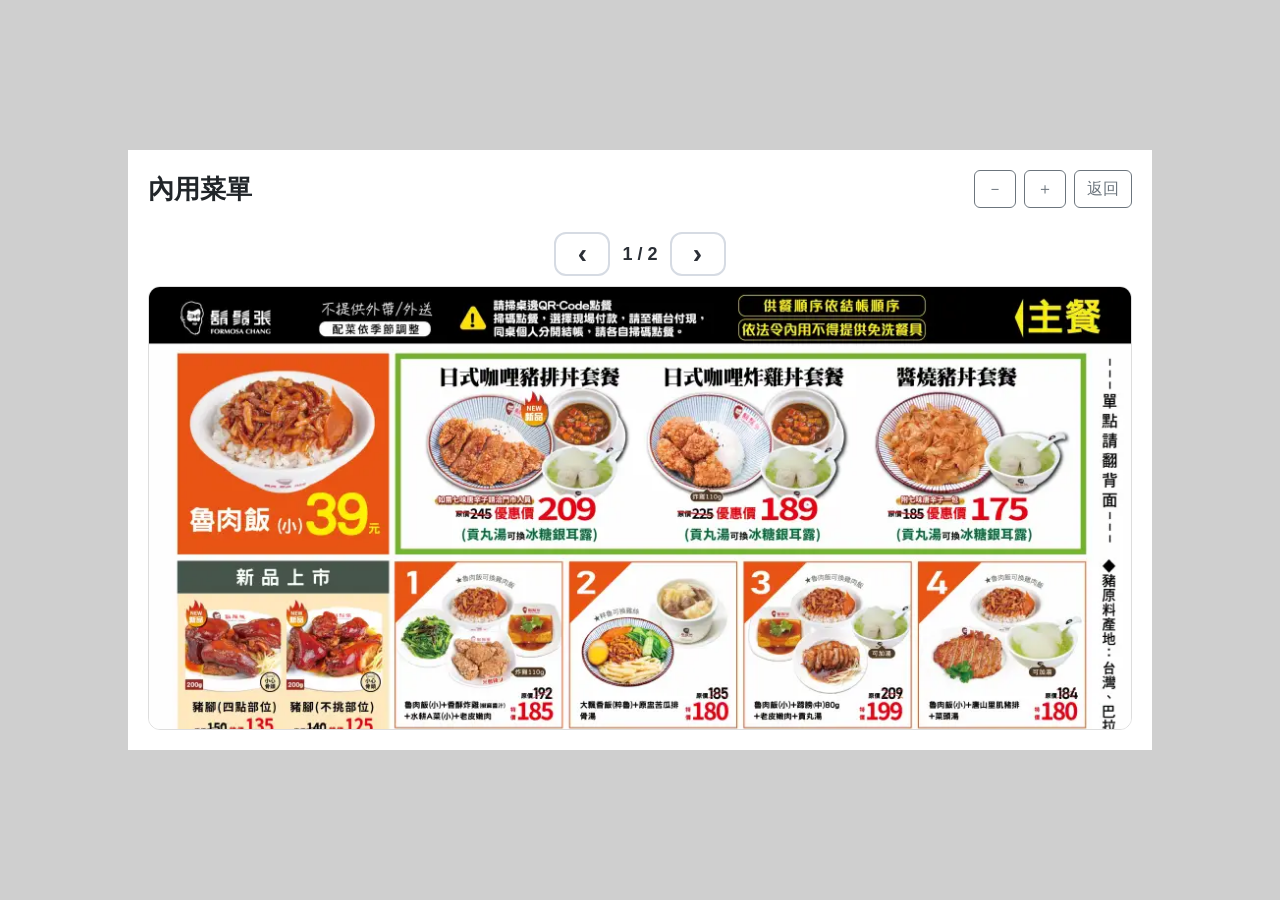
==== indoor.html @ 4c034088 "first deploy" ====
<!DOCTYPE html>
<html lang="zh-Hant-TW">
<head>
  <meta charset="utf-8">
  <meta name="viewport" content="width=device-width, initial-scale=1">
  <title>內用菜單 - 薪勤機</title>

  <link href="css/bootstrap.min.css" rel="stylesheet">
  <link href="css/style.css?v=2" rel="stylesheet" type="text/css" />
</head>
<body>
  <div class="kioskStage">
    <div class="kioskCanvas">
      <div class="mainContainer posContainer container indooorPage">
    <div class="d-flex align-items-center justify-content-between mb-3">
      <div style="font-size:1.6rem;font-weight:900;">內用菜單</div>
      <div class="d-flex gap-2">
        <button class="btn btn-outline-secondary" id="zoomOut">－</button>
        <button class="btn btn-outline-secondary" id="zoomIn">＋</button>
        <button class="btn btn-outline-secondary" onclick="location.href='index.html'">返回</button>
      </div>
    </div>

    <!-- 菜單圖 -->
    <!-- 內用菜單 -->
    <div class="menuPagerBar">
      <button type="button" class="menuNavBtn" onclick="prevMenuPage()">‹</button>
      <div class="menuPageText"><span id="menuPageNow">1</span> / 2</div>
      <button type="button" class="menuNavBtn" onclick="nextMenuPage()">›</button>
    </div>

    <div class="menuViewport">
      <div id="zoomWrap" style="transform-origin: top left;">
        <img
          id="menuImg"
          src="images/indooor_menu1.jpg.webp"
          alt="內用菜單 第1頁"
          style="display:block;max-width:100%;height:auto;"
        />
      </div>
    </div>

   <!--<div class="bottomBar">
      <div class="text-end">
        <button class="indoorHomeBtn" onclick="location.href='index.html'">回首頁</button>
      </div>
    </div>-->
      </div>
    </div>
  </div>

  <script>
    let scale = 1;
    const wrap = document.getElementById("zoomWrap");

    document.getElementById("zoomIn").addEventListener("click", () => {
      scale = Math.min(2.2, scale + 0.1);
      wrap.style.transform = `scale(${scale})`;
    });

    document.getElementById("zoomOut").addEventListener("click", () => {
      scale = Math.max(0.6, scale - 0.1);
      wrap.style.transform = `scale(${scale})`;
    });
  </script>
  <script>
  let menuPage = 1; 

  function renderMenuPage(){
    const img = document.getElementById("menuImg");
    const pageNow = document.getElementById("menuPageNow");

    img.src = `images/indooor_menu${menuPage}.jpg.webp`;
    img.alt = `內用菜單 第${menuPage}頁`;
    pageNow.textContent = menuPage;

  }

  function nextMenuPage(){
    menuPage = (menuPage === 2) ? 1 : 2;
    renderMenuPage();
  }

  function prevMenuPage(){
    menuPage = (menuPage === 1) ? 2 : 1;
    renderMenuPage();
  }
</script>
</body>
</html>
---- css/style.css ----
body{
	font-family: Arial, "Helvetica Neue", "Microsoft JhengHei", sans-serif;
	background-color: #ccc;
	font-size: 1.2rem;
	font-weight: bold;
	text-align: center;
	}
a {
  text-decoration: none;
	}
em{
	font-style:normal;
	}
h2{
	font-size: 80%;
  text-align: left;
	margin-bottom: 0;
	}
/******************************************************************
Layout 主容器
*******************************************************************/
.mainContainer{
	max-width: 1024px;
	width: 100%;
	height: 100dvh;
	margin: 0 auto;
	background-color: #fff;
	}
.posContainer{
	margin:auto;
	box-sizing:border-box;
	position:relative;
	overflow:hidden;
	padding: 20px
	/*display: flex;
	flex-direction: column;
	justify-content: space-between;*/
	}
.mainPadding{
	padding: 20px 40px;
	}
/******************************************************************
首頁
*******************************************************************/
.mainHeight{
	display: flex; /** div等高 父元素 **/
	}
.mainContent{   /** div等高 子元素 **/
	width: 100%;
	margin: 0 auto;
	}

.articleContainer{
	padding: calc(var(--bs-gutter-x) * 1);
	}

.row aside{
	color:#fff;
	background-color: #ec5b3c;
	padding: calc(var(--bs-gutter-x) * 1);
	}
.throneWrap{
	margin-bottom: 20px;
	}
.waitBox div, .reserveBox div{
	padding: 15px;
	background-color: #945;
	border-radius: 8px;
	}
.reserveBox div{
	background-color: #558;
	}
.callWrap{
	color:#000;
	padding: 15px;
	margin: calc(var(--bs-gutter-x) * 0);
	margin-bottom: 20px;
	background-color: #fff;
	border-radius: 8px;
	}
.callWrap p{
	margin-bottom: 0;
	}
.callWrap div:first-child{
	font-size: 150%;
  text-align: center;
	padding-left: calc(var(--bs-gutter-x) * 0);
	}
.callWrap div:last-child{
	font-size: 120%;
	padding-right: calc(var(--bs-gutter-x) * 0);
	}
.callWrap p:last-child{
	margin-bottom: 0;
	}
.pickupUber, .pickupIndoor{
	padding: 15px;
	border-radius: 8px;
	margin-bottom: 20px;
	}
.pickupUber{
	background-color: #587;
	}
.pickupIndoor{
	background-color: #eb5;
	}
.clockingOn div, .clockingOff div{
	padding: 15px 5px;
	border: 1px solid #fff;
	border-radius: 8px;
	}
.diningContent{
	font-weight: bold;
	text-align: center;	
	padding-right: 0;
  padding-left: 0;
	margin-bottom: 40px;
	}
.diningBox{
	padding-bottom: 20px;
	border:3px solid #ec5b3c;
	border-radius: 8px;	
	}
.takeawayTitle, .diningTitle, .orderingBox{
	font-size: 140%;
	color:#fff;
	}
.takeawayTitle, .diningTitle{
	padding-top: 15px;
  padding-bottom: 10px;
	background: url(../images/icon01.png) 10px center no-repeat #e53;
	background-size: 35px;
	}
.diningTitle{
	background: url(../images/icon02.png) 10px center no-repeat #e53;
	background-size: 35px;
	}
.timeWait{
	font-size: 140%;
	padding: 20px 10px 0;
	}
.timeWait span{
	font-size: 250%;
	}
.waitTitle{
	color:#777;
	}
.orderingBox div{
	color:#fff;
	display: flex;
  align-items: center;
  justify-content: center;
	height: 100%;
	padding-top: 160px;
	background: url(../images/icon03.png) center 70px no-repeat #e53;
	background-size: 80px;
	border-radius: 8px;
	}

/******************************************************************
候位
*******************************************************************/
.waitingSection {
	display: flex;
	justify-content: space-between;
	align-items: flex-start;
	}

/* ===== 標題 ===== */
.groupTitle{
	font-size: 1.5rem;
	margin-bottom: 15px;
	}

/* ===== 卡片 ===== */
.waitingCard {
	background-color: #fdd;
	border-radius: 8px;
	padding: 30px 0;
	width: 240px;
	transition: 0.2s;
	}

/* ===== 數字 ===== */
.waitingNumber {
	font-size: 3.5rem;
	color: #ee5533;
	}

/* ===== 等候時間 ===== */
.waitTime {
	margin-top: 12px;
	font-size: 1rem;
	color: #666;
	}
.waitTime em{
	font-size: 150%;
	color:#0d6eb1;
	}
.joinSection{
	margin-top: 40px;
	}
/******************************************************************
當日預約
*******************************************************************/
/* ===== 左側區塊 ===== */
.leftSection {
	display: flex;
	flex-direction: column;
	gap: 60px;
	}

/* ===== 右側區塊 ===== */
.rightSection {
	display: flex;
	flex-direction: column;
	justify-content: space-between;
	align-items: center;
	border: 1px solid #9fd3cf;
	padding: 30px;
	border-radius: 8px;
	}
.form-select{
	width: inherit;
	}


/* 粉色標題卡 */
.mealTitle {
	background-color: #e53;
	width: 120px;
	height: 120px;
	display: flex;
	justify-content: center;
	align-items: center;
	border-radius: 8px;
	color:#fff;
	font-size: 140%;
	}

/* 時段區 */
.timeTodayGrid{
	display: grid;
	grid-template-columns: repeat(3, 1fr);
	gap: 20px;
	}

.timeTodayGrid .timeItem{
	padding: 10px;
	border-radius: 8px;
	transition: 0.2s;
	cursor: pointer;
	}
.timeTodayGrid .timeItem:active{
	transform:scale(.96);
	background-color: #ee5533;
	color: #fff;
	}




/******************************************************************
叫號進度
*******************************************************************/

.readyWrap{
	margin-bottom: 20px;
	}
.readyBox, .soonBox{
	color:#fff;
	padding: 50px 10px;
	background-color: #e53;
	border-radius: 8px;
	}
.admitNumber{
	text-align: left;
	font-size: 200%;
	}
.formPhoneCheck{
	margin: 35px 0;
	}
.form-control{
	font-weight: bold;
	text-align: center;
	}
.form-control, .formPhoneCheck button{
	font-size: 120%;
	padding: 15px 10px;
	}
.formPhoneCheck button{
	width: 100%;
	}

/******************************************************************
報到成功
.*******************************************************************/
.finishdrawCard{
	text-align:left;
	}
.finishdrawCard p{
	margin-bottom: 0;
	}
.drawCardNumber{
	font-size:600%;
	color:#e53;
	margin:50px 0;
	}
.phoneNumberThree{
	color: #777;
	text-align: left;
  }
.phoneNumberThree em{
	color: #000;
  }
.progressQRcode{
	border-left:1px solid #ddd;
	}
.progressQRcode h1{
	margin-bottom:50px;
	font-size: 1.8rem;
  font-weight: bold;
	}
.notifyBtn{
	width: 50%;
	margin: 0 auto 25px;
	background:#9fd3cf;
	border-radius:8px;
	}
.notifyBtn a{
	color:#000;
	display: block;
	padding:18px;
	}
.qrBox img{
	width: 50%;
	}





/******************************************************************
外帶
*******************************************************************/

/* 左側分類 */
.categorySide{
	text-align: left;
	line-height: 2.2;
	}
.categorySide a{
	color:#000;
	text-decoration: none;
	}
.categoryTitle{
  font-size: 1.6rem;
  margin-bottom: 10px;
	color:#e53;
	background: url(../images/icon01b.png) 0 center no-repeat;
	background-size: 35px;
	padding-left: 50px;
	line-height: initial;
	padding-top: 3px;
	}
.categoryItem{
  color: #000;
  cursor: pointer;
	background-color: #fdd;
  border-radius: 8px;
	margin-bottom: 5px;
	padding: 8px 8px 4px 15px;
	}
.categoryItem.active {
	background-color: #e53;
	}
.categoryItem.active a{
	color: #fff;
	}

/* 餐點卡片 */
.menuCard{
	background: #fff;
	margin-bottom: 10px;
	}
.menuList img{
	width: 100%;
	}
.mealPrice{
  margin-bottom: 25px;
	text-align: left;
	font-weight: normal;
	font-size: 80%;
	}



/******************************************************************
footer
*******************************************************************/

footer{
	border-top:1px solid #000;
	}
.footerMenu{
	position: relative;
	margin-top: 70px;
	}
footer div{
	position: absolute;
	right:50px;
	bottom:50px;
	}

/* 外帶、未來預約 */
.bottomBar{
	position: absolute;
	bottom: 20px;
	left: 20px;
	right: 20px;
	padding-top: 20px;
	}

/* =========================
   Buttons
========================= */
button, .bottomBar button{
	padding:10px 26px;
	border:none;
	border-radius:8px;
	font-weight: bold;
	color: #fff;
	}
.bottomBar button{
	background:#ddd;
	color: #000;
	font-size: 75%;
	margin-left:12px;
	}
.bottomBar button.checkoutBtn{
	background: #d00;
	color:#fff;
	}

.nextBtn{
  background-color: #9fd3cf;
  color:#000;
  padding: 12px 28px;
  min-width: 150px;
  width: auto;
  margin-top: 0;
  border-radius: 12px;
  font-size: 1.1rem;
  font-weight: 900;
}

.reserveTimeFooter{
  display: flex;
  justify-content: flex-end;
  gap: 14px;
  margin-top: 20px;
  padding-top: 18px;
  border-top: 1px solid #d9dde3;
}

.reserveTimeFooter .waitGhostBtn{
  min-width: 130px;
}

.reserveTimeFooter .nextBtn{
  min-width: 150px;
}

.joinBtn{
	background-color: #945;
	}


/* =========================
   Touch Feedback
========================= */

.timeItem:active, .nextBtn:active, .footerBtn:active, .checkoutBtn:active, .joinBtn:active{
	transform:scale(.96);
	}

	/* 基本頁面 */
body{
  font-family: Arial, "Helvetica Neue", "Microsoft JhengHei", sans-serif;
  background: #f3f4f6;   
  font-size: 1.05rem;
  margin: 0;
}

.card, .panel, .container-box {
  background: #fff;
  border-radius: 16px;
  box-shadow: 0 10px 25px rgba(0,0,0,.10);
  padding: 18px;
}

/* 時間格子 */
.time-item{
  cursor: pointer;
  user-select: none;

  display: inline-flex;
  align-items: center;
  justify-content: center;

  padding: 10px 12px;
  margin: 6px;

  border: 1px solid #e5e7eb;
  border-radius: 12px;

  background: #fff;
  transition: transform .08s ease, background .15s ease, border-color .15s ease;
}

.time-item:hover{
  transform: translateY(-1px);
  border-color: #cbd5e1;
  background: #f8fafc;
}

/* 被選中的時間 */
.time-item.active{
  background: #111827;
  color: #fff;
  border-color: #111827;
}

/* 鍵盤 */
.time-item:focus{
  outline: 3px solid rgba(59,130,246,.35);
  outline-offset: 2px;
}

.waitKiosk{ border-radius:12px; }
#waitModal .modal-body{ min-height: 420px; } 

.waitCards{
  display:grid;
  grid-template-columns: repeat(3, 1fr);
  gap: 20px;
}
.waitCard{
  background:#fdd;
  border-radius:12px;
  padding:24px;
  text-align:center;
}
.waitCardTitle{ font-size: 22px; margin-bottom: 8px; }
.waitCardNum{ font-size: 64px; color:#e53; line-height:1; }
.waitCardSub{ color:#666; margin-top:6px; }
.waitCardHint{ margin-top:10px; color:#777; }
.waitCardHint em{ color:#0d6eb1; font-size: 22px; }

.waitPrimaryBtn{
  display:block;
  background:#9fd3cf;
  color:#000;
  border:none;
  border-radius:10px;
  padding:14px 42px;
  font-weight:800;
}
.waitGhostBtn{
  background:#fff;
  color:#333;
  border:2px solid #bbb;
  border-radius:10px;
  padding:12px 28px;
  font-weight:800;
}

.peopleCards{
  display:grid;
  grid-template-columns: repeat(3, 1fr);
  gap: 20px;
  margin-bottom: 16px;
}
.peopleCard{
  background:#fdd;
  border-radius:12px;
  padding:18px;
}
.peopleTitle{ color:#333; margin-bottom:10px; }
.peopleCount{ font-size: 46px; color:#333; }

.peopleBtns{
  display:flex;
  justify-content:center;
  gap: 10px;
  margin-top: 10px;
}
.miniBtn{
  width: 44px;
  height: 36px;
  border-radius: 10px;
  border: 2px solid #ddd;
  background:#fff;
  font-weight:900;
}

.waitFormRow{
  display:grid;
  grid-template-columns: 1.2fr .8fr;
  gap: 18px;
  align-items:start;
}
.waitTip{ color:#666; margin-bottom:10px; text-align:left; }
.waitInputLabel{ text-align:left; margin:10px 0 8px; }
.waitPhoneInput{
  width:100%;
  font-size: 22px;
  padding: 14px 12px;
  border-radius: 10px;
  border: 2px solid #ddd;
  text-align:left;
}
.waitErr{ color:#d00; text-align:left; margin-top:10px; }

.waitKeypad{
  display:grid;
  grid-template-columns: repeat(3, 1fr);
  gap: 10px;
}
.keyBtn{
  padding: 16px 0;
  border-radius: 10px;
  border: 2px solid #ddd;
  background:#fff;
  font-size: 22px;
  font-weight: 800;
}
.keyFn{ background:#eee; }
.keyOk{ background:#e53; color:#fff; border-color:#e53; }

.waitFooterBtns{
  margin-top: 16px;
  display:flex;
  justify-content:flex-end;
  gap: 12px;
}

.waitFinish{
  text-align:center;
  padding: 40px 0 10px;
}
.finishTitle{ font-size: 28px; font-weight: 900; }
.finishNum{ font-size: 92px; color:#e53; font-weight: 900; margin: 10px 0; }
.finishMeta{ color:#666; }
.finishHint{ margin-top: 16px; color:#999; }

#waitModal .waitCards{
  display: grid !important;
  grid-template-columns: repeat(3, minmax(0, 1fr)) !important;
  gap: 20px !important;
  align-items: stretch !important;
}

#waitModal .waitCard{
  background: #fdd !important;
  border-radius: 12px !important;
  padding: 24px !important;
  text-align: center !important;
}

#waitModal .waitCardNum{
  font-size: 64px !important;
  color: #e53 !important;
  line-height: 1 !important;
}

#waitModal .waitPrimaryBtn{
  margin: 22px auto 0 !important;
}

#waitModal .waitCard { background: #fdd !important; }
#waitModal .waitCards { display: grid !important; grid-template-columns: repeat(3, 1fr) !important; }

/* 修正：候位  */
#waitModal .miniBtn,
#waitModal .keyBtn{
  color: #111 !important;         
  background: #fff !important;
  border: 2px solid #ddd !important;
}

#waitModal .keyBtn.keyFn{
  background: #eee !important;
  color: #111 !important;
}

#waitModal .keyBtn.keyOk{
  background: #e53 !important;     
  border-color: #e53 !important;
  color: #fff !important;         
}

/*  修改按鈕：+ / - */
#waitModal .miniBtn{
  display: inline-flex;
  align-items: center;
  justify-content: center;
  line-height: 1;          
  padding: 0 !important;   
}

/* 修正：外帶取餐鍵盤數字 */
#pickupModal .keyBtn{
  color: #111 !important;
  background: #fff !important;
  border: 2px solid #ddd !important;
  font-size: 22px !important;
  font-weight: 800 !important;
}

#pickupModal .keyBtn.keyFn{
  background: #eee !important;
  color: #111 !important;
}

#pickupModal .keyBtn.keyOk{
  background: #e53 !important;
  border-color: #e53 !important;
  color: #fff !important;
}

/* ===== 現在叫號：預備入場 / 即將入場 ===== */
.callTitle{
  font-size: 28px;
  font-weight: 900;
  margin-bottom: 10px;
  text-align: left;
}

.callGrid{
  display: grid;
  grid-template-columns: 160px 1fr; /* 左邊標籤區、右邊號碼區 */
  gap: 14px;
  align-items: stretch;
}

.callBlock{
  display: grid;
  grid-template-columns: 140px 1fr;
  gap: 14px;
  align-items: center;
}

.callBlockTitle{
  background: #9fd3cf;
  border-radius: 10px;
  padding: 18px 10px;
  font-weight: 900;
  text-align: center;
}

.callNums{
  display: grid;
  grid-template-columns: repeat(3, minmax(0, 1fr));
  gap: 10px 16px;
  justify-items: center;
  align-items: center;
  font-size: 22px;
  font-weight: 900;
}

.callNumsBig{
  font-size: 26px;
}

.callNums span{
  display: inline-block;
  min-width: 72px;
  text-align: center;
}

/* ===== 首頁小框 ===== */
.callMini{ cursor:pointer; user-select:none; }
#callMiniNums{
  display:grid;
  grid-template-columns: 1fr;
  gap: 6px;
  font-size: 26px;
  font-weight: 900;
  justify-items: center;
}
#callMiniNums span{ min-width: 90px; text-align:center; }

/* ===== 現在叫號彈窗內容 ===== */
.callPage{ display:grid; gap: 22px; }
.callRow{
  display:grid;
  grid-template-columns: 180px 1fr;
  gap: 16px;
  align-items:start;
}
.callTag{
  background:#9fd3cf;
  border-radius:12px;
  padding:22px 10px;
  font-size:26px;
  font-weight:900;
  text-align:center;
}
.callList{
  display:grid;
  grid-template-columns: repeat(3, minmax(0,1fr));
  gap: 14px 18px;
  justify-items:center;
  align-items:center;
  font-size:24px;
  font-weight:900;
  padding-top: 6px;
}
.callList.big{ font-size:28px; }
.callList span{ min-width: 90px; text-align:center; }


.callWrap{
  display: block !important;
  background: #fff !important;
  border-radius: 12px !important;
  padding: 15px !important;
  margin: 0 !important;
  margin-bottom: 20px !important;
}

.callWrap .col-md-5,
.callWrap .col-md-7{
  width: auto !important;
}

#callMiniNums{
  display: grid !important;
  grid-template-columns: 1fr !important;
  justify-items: center !important;
  gap: 6px !important;
}

/* ===== 修復首頁 ===== */
.callWrap.callMini,
.callWrap#openCallModal,
#openCallModal.callWrap{
  writing-mode: horizontal-tb !important;  
  transform: none !important;
  display: flex !important;
  flex-direction: row !important;
  align-items: center !important;
  justify-content: space-between !important;

  background: #fff !important;
  color: #000 !important;
  border-radius: 12px !important;
  padding: 15px !important;
  margin-bottom: 20px !important;
}

/* 左邊標題區 */
.callWrap.callMini .col-md-5,
#openCallModal .col-md-5{
  width: 40% !important;
  font-size: 32px !important;
  font-weight: 900 !important;
  text-align: center !important;
}

/* 右邊號碼區 */
#callMiniNums{
  width: 60% !important;
  display: grid !important;
  grid-template-columns: 1fr !important;
  gap: 10px !important;
  justify-items: center !important;
  align-content: center !important;
}

#callMiniNums .callMiniNo{
  margin: 0 !important;
  line-height: 1.2 !important;
  font-size: 28px !important;
  font-weight: 900 !important;
  min-width: 100px !important;
  text-align: center !important;
}

#openCallModal{
  height: auto !important;
}

#callMiniNums{
  max-height: 160px;   
  overflow: hidden;
}

#callModal .callPage,
#callModal .callRows{
  display: grid !important;
  gap: 26px !important;          
}

#callModal .callRow{
  display: grid !important;
  grid-template-columns: 160px 1fr !important;
  gap: 22px !important;         
  align-items: center !important;
}

#callModal .callTag{
  background:#9fd3cf !important;
  border-radius:12px !important;
  padding:22px 10px !important;
  font-size:24px !important;
  font-weight:900 !important;
  text-align:center !important;
  white-space: nowrap !important;  
}

#callModal .callList,
#callModal .callNums{
  display: grid !important;
  justify-items: center !important;
  align-items: center !important;
  row-gap: 14px !important;      
  column-gap: 34px !important;  
  padding: 0 !important;
  margin: 0 !important;
}

/* 預備入場：2欄 */
#callModal #callReadyList{
  grid-template-columns: repeat(2, minmax(0, 1fr)) !important;
  font-size: 28px !important;
  font-weight: 900 !important;
}

/* 即將入場：3欄 */
#callModal #callSoonList{
  grid-template-columns: repeat(3, minmax(0, 1fr)) !important;
  font-size: 28px !important;
  font-weight: 900 !important;
}

/* 取餐號碼：2欄 */
#callModal #callPickupList{
 grid-template-columns: repeat(2, minmax(0, 1fr)) !important;
 font-size: 28px !important;
 font-weight: 900 !important;
}

#callModal #callReadyList span,
#callModal #callSoonList span,
#callModal #callPickupList span{
  display: inline-block !important;
  min-width: 90px !important;
  text-align: center !important;
}

#openCallModal{
  display:flex !important;
  align-items:center !important;
  height: auto !important;
  min-height: 0 !important;
  max-height: 160px !important;  
  overflow: hidden !important;
}

#callMiniNums{
  margin: 0 !important;
  padding: 0 !important;
}

#openCallModal p{ margin: 0 !important; }
#openCallModal .callMiniNo{ margin: 0 !important; }

.pickupUber, .pickupIndoor, .clockingWrap{
  position: relative;
  z-index: 5;
}

#openCallModal{
  position: relative;
  z-index: 1;
}

#openCallModal{
  display:flex !important;
  align-items:center !important;
}

/* 左邊：標題 */
#openCallModal .callLeftTitle{
  font-size: 32px;
  font-weight: 900;
  text-align: center;
}

/* 右邊：號碼 */
#openCallModal .callRightNums{
  display: grid;
  gap: 8px;
  justify-items: center;
  align-content: center;
  max-height: 140px;     
  overflow: hidden;
}

#callMiniNums .callMiniNo{
  margin: 0 !important;
  line-height: 1.2 !important;
  font-size: 22px !important;
  font-weight: 900 !important;
  min-width: 100px !important;
  text-align: center !important;
}

/* ===== 叫號彈窗 ===== */
#callModal .callPage{
  display: grid !important;
  gap: 34px !important;
  padding: 8px 6px !important;
}

#callModal .callRow{
  display: grid !important;
  grid-template-columns: 180px 1fr !important;
  gap: 28px !important;
  align-items: center !important;
}


#callModal .callTag{
  background:#9fd3cf !important;
  border-radius: 16px !important;
  padding: 26px 12px !important;
  font-size: 26px !important;
  font-weight: 900 !important;
  text-align:center !important;
  white-space: nowrap !important;
}

#callModal .callList{
  display: grid !important;
  justify-items: center !important;
  align-items: center !important;
  row-gap: 18px !important;
  column-gap: 48px !important;
  font-weight: 900 !important;
  padding: 0 !important;
}

/* 預備入場：2 欄 */
#callModal #callReadyList{
  grid-template-columns: repeat(2, minmax(120px, 1fr)) !important;
  font-size: 36px !important;
}

/* 即將入場：3 欄 */
#callModal #callSoonList{
  grid-template-columns: repeat(3, minmax(120px, 1fr)) !important;
  font-size: 36px !important;
}

#callModal #callPickupList{
  grid-template-columns: repeat(2, minmax(140px, 1fr)) !important;
  font-size: 34px !important;
}


#callModal .callList span{
  display: inline-flex !important;
  justify-content: center !important;
  min-width: 120px !important;
  letter-spacing: 1px;
}

#callModal .callList span{
  display: inline-flex !important;
  justify-content: center !important;
  align-items: center !important;
  width: 140px !important;             
  font-variant-numeric: tabular-nums;  
  letter-spacing: 1px;
}

#callModal #callPickupList{
  grid-template-columns: repeat(2, 140px) !important; /* ✅ 兩欄 */
  justify-content: start !important;
  column-gap: 60px !important;
  row-gap: 22px !important;
}

#callModal #callPickupList span.isNowPickup{
  background: #e53 !important;
  color: #fff !important;
  border-radius: 12px !important;
  padding: 10px 0 !important;
}

#callModal .callRow{
  grid-template-columns: 180px 1fr !important;
  align-items: center !important;
  gap: 24px !important;
}

#callModal .callTag{
  font-size: 24px !important;
  padding: 22px 10px !important;
  border-radius: 16px !important;
}

#callModal #callReadyList,
#callModal #callSoonList,
#callModal #callPickupList{
  display: grid !important;
  grid-template-columns: repeat(3, 120px) !important; /* 3欄固定寬 */
  justify-content: start !important;
  justify-items: center !important;
  align-items: center !important;

  column-gap: 46px !important;   
  row-gap: 22px !important;     

  font-size: 30px !important;    
  font-weight: 900 !important;
  font-variant-numeric: tabular-nums; 
}


#callModal .callList span{
  display: inline-flex !important;
  width: 120px !important;       
  height: 64px !important;       
  justify-content: center !important;
  align-items: center !important;
  border-radius: 14px !important;
}

#callModal #callPickupList span.isNowPickup{
  background: #e53 !important;
  color: #fff !important;
}

/* ===== 讓主頁容器成為「機台範圍」 ===== */
.mainContainer{
  position: relative;
  overflow: hidden;      
}


.mainContainer .modal{
  position: absolute !important;
  inset: 0 !important;           
}

.mainContainer .modal-backdrop{
  position: absolute !important;
  inset: 0 !important;
}


.mainContainer .modal-dialog{
  margin: 0 auto !important;
  max-width: 95% !important;
}


.mainContainer #waitModal .modal-dialog{
  width: 96% !important;
  max-width: 980px !important;
}

.mainContainer #waitModal .modal-content,
.mainContainer #callModal .modal-content{
  max-height: calc(100% - 60px) !important; 
  overflow: auto !important;
}



/* 叫號彈窗 縮小 */
#callModal .modal-dialog{
  width: 72% !important;         
  max-width: 720px !important;
}

#callModal .modal-content{
  max-height: 430px !important;  
  overflow: auto !important;
}

/* 候位彈窗 縮小 */
#waitModal .modal-dialog{
  width: 92% !important;
  max-width: 900px !important; 
}

#waitModal .modal-content{
  max-height: 520px !important;
  overflow: auto !important;
}

#callModal .callNums span{
  display:inline-flex;
  width: 120px;
  height: 58px;
  justify-content:center;
  align-items:center;
  font-size: 26px;
  font-weight: 900;
  font-variant-numeric: tabular-nums;
}

/* 6~7 吋橫式機台 */
@media (orientation: landscape) and (max-height: 600px) {

  .mainContainer{
    width: 100% !important;
    max-width: 1024px;          
    height: 100dvh !important; 
    margin: 0 auto !important;
  }

  .posContainer{
    height: 100%;
    overflow: hidden;         
    padding: 12px 16px !important;
  }


  .mainContent,
  .rightContent {
    height: calc(100dvh - 72px) !important; 
    overflow-y: auto !important;
    -webkit-overflow-scrolling: touch;
    padding-bottom: 16px;
  }

  .bottomBar{
    position: sticky !important; 
    bottom: 0 !important;
    left: 0;
    right: 0;
    height: 72px;               
    display: flex;
    align-items: center;
    justify-content: space-between;
    padding: 10px 14px !important;
    background: #fff;
    border-top: 1px solid #eaeaea;
    z-index: 50;
  }


  body{
    font-size: 1.05rem !important;
  }
  button,
  .bottomBar button{
    min-height: 46px;
    font-size: 1rem !important;
    padding: 10px 18px !important;
  }


  .mainPadding{
    padding: 12px 16px !important;
  }
  .diningBox{
    padding-bottom: 12px !important;
  }
}
/* 針對外帶頁 */
@media (orientation: landscape) and (max-height: 600px) {
  .categorySide{
    min-width: 180px;
  }

  .menuList .col-4{
    width: 33.333% !important;
  }

  .mealName{
    font-size: 0.95rem;
  }
}

/* 針對首頁 */
@media (orientation: landscape) and (max-height: 600px) {
  .diningBox div,
  .orderingBox div{
    min-height: 150px;
    padding-top: 0 !important;

    display:flex !important;
    align-items:flex-end !important;
    justify-content:center !important;

    background-position: center 18px !important;
    background-size: 64px !important;
    padding-bottom: 14px !important;
  }
}


@media (orientation: landscape) and (max-height: 600px) {


  .takeawayTitle,
  .diningTitle{
    background-repeat: no-repeat !important;
    background-position: 14px center !important; 
    background-size: 34px !important;

    padding-left: 56px !important;             
    text-align: left !important;
    white-space: nowrap;
  }

  .diningContent .row > div:nth-child(1) .timeWait,
  .diningContent .row > div:nth-child(2) .timeWait{
    font-size: 0 !important;          
    white-space: nowrap !important;
  }
  .diningContent .row > div:nth-child(1) .timeWait span,
  .diningContent .row > div:nth-child(2) .timeWait span{
    font-size: 3rem !important;     
    font-weight: 800;
    display: inline-block !important;
    line-height: 1.1 !important;
    vertical-align: baseline;
  }

  .diningContent .row > div:nth-child(1) .timeWait::after{
    content: "分";
    font-size: 1.1rem;
    font-weight: 700;
    margin-left: 6px;
    vertical-align: baseline;
    white-space: nowrap;
  }

  .diningContent .row > div:nth-child(2) .timeWait::after{
    content: "組";
    font-size: 1.1rem;
    font-weight: 700;
    margin-left: 6px;
    vertical-align: baseline;
    white-space: nowrap;
  }

  .diningBox div,
  .orderingBox div{
    min-height: 120px !important;
  }
  .diningContent{
    margin-bottom: 10px !important;  
  }

  .orderingBox > div{
    background-position: center 28px !important;
    background-size: 120px !important;
    padding-top: 155px !important;
    text-align: center !important;
    white-space: nowrap;
  }
}
@media (orientation: landscape) and (max-height: 600px) {

  .diningBox div,
  .orderingBox div{
    min-height: 60px !important;   
  }

  .takeawayTitle,
  .diningTitle{
    height: 44px !important;              
    line-height: 44px !important;
    font-size: 2rem !important;

    background-size: 30px !important;     
    background-position: 16px center !important;

    padding-left: 64px !important;        
    text-align: left !important;
    white-space: nowrap;
  }

  .diningContent .row > div:nth-child(1) .timeWait span,
  .diningContent .row > div:nth-child(2) .timeWait span{
    font-size: 3rem !important;
  }
  .diningContent .row > div:nth-child(1) .timeWait::after,
  .diningContent .row > div:nth-child(2) .timeWait::after{
    font-size: 1.0rem !important;
    margin-left: 6px;
  }

  .orderingBox > div{
    background-size: 110px !important;
    background-position: center 18px !important;

    padding-top: 120px !important;  
    padding-bottom: 10px !important;

    display: flex !important;
    flex-direction: column;
    justify-content: flex-start !important; 
    align-items: center !important;
    text-align: center !important;
  }

  .orderingBox > div *{
    margin-top: 8px !important;
  }

  .diningContent{ margin-bottom: 20px !important; }
}

@media (orientation: landscape) and (max-height: 600px) {

  .diningBox div,
  .orderingBox div{
    min-height: 60px !important;
  }

  .diningBox .takeawayTitle,
  .diningBox .diningTitle{
    display: flex !important;
    align-items: center !important;
    justify-content: flex-start !important;

    height: 36px !important;
    line-height: 36px !important;
    font-size: 1rem !important;

    background-repeat: no-repeat !important;
    background-position: 12px 50% !important;  
    background-size: 22px !important;

    padding-left: 44px !important;
    padding-right: 10px !important;

    white-space: nowrap !important;
    text-align: left !important;
  }

 
  .diningContent .row > div:nth-child(1) .timeWait span,
  .diningContent .row > div:nth-child(2) .timeWait span{
    font-size: 2.0rem !important;
    line-height: 1 !important;
  }
  .diningContent .row > div:nth-child(1) .timeWait::after,
  .diningContent .row > div:nth-child(2) .timeWait::after{
    font-size: 0.95rem !important;
    margin-left: 6px !important;
  }


  .orderingBox > div{
    display: flex !important;
    flex-direction: column !important;
    align-items: center !important;
    justify-content: flex-start !important;

    background-repeat: no-repeat !important;
    background-position: center 10px !important;
    background-size: 78px !important;

    padding-top: 120px !important;   
    padding-bottom: 10px !important;
    text-align: center !important;
  }
  .orderingBox > div *{
    margin-top: 6px !important;    
  }

  .articleContainer .diningContent{
    margin-bottom: 40 px !important;
  }
}

@media (orientation: landscape) and (max-height: 600px) {

  .diningBox .takeawayTitle,
  .diningBox .diningTitle{
    justify-content: center !important;
    text-align: center !important;
    font-size: 1.5rem !important;
    font-weight: 800 !important;
	height: 56px !important;         
 	line-height: 56px !important;    
  	padding-top: 6px !important;    
  	padding-bottom: 6px !important;

  
  	background-position: 14px 50% !important;

    padding-left: 46px !important;     
    background-position: 14px 50% !important;
    background-size: 22px !important;
  }

  /* 外帶、內用：數字 + 單位 */
  .diningBox .timeWait{
    justify-content: center !important;
    text-align: center !important;
	height: 60px !important; 
	padding-top: 8px !important;     
  	padding-bottom: 6px !important;
  }

  /* 外帶、內用：預估等候 / 候位中 */
  .diningBox .estimatedText,
  .diningBox .statusText,
  .diningBox p{
    text-align: center !important;
  }

  /* 我要點餐 */
  .orderingBox > div{
    align-items: center !important;
    text-align: center !important;

	
    background-position: center 35px !important;
    background-size: 78px !important;

    padding-top: 125px !important;     
    padding-bottom: 10px !important;

	
  }

  .orderingBox > div > *{
    margin-top: 100px !important;     
  }
}
@media (orientation: landscape) and (max-height: 600px) {

  .diningBox .takeawayTitle,
  .diningBox .diningTitle{
    background-size: 32px !important;     
    background-position: 16px 50% !important;

    padding-left: 15px !important;        
  }
}

@media (orientation: landscape) and (max-height: 600px) {


  .diningBox .timeWait span{
    font-size: 5rem !important;  
    font-weight: 900 !important;
    line-height: 1 !important;
  }

 
  .diningContent .row > div:nth-child(1) .timeWait::after,
  .diningContent .row > div:nth-child(2) .timeWait::after{
    font-size: 1.1rem !important;
    margin-left: 8px !important;
  }
  
}
/* 最新調整字體大小 */
@media (orientation: landscape) and (max-height: 600px) {

  .diningBox .timeWait{
    position: relative !important;
    width: 100%;
    height: 52px !important;           
    display: flex !important;
    align-items: center !important;
    justify-content: flex-start !important;
	padding-left: 70px !important;         
    text-align: left !important;

    font-size: 0 !important;            
    margin: 0 !important;
   
  }

  
  .diningBox .timeWait span{
    font-size: 2.4rem !important;      
    font-weight: 900 !important;
    line-height: 1 !important;
    display: inline-block !important;
    transform: scale(1.55);             
    transform-origin: center;
	position: relative;
	top: 15px; 
  }


  .diningBox .timeWait::after{
    position: absolute;
    left: 20%;
    top: 50%;
    transform: translate(73px, 20px);  
    font-size: 1.0rem;
    font-weight: 800;
    line-height: 1;
    white-space: nowrap;
  }

  .diningContent .row > div:nth-child(1) .timeWait::after{ content: "分"; }
  .diningContent .row > div:nth-child(2) .timeWait::after{ content: "組"; }

  /* 底下字置中：預估等候/候位中 */
  .diningBox p{
    text-align: center !important;
    margin-top: 6px !important;
  }
}

/* 修改我要點餐鍵盤數字 */
#pickupModal #pickupKeypad .keyBtn{
  color: #111 !important;
  -webkit-text-fill-color: #111 !important;
}

#pickupModal #pickupKeypad .keyBtn.keyOk,
#pickupModal #pickupKeypad .keyBtn[data-k="ok"]{
  color: #fff !important;
  -webkit-text-fill-color: #fff !important;
  background: #e53 !important;
  border-color: #e53 !important;
}

/* 內用菜單 */
.indoorMenu img,
.menuList img{
  display: block;
  width: 100%;
  height: auto;
}


.indoorMenu .row,
.indoorMenu [class^="col-"],
.indoorMenu [class*=" col-"]{
  padding-left: 0 !important;
  padding-right: 0 !important;
}

.indoorMenu .row{
  --bs-gutter-x: 0 !important;
  --bs-gutter-y: 0 !important;
  margin-left: 0 !important;
  margin-right: 0 !important;
}

.indoorMenu,
.indoorMenu .menuCard,
.indoorMenu .menuList{
  border: 0 !important;
  box-shadow: none !important;
  background: transparent !important;
}

.page-indoor .bottomBar{
  border-top: 0 !important;
}

.menuPagerBar{
  display:flex;
  align-items:center;
  justify-content:center;
  gap:12px;
  margin: 8px 0 10px;
}

.menuNavBtn{
  width:40px;
  height:36px;
  border:1px solid #ddd;
  border-radius:10px;
  background:#fff;
  font-size:20px;
  font-weight:900;
  line-height:1;
}

.menuNavBtn:active{
  transform: scale(0.98);
}

.menuPageText{
  font-weight:900;
}

.menuPagerBar{
  display:flex;
  align-items:center;
  justify-content:center;
  gap:12px;
  margin: 8px 0 10px;
}

.menuNavBtn{
  width:56px;
  height:44px;
  border:2px solid #d6dbe3;
  border-radius:12px;
  background:#fff;

  font-size:28px !important;
  font-weight:900 !important;
  color:#2b2f36 !important;
  line-height:1 !important;

  display:flex !important;
  align-items:center !important;
  justify-content:center !important;

  padding:0 !important;
  text-indent:0 !important;
  letter-spacing:0 !important;
}

.menuPageText{
  font-weight:900;
  font-size:18px;
  color:#2b2f36;
}

.mainContainer.posContainer{
  position: relative;  
  overflow: hidden;     
}

/* 彈窗遮罩*/
.modalInPage{
  position: absolute;
  inset: 0;                 
  background: rgba(0,0,0,.35);
  z-index: 999;            
  display: flex;
  align-items: center;
  justify-content: center;
  padding: 16px;
}

/* 彈窗卡片 */
.modalInPage .modalCard{
  width: min(520px, 100%);
  background: #fff;
  border-radius: 16px;
  box-shadow: 0 10px 30px rgba(0,0,0,.2);
  overflow: hidden;
}

.modalHeader{
  display:flex;
  align-items:center;
  justify-content: space-between;
  padding: 12px 14px;
  border-bottom: 1px solid #eee;
}

.modalTitle{ font-weight: 900; }

.modalClose{
  border:0;
  background: transparent;
  font-size: 18px;
  font-weight: 900;
}

.modalBody{ padding: 14px; }
.modalFooter{
  display:flex;
  gap:10px;
  justify-content:flex-end;
  padding: 12px 14px;
  border-top: 1px solid #eee;
}

.mainContainer.posContainer{
  position: relative;
  overflow: hidden; 
}

.mainContainer .modal-backdrop{
  position: absolute !important;
  inset: 0 !important;
}

.mainContainer .modal{
  position: absolute !important;
  inset: 0 !important;
}

.menuViewport{
  flex: 1;                 
  border: 1px solid #ddd;
  border-radius: 12px;
  background: #fff;
  overflow: auto;

  max-height: none !important;
  min-height: 0;            
}

.indoorHomeBtn{
  padding: 10px 18px;
  border: 0;
  border-radius: 10px;
  background: #e30000;
  color: #fff;
  font-weight: 900;
}

.indooorPage{
  height: 600px;           
  display: flex;
  flex-direction: column;
}

.indooorPage .menuViewport{
  flex: 1;
  min-height: 0;           
  overflow: auto;

  border: 1px solid #ddd;
  border-radius: 12px;
  background: #fff;
}

.indooorPage .bottomBar{
  flex-shrink: 0;
  position: static !important;
  margin-top: 10px;
}

/* 內用頁回首頁按鈕 */
.indoorHomeBtn{
  padding: 10px 18px;
  border: 0;
  border-radius: 10px;
  background: #e30000;
  color: #fff;
  font-weight: 900;
}

/* 外帶 */
.ruleHint{
  font-size: 0.85rem;
  line-height: 1.35;
  color:#444;
  background:#fff7f3;
  border:1px solid #ffd4c9;
  border-radius: 10px;
  padding: 10px 10px;
  margin: 8px 0 10px;
}

.catGroup{
  margin-bottom: 10px;
}

.catMain{
  background:#fdd;
  border-radius: 10px;
  padding: 10px 10px 8px 12px;
  cursor:pointer;
  display:flex;
  justify-content:space-between;
  align-items:center;
  user-select:none;
}
.catMain.active{
  background:#e53;
  color:#fff;
}

.catSubWrap{
  margin-top: 6px;
  padding-left: 8px;
  display:none;
}
.catGroup.open .catSubWrap{ display:block; }

.catSub{
  background:#fff;
  border:1px solid #f2c7c0;
  border-radius: 10px;
  padding: 8px 10px;
  margin: 6px 0;
  cursor:pointer;
  font-size: 0.95rem;
}
.catSub.active{
  background:#111;
  color:#fff;
  border-color:#111;
}

.menuCard{
  cursor: pointer;
  border-radius: 12px;
  overflow: hidden;
  transition: transform .08s ease;
}
.menuCard:active{ transform: scale(.98); }

/* 外帶分類按鈕 */
.catList{
  display:flex;
  flex-direction:column;
  gap: 14px;
  margin-top: 14px;
}

.catList .catBtn{
  position: relative;
  background:#fff;
  border: 3px solid #ff7a4c;         
  border-radius: 16px;
  padding: 14px 16px;
  cursor:pointer;
  font-weight: 900;
  font-size: 1.35rem;
  letter-spacing: 1px;
  user-select:none;

  box-shadow: 0 10px 22px rgba(0,0,0,.10);
  transform: translateY(0) scale(1);
  transition: transform .12s ease, box-shadow .12s ease, background .12s ease;
}

.catList .catBtn:hover{
  transform: translateY(-2px) scale(1.02);
  box-shadow: 0 14px 28px rgba(0,0,0,.14);
}

.catList .catBtn:active{
  transform: translateY(1px) scale(0.99);
  box-shadow: 0 8px 18px rgba(0,0,0,.12);
}

.catList .catBtn.active{
  background: #fff3ee;
  border-color: #ff3d00;
  transform: translateY(-2px) scale(1.12);  
  box-shadow: 0 18px 36px rgba(0,0,0,.18);
}

.catList .catBtn::after{
  content:"";
  position:absolute;
  inset:-6px;            
  border-radius: 20px;
  border: 2px solid rgba(255,122,76,.22);
  pointer-events:none;
  opacity: 0;
  transition: opacity .12s ease;
}

.catList .catBtn:hover::after{
  opacity: 1;
}

.catList .catBtn.active::after{
  opacity: 1;
  border-color: rgba(255,61,0,.35);
}


.cartIconImg{
  width: 48px;
  height: 48px;
  object-fit: contain;
  display:block;
  filter: drop-shadow(0 8px 14px rgba(0,0,0,.18));
}
.cartBadge{
  position:absolute;
  top:-6px;
  right:-6px;
  min-width: 22px;
  height: 22px;
  padding: 0 6px;
  border-radius: 999px;
  background:#ff2d2d;
  color:#fff;
  font-weight: 900;
  font-size: 0.9rem;
  display:flex;
  align-items:center;
  justify-content:center;
  box-shadow: 0 10px 18px rgba(0,0,0,.18);
}
.cartBadge.isZero{ display:none; }



.cartIconImg{
  width: 56px;
  height: 56px;
  object-fit: contain;
  display:block;
}

.cartBadge{
  position:absolute;
  top:-8px;
  right:-8px;
  min-width: 28px;
  height: 28px;
  padding: 0 8px;
  border-radius: 999px;
  background:#ff2d2d;
  color:#fff;
  font-weight: 900;
  font-size: 1rem;
  display:flex;
  align-items:center;
  justify-content:center;
  box-shadow: 0 10px 18px rgba(0,0,0,.18);
}
.cartBadge.isZero{ display:none; }

.mainContainer{
  position: relative;
}



.mainContainer .cartIconImg{
  filter: none !important;
  width: 58px !important;
  height: 58px !important;
  object-fit: contain !important;
}

.mainContainer .cartBadge{
  box-shadow: 0 12px 18px rgba(0,0,0,.22) !important;
  position:absolute !important;
  top:-10px !important;
  right:-10px !important;
  min-width: 30px !important;
  height: 30px !important;
  padding: 0 9px !important;
  border-radius: 999px !important;
  background:#ff2d2d !important;
  color:#fff !important;
  font-weight: 900 !important;
  font-size: 1rem !important;
}

.mainContainer .cartBadge.isZero{ display:none !important; }

.mainContainer{ position: relative; }

.mainContainer .cartIconWrap{
  position: absolute;
  left: 22px;
  bottom: 22px;

  width: 70px;
  height: 70px;
  z-index: 50;

  border-radius: 22px;
  background:#fff;
  border:0;

  box-shadow: none;

  display:flex;
  align-items:center;
  justify-content:center;

  cursor:pointer;
  user-select:none;
}

.mainContainer .cartIconImg{
  width: 44px;
  height: 44px;
  object-fit: contain;
  display:block;

  filter: none;
}

.mainContainer .cartBadge{
  position:absolute;
  top:-6px;
  right:-6px;

  min-width: 24px;
  height: 24px;
  padding: 0 9px;

  border-radius: 999px;
  background:#ff2d2d;
  color:#fff;

  font-weight: 900;
  font-size: 0.8rem;

  display:flex;
  align-items:center;
  justify-content:center;

  box-shadow: 0 12px 18px rgba(0,0,0,.22);
}

.mainContainer .cartBadge.isZero{ display:none; }

/* 訂單明細 */
#checkoutSummaryList .sumTable{
  border: 1px solid #e5e7eb;
  border-radius: 12px;
  overflow: hidden;
}

#checkoutSummaryList .sumRow{
  display: grid;
  grid-template-columns: 1fr 160px;   
  gap: 12px;
  align-items: center;

  padding: 14px 16px;
  font-weight: 900;
}

#checkoutSummaryList .sumRow:nth-child(odd){
  background: #f3f4f6;  
}

#checkoutSummaryList .sumRow:nth-child(even){
  background: #e5e7eb;
}

#checkoutSummaryList .sumLeft{
  text-align: left;
  overflow: hidden;
  text-overflow: ellipsis;
  white-space: nowrap;
}

#checkoutSummaryList .sumQty{
  font-weight: 900;
  opacity: .85;
  margin-left: 6px;
}

#checkoutSummaryList .sumRight{
  text-align: right;
  font-variant-numeric: tabular-nums;
  white-space: nowrap;
}

.sumOverlay{
  position:absolute;
  inset: 0;
  background: rgba(0,0,0,.35);
  z-index: 999;
  display:flex;
  align-items:center;
  justify-content:center;
  padding: 16px;
}
.sumOverlay.d-none{ display:none; }

.sumCard{
  width: min(860px, 95%);
  background:#fff;
  border-radius: 16px;
  overflow:hidden;
  box-shadow: 0 20px 50px rgba(0,0,0,.25);
}

.sumHead{
  display:flex;
  align-items:center;
  justify-content:space-between;
  padding: 16px 18px;
  border-bottom: 1px solid #e5e7eb;
}
.sumTitle{ font-size: 1.4rem; font-weight: 900; }
.sumClose{
  border:0;
  background: transparent;
  font-size: 22px;
  font-weight: 900;
  cursor:pointer;
  opacity:.6;
}
.sumClose:hover{ opacity:1; }

.sumBody{ padding: 14px 18px 10px; }

.sumTable{
  border: 1px solid #e5e7eb;
  border-radius: 12px;
  overflow:hidden;
}
.sumRow{
  display:grid;
  grid-template-columns: 1fr 120px 160px; 
  gap: 12px;
  align-items:center;
  padding: 14px 16px;
  font-weight: 900;
}
.sumHeader{
  background:#111827;
  color:#fff;
}
#sumRows .sumRow:nth-child(odd){ background:#f3f4f6; }  
#sumRows .sumRow:nth-child(even){ background:#e5e7eb; } 

.sumQtyCol, .sumMoneyCol{ text-align:right; }
.sumQtyCell{ text-align:right; font-variant-numeric: tabular-nums; }
.sumMoneyCell{ text-align:right; font-variant-numeric: tabular-nums; white-space:nowrap; }

.sumTotalBar{
  margin-top: 14px;
  display:flex;
  justify-content:space-between;
  align-items:center;
  font-weight: 900;
  font-size: 1.25rem;
  padding: 10px 6px;
}

.sumFoot{
  display:flex;
  justify-content:flex-end;
  gap: 12px;
  padding: 14px 18px;
  border-top: 1px solid #e5e7eb;
  background:#fafafa;
}


.sumRow{
  display:grid !important;
  grid-template-columns: 1fr 140px 160px !important;
  align-items:center !important;
  padding: 14px 16px !important;
  font-weight: 900 !important;
}

.sumRow .colItem{ text-align:left !important; }
.sumRow .colQty{ text-align:center !important; font-variant-numeric: tabular-nums !important; }
.sumRow .colSub{ text-align:right !important; font-variant-numeric: tabular-nums !important; white-space:nowrap !important; }

#sumRows .sumRow:nth-child(odd){ background:#f3f4f6 !important; }
#sumRows .sumRow:nth-child(even){ background:#e5e7eb !important; }
.sumBtn{
  width: 34px;
  height: 30px;
  border-radius: 10px;
  border: 1px solid #cbd5e1;
  background:#fff;
  font-weight: 900;
}
.sumQtyNum{
  display:inline-block;
  min-width: 28px;
  text-align:center;
  font-weight: 900;
}

#sumRows .colQty{
  display: flex !important;
  align-items: center !important;
  justify-content: center !important;
  gap: 12px !important;
}

#sumRows .sumBtn{
  width: 44px !important;
  height: 36px !important;
  border-radius: 12px !important;

  background: #fff !important;
  border: 2px solid #cbd5e1 !important;

  color: #111 !important;                
  -webkit-text-fill-color: #111 !important;

  font-weight: 900 !important;
  font-size: 20px !important;
  line-height: 1 !important;

  padding: 0 !important;
}

#sumRows .sumBtn:active{
  transform: scale(.96);
}

#sumRows .sumQtyNum{
  min-width: 28px !important;
  text-align: center !important;
  font-weight: 900 !important;
  font-size: 20px !important;
  font-variant-numeric: tabular-nums !important;
  color: #111 !important;
}


.sumRow .colItem{ text-align:left !important; }
.sumRow .colQty{ text-align:center !important; }
.sumRow .colSub{ text-align:right !important; }


.kioskStage{
  width: 100vw;
  height: 100vh;
  background: #cfcfcf;
  display:flex;
  align-items:center;
  justify-content:center;
  overflow:hidden;

  --sx: calc(100vw / 1024);
  --sy: calc(100vh / 600);
  --s: min(var(--sx), var(--sy));
}


.kioskCanvas{
  width: 1024px !important;
  max-width: none !important;  
  height: 600px !important;

  transform-origin: center center;
  transform: scale(var(--s));

  position: relative;
  overflow: hidden;
  margin: 0 !important;
}



.kioskStage{
  width: 100vw;
  height: 100vh;
  background:#cfcfcf;
  display:flex;
  align-items:center;
  justify-content:center;
  overflow:hidden;
  --vw: 100vw;
  --vh: 100vh;

  --sx: calc(var(--vw) / 1024);
  --sy: calc(var(--vh) / 600);
  --s: min(var(--sx), var(--sy));
}
.kioskCanvas{
  transform: scale(var(--s));
  transform-origin: center center;
}


.kioskCanvas .mainContainer{
  width: 1024px !important;
  max-width: none !important;
  height: 600px !important;
  margin: 0 !important;
  overflow: hidden !important;
}

.kioskCanvas{
  width: 1024px !important;
  height: 600px !important;
  overflow: hidden !important;
  position: relative !important;
}

.kioskCanvas .bottomBar{
  position: absolute !important;
  left: 20px !important;
  right: 20px !important;
  bottom: 20px !important;

  display: flex !important;
  justify-content: flex-end !important;
  align-items: center !important;

  padding-top: 0 !important;
  margin-top: 0 !important;
  border-top: 0 !important;
}

html, body{
  height: 100% !important;
}
body{
  overflow: hidden !important; 
}

.kioskCanvas .posContainer,
.kioskCanvas .mainContainer{
  height: 600px !important;
  overflow: hidden !important;
}


.kioskCanvas .cartIconWrap{
  position: absolute !important;
  left: 22px !important;
  bottom: 22px !important;
  z-index: 2000 !important;
}

body.modal-open .kioskCanvas .cartIconWrap{
  display: none !important;
}


.kioskCanvas .mainContent{
  display: flex !important;       
  align-items: stretch !important;
}

.kioskCanvas .mainContent > aside{
  height: auto !important;
  min-height: 100% !important;    
  align-self: stretch !important;  
}

.kioskCanvas .mainContent > article{
  align-self: stretch !important;
}


.kioskCanvas,
.kioskCanvas .mainContainer,
.kioskCanvas .mainHeight{
  height: 600px !important;
  min-height: 600px !important;
  max-height: 600px !important;
  overflow: hidden !important;
}

.kioskCanvas .mainContent{
  height: 600px !important;
  display: flex !important;
  align-items: stretch !important;
}


.kioskCanvas .mainContent > aside,
.kioskCanvas .mainContent > article{
  height: 100% !important;
  align-self: stretch !important;
}

.kioskCanvas .bottomBar{
  position: absolute !important;
  left: 20px !important;
  right: 20px !important;
  bottom: 20px !important;
  display:flex !important;
  justify-content:flex-end !important;
  border-top: 0 !important;
}

.kioskCanvas .menuList{
  height: calc(600px - 110px) !important;  
  overflow-y: auto !important;
  -webkit-overflow-scrolling: touch;
}

.kioskCanvas,
.kioskCanvas .mainContainer{
  overflow: hidden !important;
}


#orderModal .modal-body{
  display: grid !important;
  grid-template-columns: 44% 56% !important; 
  grid-template-rows: auto 1fr auto !important;
  gap: 14px 18px !important;
  align-items: start !important;
}


#orderModalImg{
  grid-column: 1 !important;
  grid-row: 1 / span 3 !important;  
  width: 100% !important;
  height: 100% !important;
  min-height: 260px !important;
  max-height: 360px !important;
  object-fit: cover !important;
  border-radius: 14px !important;
}

/* 右上：介紹文字 */
#orderModalDesc{
  grid-column: 2 !important;
  grid-row: 1 / span 2 !important;
  margin-top: 0 !important;
  text-align: left !important;
  line-height: 1.65 !important;
  font-weight: 700;
}

#orderModal .modal-body > div:last-child{
  grid-column: 2 !important;
  grid-row: 3 !important;
  justify-content: flex-end !important; 
  margin-top: 0 !important;
  padding-top: 6px !important;
  border-top: 1px solid #eee !important;
}


#qtyMinus, #qtyPlus{
  min-width: 54px;
}

#orderModal .modal-body > div:last-child{
  display: flex !important;
  align-items: center !important;
  justify-content: flex-end !important;
  gap: 14px !important;         
  padding-top: 10px !important;
  padding-left: 18px !important;
  padding-right: 18px !important;
}


#qtyMinus, #qtyPlus{
  width: 64px !important;
  height: 48px !important;
  font-size: 22px !important;
  font-weight: 900 !important;
  border-radius: 12px !important;
  margin: 0 4px !important;
}

#qtyText{
  min-width: 40px !important;
  font-size: 20px !important;
  font-weight: 900 !important;
  text-align: center !important;
  margin: 0 4px !important;
}

#qtyMinus{
  margin-right: 6px !important;
  margin: 0 4px !important;
}
#qtyPlus{
  margin-left: 6px !important;
  margin: 0 4px !important;
}

#orderModalDesc{
  white-space: pre-line !important;
}


#waitModal .modal-header.waitModalHeaderOriginal{
  position: relative;
  padding-right: 56px;
}

#waitModal .waitCloseXBlack{
  position: absolute;
  top: 18px;
  right: 18px;
  width: auto;
  height: auto;
  border: 0;
  background: transparent;
  box-shadow: none;
  outline: none;
  color: #000;
  font-size: 44px;
  font-weight: 900;
  line-height: 1;
  cursor: pointer;
  padding: 0;
}

#waitModal .waitCloseXBlack:hover{
  opacity: .7;
}

#waitModal #waitStepB .peopleCard{
  padding: 14px 14px !important;
}

#waitModal #waitStepB .peopleCount{
  font-size: 40px !important;
}

#waitModal #waitStepB .miniBtn{
  width: 40px !important;
  height: 34px !important;
}

#waitModal .modal-header.waitModalHeaderOriginal{
  position: relative;
  padding-right: 56px;
}

#waitModal .waitCloseXBlack{
  position: absolute;
  top: 18px;
  right: 18px;
  width: auto !important;
  height: auto !important;
  border: 0 !important;
  background: transparent !important;
  box-shadow: none !important;
  outline: none !important;
  padding: 0 !important;
  margin: 0 !important;
  color: #111 !important;
  font-size: 44px !important;
  font-weight: 900 !important;
  line-height: 1 !important;
  border-radius: 0 !important;
  cursor: pointer;
  appearance: none;
  -webkit-appearance: none;
}

#waitModal .waitCloseXBlack:hover,
#waitModal .waitCloseXBlack:focus,
#waitModal .waitCloseXBlack:active{
  background: transparent !important;
  box-shadow: none !important;
  outline: none !important;
  color: #000 !important;
  opacity: 1 !important;
}

#waitModal .waitKeypad{
  gap: 8px !important;
  margin-top: 10px !important;
}

#waitModal .waitKeypad .keyBtn{
  height: 58px !important;
  min-height: 58px !important;
  font-size: 1.6rem !important;
  border-radius: 12px !important;
}

#waitModal .waitPhoneInput{
  height: 58px !important;
  font-size: 1.5rem !important;
}


#waitModal #waitStepB .peopleCard{
  padding: 12px !important;
}

#waitModal #waitStepB .peopleCount{
  font-size: 34px !important;
}

#waitModal #waitStepB .miniBtn{
  width: 42px !important;
  height: 34px !important;
  font-size: 1.2rem !important;
} 

#waitStepC{
  height:100%;
}

#waitStepC .waitConfirmStage{
  position:relative;
  min-height:420px;
  height:100%;
  display:flex;
  flex-direction:column;
  justify-content:space-between;
}

#waitStepC .waitConfirmCenter{
  flex:1;
  display:flex;
  flex-direction:column;
  align-items:center;
  justify-content:center;
  text-align:center;
  padding:0 20px 10px;
}

#waitStepC .waitConfirmTitle{
  font-size:1.7rem;
  font-weight:900;
  color:#1f2430;
  line-height:1.2;
  margin-bottom:16px;
}

#waitStepC .waitConfirmPhone{
  font-size:2.7rem;
  font-weight:900;
  color:#111;
  line-height:1;
  letter-spacing:1px;
  margin-bottom:18px;
  font-variant-numeric:tabular-nums;
}

#waitStepC .waitConfirmHint{
  font-size:.95rem;
  font-weight:700;
  color:#777;
  line-height:1.5;
}

#waitStepC .waitConfirmBottom{
  display:flex;
  justify-content:flex-end;
  align-items:center;
  gap:14px;
  padding:18px 24px 8px;
  border-top:1px solid #d9dde3;
}

#waitStepC .waitEditLikeTakeaway,
#waitStepC .waitSubmitLikeTakeaway{
  min-width:104px;
  height:56px;
  border-radius:14px;
  font-size:1.2rem;
  font-weight:900;
  padding:0 20px;
  cursor:pointer;
}

#waitStepC .waitEditLikeTakeaway{
  background:#fff;
  color:#222;
  border:3px solid #bdbdbd;
}

#waitStepC .waitSubmitLikeTakeaway{
  background:#9fd3cf;
  color:#111;
  border:0;
}

#waitStepC .waitEditLikeTakeaway:active,
#waitStepC .waitSubmitLikeTakeaway:active{
  transform:scale(.97);
}

/* ===== 外送取餐 ===== */
#deliveryModal .modal-dialog,
#deliverySearchModal .modal-dialog{
  width: 100%;
  max-width: 980px;
  margin: 0 auto;
}

#deliveryModal .modal-content,
#deliverySearchModal .modal-content{
  max-height: calc(100vh - 40px);
  overflow: hidden;
  border-radius: 18px;
}

.deliveryKiosk,
.deliverySearchKiosk{
  width: 100%;
  max-width: 100%;
  border-radius: 18px;
  overflow: hidden;
}

.deliveryModalHeader{
  display: flex;
  align-items: center;
  justify-content: space-between;
}

.deliverySearchBtn{
  width: 66px;
  height: 66px;
  border: 0;
  border-radius: 50%;
  background: transparent;
  padding: 0;
  display: inline-flex;
  align-items: center;
  justify-content: center;
  flex-shrink: 0;
}

.deliverySearchIcon{
  width: 34px;
  height: 34px;
  object-fit: contain;
  display: block;
}

.deliveryBody{
  padding: 22px 26px 10px;
}

.deliveryBoard{
  border-bottom: 1px solid #bdbdbd;
  padding-bottom: 12px;
}

.deliveryRow{
  display: flex;
  align-items: flex-start;
  gap: 24px;
  padding: 20px 0;
}

.deliveryRow + .deliveryRow{
  border-top: 1px solid #d7d7d7;
}

.deliveryLogoBox{
  width: 120px;
  min-width: 120px;
  height: 92px;
  display: flex;
  align-items: center;
  justify-content: center;
  overflow: hidden;
  flex-shrink: 0;
}

.deliveryLogoImg{
  max-width: 100%;
  max-height: 82px;
  object-fit: contain;
  display: block;
}

.foodpandaImg{
  max-width: 78px;
  max-height: 78px;
}

.uberImg{
  max-width: 78px;
  max-height: 78px;
}

.deliveryStatusPanel{
  flex: 1;
  display: flex;
  flex-direction: column;
  gap: 14px;
}

.deliveryStatusLine{
  display: grid;
  grid-template-columns: 100px 1fr;
  align-items: start;
  gap: 16px;
}

.deliveryStatusTag{
  font-size: 1.15rem;
  font-weight: 900;
  color: #333;
  line-height: 1.2;
  padding-top: 6px;
}

.deliveryCodeArea{
  display: grid;
  grid-template-columns: repeat(4, minmax(90px, 1fr));
  gap: 12px 24px;
  align-items: center;
  text-align: left;
}

.deliveryCode{
  font-size: 1.15rem;
  font-weight: 700;
  color: #111;
  letter-spacing: 0.5px;
  display: inline-block;
}

.deliveryEmptyText{
  color: #999;
  font-size: 1rem;
  font-weight: 700;
}

/* ===== 查詢訂單 ===== */
.deliveryInnerDivider{
  border-top: 1px dashed #cfcfcf;
  margin: 2px 0;
}

.deliverySearchHeader{
  display: flex;
  align-items: center;
  justify-content: space-between;
}

.deliveryInputRow{
  display: inline-flex;
  align-items: center;
  gap: 10px;
}

.deliveryInlineSearchBtn{
  width: 44px;
  height: 44px;
  border: 0;
  background: transparent;
  display: inline-flex;
  align-items: center;
  justify-content: center;
  padding: 0;
  box-shadow: none !important;
}

.deliveryInlineSearchBtn:hover,
.deliveryInlineSearchBtn:focus,
.deliveryInlineSearchBtn:active{
  border: 0 !important;
  background: transparent !important;
  box-shadow: none !important;
  outline: none !important;
}

.deliveryInlineSearchIcon{
  width: 40px;
  height: 40px;
  object-fit: contain;
  display: block;
}

.deliverySearchBody{
  padding: 18px 20px 12px;
  overflow-y: auto;
  position: relative;
}

.deliverySearchTop{
  text-align: center;
  margin-bottom: 18px;
}

.deliveryInputLabel{
  font-size: 1.2rem;
  font-weight: 800;
  color: #222;
  margin-bottom: 10px;
}

.deliveryOrderInput{
  width: 190px;
  height: 42px;
  border: 1px solid #888;
  border-radius: 4px;
  font-size: 1.1rem;
  font-weight: 700;
  text-align: left;
  padding: 0 10px;
  letter-spacing: 1px;
  text-transform: uppercase;
  background: #fff;
}

.deliveryNinePad{
  width: 100%;
  max-width: 380px;
  margin: 0 auto;
  display: grid;
  grid-template-columns: repeat(3, 1fr);
  gap: 10px;
}

.nineKey,
.deliveryNinePad .numBtn{
  position: relative;
  height: 72px;
  border: 0;
  border-radius: 12px;
  background: #efefef;
  color: #333;
  box-shadow: inset 0 -2px 0 rgba(0,0,0,0.06);
  display: flex;
  flex-direction: column;
  align-items: center;
  justify-content: center;
  user-select: none;
  -webkit-user-select: none;
  touch-action: none;
}

.keyNum{
  font-size: 0.9rem;
  color: #a7a7a7;
  line-height: 1;
  margin-bottom: 6px;
  font-weight: 700;
}

.keyLetters{
  font-size: 1.3rem;
  color: #222;
  line-height: 1;
  font-weight: 500;
  letter-spacing: 1px;
}

.deliveryNinePad .fnBtn{
  background: #e8f7f5;
  font-size: 1.15rem;
  font-weight: 800;
}

.nineKey.is-pressed{
  transform: scale(0.98);
}

.letterPicker{
  position: fixed;
  z-index: 3000;
  display: flex;
  gap: 8px;
  padding: 8px;
  background: rgba(255,255,255,0.98);
  border: 1px solid #ddd;
  border-radius: 16px;
  box-shadow: 0 8px 24px rgba(0,0,0,0.18);
}

.letterOption{
  min-width: 62px;
  height: 72px;
  border-radius: 12px;
  background: #efefef;
  color: #222;
  display: flex;
  align-items: center;
  justify-content: center;
  font-size: 1.5rem;
  font-weight: 800;
  padding: 0 10px;
}

.letterOption.active{
  background: #dff3ef;
  outline: 2px solid #9fd5cb;
}

.deliverySearchResult{
  margin: 18px auto 0;
  max-width: 460px;
  padding: 14px 16px;
  background: #fff4ef;
  color: #d84d29;
  border-radius: 12px;
  text-align: center;
  font-size: 1.15rem;
  font-weight: 900;
}


@media (max-width: 768px){
  .deliveryRow{
    flex-direction: column;
    align-items: flex-start;
    gap: 14px;
  }

  .deliveryLogoBox{
    width: 100px;
    min-width: 100px;
    height: 68px;
  }

  .deliveryStatusLine{
    grid-template-columns: 80px 1fr;
    gap: 10px;
  }

  .deliveryCodeArea{
    grid-template-columns: repeat(2, minmax(80px, 1fr));
    gap: 10px 14px;
  }

  .deliveryCode{
    font-size: 1rem;
  }

  .deliveryNinePad{
    max-width: 340px;
    gap: 8px;
  }

  .nineKey,
  .deliveryNinePad .numBtn{
    height: 64px;
    border-radius: 10px;
  }

  .keyLetters{
    font-size: 1.15rem;
  }

  .letterOption{
    min-width: 50px;
    height: 58px;
    font-size: 1.2rem;
  }
}

.deliverySearchHeader{
  display: flex;
  align-items: center;
  justify-content: space-between;
}

.deliverySearchCloseX{
  appearance: none;
  -webkit-appearance: none;
  border: 0;
  background: transparent;
  box-shadow: none;
  outline: none;
  color: #111;
  font-size: 2rem;
  font-weight: 700;
  line-height: 1;
  padding: 0;
  margin: 0;
  width: auto;
  height: auto;
  min-width: 0;
  min-height: 0;
  border-radius: 0;
  display: inline-block;
  cursor: pointer;
}

.deliverySearchCloseX:hover,
.deliverySearchCloseX:focus,
.deliverySearchCloseX:active{
  background: transparent !important;
  box-shadow: none !important;
  color: #111 !important;
}

.deliverySearchKiosk .modal-footer{
  display: none !important;
}

.deliveryInputRow{
  display: inline-flex;
  align-items: center;
  gap: 10px;
}

.deliveryInlineSearchBtn{
  width: 44px;
  height: 42px;
  border: 1px solid #b7b7b7;
  border-radius: 8px;
  background: #fff;
  display: inline-flex;
  align-items: center;
  justify-content: center;
  padding: 0;
}

.deliveryInlineSearchIcon{
  width: 22px;
  height: 22px;
  object-fit: contain;
  display: block;
}

/* ===== 外送取餐 / 查詢訂單  ===== */

#deliveryModal .modal-dialog,
#deliverySearchModal .modal-dialog{
  width: 100%;
  max-width: 980px;
  margin: 0 auto;
}

#deliveryModal .modal-content,
#deliverySearchModal .modal-content{
  max-height: calc(100vh - 40px);
  overflow: hidden;
  border-radius: 18px;
}

.deliveryKiosk,
.deliverySearchKiosk{
  width: 100%;
  max-width: 100%;
  border-radius: 18px;
  overflow: hidden;
}

/* ===== 外送主視窗 ===== */
.deliveryModalHeader{
  display: flex;
  align-items: center;
  justify-content: space-between;
}

.deliverySearchBtn{
  width: 52px;
  height: 52px;
  border: 0;
  background: transparent;
  padding: 0;
  display: inline-flex;
  align-items: center;
  justify-content: center;
  box-shadow: none !important;
}

.deliverySearchBtn:hover,
.deliverySearchBtn:focus,
.deliverySearchBtn:active{
  background: transparent !important;
  box-shadow: none !important;
}

.deliverySearchIcon{
  width: 28px;
  height: 28px;
  object-fit: contain;
  display: block;
}

.deliveryBody{
  padding: 22px 26px 10px;
}

.deliveryBoard{
  border-bottom: 1px solid #d5d5d5;
  padding-bottom: 12px;
}

.deliveryRow{
  display: flex;
  align-items: flex-start;
  gap: 24px;
  padding: 20px 0;
}

.deliveryRow + .deliveryRow{
  border-top: 1px solid #d7d7d7;
}

.deliveryLogoBox{
  width: 120px;
  min-width: 120px;
  height: 92px;
  display: flex;
  align-items: center;
  justify-content: center;
  overflow: hidden;
  flex-shrink: 0;
}

.deliveryLogoImg{
  max-width: 100%;
  max-height: 82px;
  object-fit: contain;
  display: block;
}

.foodpandaImg{
  max-width: 78px;
  max-height: 78px;
}

.uberImg{
  max-width: 78px;
  max-height: 78px;
}

.deliveryStatusPanel{
  flex: 1;
  display: flex;
  flex-direction: column;
  gap: 12px;
}

.deliveryStatusLine{
  display: grid;
  grid-template-columns: 90px 1fr;
  align-items: start;
  gap: 14px;
}

.deliveryInnerDivider{
  border-top: 1px dashed #cfcfcf;
  margin: 2px 0;
}

.deliveryStatusTag{
  font-size: 1.05rem;
  font-weight: 900;
  color: #222;
  line-height: 1.2;
  padding-top: 4px;
}

.deliveryCodeArea{
  display: grid;
  grid-template-columns: repeat(4, minmax(88px, 1fr));
  gap: 10px 18px;
  align-items: center;
  text-align: left;
}

.deliveryCode{
  font-size: 0.95rem;
  font-weight: 700;
  color: #111;
  letter-spacing: 0.3px;
  display: inline-block;
}

.deliveryEmptyText{
  color: #999;
  font-size: 0.95rem;
  font-weight: 700;
}

/* ===== 查詢視窗 ===== */
.deliverySearchHeader{
  display: flex;
  align-items: center;
  justify-content: space-between;
}

.deliverySearchCloseX{
  all: unset;
  cursor: pointer;
  color: #111;
  font-size: 2rem;
  font-weight: 700;
  line-height: 1;
}

.deliverySearchBody{
  padding: 18px 20px 20px;
  overflow-y: auto;
  position: relative;
}

.deliverySearchTop{
  text-align: center;
  margin-bottom: 18px;
}

.deliveryInputLabel{
  font-size: 1.1rem;
  font-weight: 800;
  color: #222;
  margin-bottom: 10px;
}

.deliveryInputRow{
  display: inline-flex;
  align-items: center;
  gap: 10px;
}

.deliveryOrderInput{
  width: 170px;
  height: 40px;
  border: 1px solid #8e8e8e;
  border-radius: 4px;
  font-size: 1rem;
  font-weight: 700;
  text-align: left;
  padding: 0 10px;
  letter-spacing: 1px;
  text-transform: uppercase;
  background: #fff;
}

.deliveryInlineSearchBtn{
  width: 44px;
  height: 44px;
  border: 1px solid #b7b7b7;
  border-radius: 8px;
  background: #fff;
  display: inline-flex;
  align-items: center;
  justify-content: center;
  padding: 0;
  box-shadow: none !important;
}

.deliveryInlineSearchBtn,
.deliveryInlineSearchBtn:link,
.deliveryInlineSearchBtn:visited,
.deliveryInlineSearchBtn:hover,
.deliveryInlineSearchBtn:focus,
.deliveryInlineSearchBtn:active{
  appearance: none !important;
  -webkit-appearance: none !important;
  outline: none !important;
  background: transparent !important;
  background: #fff !important;
  border-radius: 0 !important;
  box-shadow: none !important;
}

.deliveryInlineSearchIcon{
  width: 44px;
  height: 44px;
  display: inline-flex;
  object-fit: contain;
  align-items: center;
  justify-content: center;
  display: block;
}

.deliverySearchKiosk .modal-footer{
  width: 30px;
  height: 30px;
  object-fit: contain;
  display: block;
}

.deliveryNinePad{
  width: 100%;
  max-width: 360px;
  margin: 0 auto;
  display: grid;
  grid-template-columns: repeat(3, 1fr);
  gap: 10px;
}

.nineKey,
.deliveryNinePad .numBtn{
  position: relative;
  height: 64px;
  border: 0;
  border-radius: 12px;
  background: #efefef;
  color: #333;
  box-shadow: inset 0 -2px 0 rgba(0,0,0,0.06);
  display: flex;
  flex-direction: column;
  align-items: center;
  justify-content: center;
  user-select: none;
  -webkit-user-select: none;
  touch-action: none;
}

.keyNum{
  font-size: 0.85rem;
  color: #a7a7a7;
  line-height: 1;
  margin-bottom: 6px;
  font-weight: 700;
}

.keyLetters{
  font-size: 1.15rem;
  color: #222;
  line-height: 1;
  font-weight: 500;
  letter-spacing: 1px;
}

.deliveryNinePad .fnBtn{
  background: #e8f7f5;
  font-size: 1rem;
  font-weight: 800;
}

.nineKey.is-pressed{
  transform: scale(0.98);
}

.letterPicker{
  position: fixed;
  z-index: 3000;
  display: flex;
  gap: 8px;
  padding: 8px;
  background: rgba(255,255,255,0.98);
  border: 1px solid #ddd;
  border-radius: 16px;
  box-shadow: 0 8px 24px rgba(0,0,0,0.18);
}

.letterOption{
  min-width: 56px;
  height: 62px;
  border-radius: 12px;
  background: #efefef;
  color: #222;
  display: flex;
  align-items: center;
  justify-content: center;
  font-size: 1.3rem;
  font-weight: 800;
  padding: 0 10px;
}

.letterOption.active{
  background: #dff3ef;
  outline: 2px solid #9fd5cb;
}

.deliverySearchResult{
  margin: 18px auto 0;
  max-width: 360px;
  padding: 12px 14px;
  background: #fff4ef;
  color: #d84d29;
  border-radius: 12px;
  text-align: center;
  font-size: 1rem;
  font-weight: 900;
}

@media (max-width: 768px){
  .deliveryRow{
    flex-direction: column;
    align-items: flex-start;
    gap: 14px;
  }

  .deliveryLogoBox{
    width: 100px;
    min-width: 100px;
    height: 68px;
  }

  .deliveryStatusLine{
    grid-template-columns: 72px 1fr;
    gap: 10px;
  }

  .deliveryCodeArea{
    grid-template-columns: repeat(2, minmax(80px, 1fr));
    gap: 10px 12px;
  }

  .deliveryCode{
    font-size: 0.92rem;
  }

  .deliveryNinePad{
    max-width: 320px;
    gap: 8px;
  }

  .nineKey,
  .deliveryNinePad .numBtn{
    height: 58px;
    border-radius: 10px;
  }

  .keyLetters{
    font-size: 1rem;
  }

  .letterOption{
    min-width: 48px;
    height: 54px;
    font-size: 1.1rem;
  }
}

.deliveryInlineSearchBtn,
.deliveryInlineSearchBtn:link,
.deliveryInlineSearchBtn:visited,
.deliveryInlineSearchBtn:hover,
.deliveryInlineSearchBtn:focus,
.deliveryInlineSearchBtn:active{
  appearance: none !important;
  -webkit-appearance: none !important;
  border: 0 !important;
  outline: none !important;
  background: transparent !important;
  box-shadow: none !important;
  border-radius: 0 !important;
}

.deliveryInlineSearchBtn{
  width: 55px;
  height: 55px;
  padding: 0 !important;
  margin: 0;
  display: inline-flex;
  align-items: center;
  justify-content: center;
}

.deliveryInlineSearchIcon{
  width: 44px;
  height: 44px;
  object-fit: contain;
  display: block;
}

.waitConfirmBottom{
  width: 100%;
  display: flex;
  justify-content: center;
  gap: 18px;
  margin-top: 34px;
}

/* 完成畫面 */
.waitFinish{
  min-height: 390px;
  display: flex;
  flex-direction: column;
  justify-content: center;
  align-items: center;
}

.finishTitle{
  font-size: 2rem;
  font-weight: 900;
  margin-bottom: 18px;
}

.finishMeta{
  max-width: 760px;
  white-space: pre-line;
  text-align: center;
  font-size: 1.2rem;
  line-height: 1.9;
  color: #222;
}

.finishHint{
  margin-top: 20px;
  color: #666;
  font-size: 1rem;
  font-weight: 700;
}


#reserveModal .modal-dialog{
  width: 100%;
  max-width: 1024px;
  margin: 0 auto;
  padding: 0 8px;
}

#reserveModal .modal-content{
  height: 560px;
}


/* ===== 預約入口 ===== */
.reserveBody{
  min-height: 470px;
  padding: 0 26px 24px !important;
}

.reserveHeader{
  position: relative;
  padding: 20px 28px !important;
  border-bottom: 1px solid #d9dfe5 !important;
}

.reserveCloseXBlack{
  position: absolute;
  top: 18px;
  right: 22px;
  border: 0 !important;
  background: transparent !important;
  color: #111 !important;
  font-size: 2.6rem !important;
  font-weight: 900 !important;
  width: auto !important;
  height: auto !important;
  padding: 0 !important;
  box-shadow: none !important;
}

.reserveEntryWrap{
  min-height: 390px;
  display: flex;
  align-items: center;
  justify-content: center;
  gap: 34px;
}

.reserveEntryDivider{
  width: 2px;
  height: 150px;
  background: #d6d6d6;
}

.reserveEntryBtn{
  width: 300px;
  height: 170px;
  border: 0 !important;
  border-radius: 24px;
  background: #9fd3cf !important;
  color: #111 !important;
  box-shadow: 0 10px 24px rgba(0,0,0,.10);
  display: flex;
  align-items: center;
  justify-content: center;
}

.reserveEntryBtn:nth-child(1){
  background: #f16a3a !important;
  color: #fff !important;
}

.reserveEntryTop{
  font-size: 2.6rem;
  font-weight: 900;
  letter-spacing: 1px;
}

/* ===== 當日預約：先選人數 ===== */
.reservePeopleStage{
  min-height: 420px;
  display: flex;
  flex-direction: column;
  justify-content: center;
}


.reservePeopleOnlyRow{
  display: flex;
  align-items: center;
  justify-content: space-between;
}

.reservePeopleLabel{
  font-size: 2rem;
  font-weight: 900;
  color: #222;
}

.reservePeopleControl{
  display: flex;
  align-items: center;
  gap: 18px;
}

.reservePeopleControl span{
  min-width: 42px;
  text-align: center;
  font-size: 2rem;
  font-weight: 900;
  color: #111;
}

.reserveRoundBtn{
  width: 66px !important;
  height: 66px !important;
  border: 0 !important;
  border-radius: 18px !important;
  background: #9fd3cf !important;
  color: #111 !important;
  font-size: 2rem !important;
  font-weight: 900 !important;
  line-height: 1 !important;
}

.reserveRoundBtn:active{
  transform: scale(.97);
}

/* ===== 時間頁 ===== */


.reserveStageFooter{
  display: flex;
  justify-content: flex-end;
  gap: 16px;
  margin-top: 24px;
}

.reserveStageFooter.single{
  justify-content: center;
}

.reserveMainBtn{
  min-width: 200px;
  height: 70px;
  border: 0 !important;
  border-radius: 18px !important;
  background: #9fd3cf !important;
  color: #111 !important;
  font-size: 1.9rem !important;
  font-weight: 900 !important;
}


#reserveModal .modal-title{
  font-size: 2rem !important;
  font-weight: 900 !important;
  color: #1f2430 !important;
}

#reserveModal .reserveCloseXBlack,
#reserveModal .waitCloseXBlack{
  position: absolute !important;
  top: 18px !important;
  right: 24px !important;
  background: transparent !important;
  border: 0 !important;
  color: #111 !important;
  font-size: 2.4rem !important;
  font-weight: 900 !important;
  width: auto !important;
  height: auto !important;
  padding: 0 !important;
  box-shadow: none !important;
}
.reservePeopleOnly{
  width: 100%;
  max-width: 640px;
  margin: 0 auto;
  display: grid;
  gap: 34px;
}

.reservePeopleOnlyRow{
  padding: 10px 0;
  border-bottom: 1px solid #ececec;
}

.reservePeopleOnlyRow:last-child{
  border-bottom: 0;
}

.reserveTimeStageOnly{
  height: 100%;
  display: flex;
  flex-direction: column;
  min-height: 0;
}


.reservePeriodBtn{
  min-width: 120px;
  height: 54px;
  border: 0;
  border-radius: 14px;
  background: #d8eeee;
  color: #111;
  font-size: 1.25rem;
  font-weight: 900;
}

.reservePeriodBtn.active{
  background: #f16a3a;
  color: #fff;
}

#reserveStepTodayTime{
  height: 100%;
  min-height: 0;
}

#reserveStepTodayTime .timeTodayGrid{
  flex: 1;
  min-height: 0;
  overflow-y: auto;
  align-content: start;
  padding-right: 6px;
}

#reserveStepTodayTime .timeItem{
  height: 58px !important;
  font-size: 1.2rem !important;
  border-radius: 14px !important;
}


.reserveStageFooter.single.column{
  flex-direction: column;
  align-items: center;
  justify-content: flex-end;
  min-height: 120px;  
  margin-top: -20px;
}

.reserveInlineHint{
  min-height: 28px;    
  line-height: 28px;
  color: #d84d29;
  font-size: 1rem;
  font-weight: 800;
  margin: 0 0 14px;
  text-align: center;
}

.reserveInlineHint.d-none{
  display: block !important;   
  visibility: hidden !important;
}
#reserveStepConfirm .waitConfirmHint{
  max-width: 900px;
  margin: 18px auto 0;
  text-align: center !important;
  white-space: normal;
  line-height: 1.8;
}
#reserveStepDone .onlyTitle{
  font-size: 2.2rem;
  font-weight: 900;
  text-align: center;
  line-height: 1.8;
}

.reserveDoneSimple{
  min-height: 420px;
  display:flex;
  flex-direction:column;
  align-items:center;
  justify-content:center;
  text-align:center;
}

.reserveDoneTitle{
  font-size: 2.6rem;
  font-weight: 900;
  color:#1f2430;
  line-height:1.5;
  margin-bottom: 18px;
}

.reserveDoneSub{
  font-size: 1.35rem;
  font-weight: 700;
  color:#555;
  line-height:1.8;
}

.reserveConfirmBottom{
  display: flex;
  justify-content: center;
  gap: 18px;
  margin-top: 26px;
}

.reserveConfirmBottom .reserveGhostBtn,
.reserveConfirmBottom .reserveMainBtn{
  width: 180px !important;
  min-width: 180px !important;
  height: 74px !important;
  font-size: 1.9rem !important;
  font-weight: 900 !important;
  padding: 0 !important;
}

.reserveGhostBtn{
  min-width: 140px !important;
  width: 140px !important;
  height: 56px !important;
  border-radius: 16px !important;
  border: 3px solid #c8c8c8 !important;
  background: #fff !important;
  color: #222 !important;
  font-size: 1.3rem !important;
  font-weight: 900 !important;
  padding: 0 !important;
}


#reserveStepPhone{
  padding-top: 34px;
}

.reservePhoneStage{
  align-items: flex-start !important;
  gap: 30px !important;
}

.reservePhoneStage .waitTip{
  margin-top: 6px !important;
  margin-bottom: 18px !important;
  line-height: 1.7 !important;
}

.reservePhoneStage .waitInputLabel{
  margin-bottom: 12px !important;
}

.reservePhoneStage .waitPhoneInput{
  height: 84px !important;
  font-size: 1.8rem !important;
}

/* 鍵盤縮小 */
.reservePhoneStage > div:first-child{
  flex: 1 1 auto;
  min-width: 0;
}

.reservePhoneStage > div:last-child{
  flex: 0 0 560px;
}

#todayTimeBackBtn,
#todayTimeConfirmBtn{
  height: 58px !important;
  min-height: 58px !important;
  border-radius: 16px !important;
  padding: 0 24px !important;
}


#todayTimeConfirmBtn{
  width: 180px !important;
  min-width: 180px !important;
  font-size: 1.7rem !important;
}

#reserveStepPhone .waitKeypad{
  display: grid !important;
  grid-template-columns: repeat(3, 1fr) !important;
  width: 500px !important;
  gap: 12px !important;
}

#reserveStepPhone .keyBtn{
  height: 68px !important;
  min-height: 68px !important;
  font-size: 1.2rem !important;
  border-radius: 16px !important;
  border: 3px solid #d7d7d7 !important;
  background: #fff !important;
  color: #111 !important;
}

#reserveStepPhone .keyBtn.keyOk{
  background: #f16a3a !important;
  color: #fff !important;
  border-color: #f16a3a !important;
  font-size: 1.6rem !important;
}

#reserveStepPhone .keyBtn.keyFn{
  color: #666 !important;
}

button#todayTimeBackBtn{
  width: 140px !important;
  min-width: 140px !important;
  max-width: 140px !important;

  height: 45px !important;
  min-height: 45px !important;
  max-height: 45px !important;

  padding: 0 !important;
  line-height: 45px !important;

  display: inline-flex !important;
  align-items: center !important;
  justify-content: center !important;

  border-radius: 14px !important;
  font-size: 1.2rem !important;
  font-weight: 900 !important;

  align-self: center !important;
  box-sizing: border-box !important;
}


.reserveTimeFooter > *{
  align-self: center !important;
}

/* 當日預約時間頁：底部按鈕往下 */
.reserveTimeFooter{
  margin-top: auto !important;
  padding-top: 28px !important;
  padding-bottom: 6px !important;
}


.reservePeriodTabs{
  display: flex;
  gap: 14px;
  margin-top: 18px;
  margin-bottom: 18px;
}

#reserveStepConfirm .waitConfirmPhone,
#reserveConfirmPhone{
  font-size: 3rem;
  font-weight: 900;
  line-height: 1.1;
}

#reserveStepConfirm .waitConfirmBottom,
.reserveConfirmBottom{
  display: flex;
  justify-content: center;
  gap: 18px;
  margin-top: 28px;
}

#reserveStepConfirm .waitEditLikeTakeaway,
#reserveStepConfirm .waitSubmitLikeTakeaway,
#reserveEditBtn,
#reserveFinalBtn{
  min-width: 180px;
  min-height: 72px;
  font-size: 1.3rem;
  font-weight: 900;
}

/* ===== 預約時間按鈕 ===== */

.timeItem:hover {
  border-color: #9fd3cf;
}

.timeItem.active {
  background: #f16a3a;
  color: #fff;
  border-color: #f16a3a;
}

.timeItem:active {
  transform: scale(.97);
}
/* ===== 未來預約：日曆左、時間右 ===== */

.futureTimeCol {
  display: flex;
  flex-direction: column;
  min-height: 390px;
}

.reserveFuturePickedInfo {
  text-align: left;
  font-size: 1.05rem;
  font-weight: 800;
  color: #333;
  margin-bottom: 12px;
}

/* ===== 預約時間頁底部按鈕統一 ===== */
.reserveTimeFooter {
  display: flex;
  justify-content: flex-end;
  align-items: flex-start;
  gap: 14px;
  margin-top: auto;
  padding-top: 22px;
  border-top: 1px solid #d9dde3;
}

#todayTimeBackBtn,
#futureDateBackBtn {
  width: 140px !important;
  min-width: 140px !important;
  height: 52px !important;
  border-radius: 14px !important;
  font-size: 1.15rem !important;
  font-weight: 900 !important;
  padding: 0 !important;
}

#todayTimeConfirmBtn,
#futureNextBtn {
  width: 170px !important;
  min-width: 170px !important;
  height: 52px !important;
  border-radius: 14px !important;
  font-size: 1.2rem !important;
  font-weight: 900 !important;
  padding: 0 !important;
}
/* ===== 預約確認頁比例調整 ===== */
#reserveStepConfirm .waitConfirmCenter {
  padding-top: 30px;
}

#reserveConfirmPhone {
  font-size: 3.4rem !important;
  font-weight: 900 !important;
  line-height: 1.1 !important;
  margin-bottom: 18px !important;
}

#reserveConfirmMeta {
  font-size: 1.15rem !important;
  line-height: 1.8 !important;
  color: #555 !important;
}

.reserveConfirmBottom {
  display: flex;
  justify-content: center;
  gap: 16px;
  margin-top: 24px;
}

#reserveEditBtn,
#reserveFinalBtn {
  width: 160px !important;
  min-width: 160px !important;
  height: 60px !important;
  min-height: 60px !important;
  font-size: 1.2rem !important;
  font-weight: 900 !important;
  padding: 0 !important;
}

/* ===== 預約時間按鈕===== */
.timeTodayGrid,
#futureTimeGrid {
  display: grid;
  grid-template-columns: repeat(3, minmax(100px, 1fr));
  gap: 12px 16px;
  align-content: start;
}

.timeItem {
  cursor: pointer;
  display: inline-flex;
  align-items: center;
  justify-content: center;
  min-height: 50px;
  padding: 8px 10px;
  border: 2px solid #cfd5db;
  border-radius: 12px;
  background: #fff;
  color: #111;
  font-size: 1rem;
  font-weight: 900;
  transition: .15s ease;
}

.timeItem:hover {
  border-color: #9fd3cf;
}

.timeItem.active {
  background: #f26b3a !important;
  border-color: #f26b3a !important;
  color: #fff !important;
}

.timeItem:active {
  transform: scale(.97);
}

/* ===== future 版面 ===== */
.futureDateTimeStage {
  display: grid;
  grid-template-columns: 400px 1fr;
  gap: 28px;
  align-items: start;
}

.futureDateCol {
  display: flex;
  align-items: center;
  justify-content: center;
  padding-top: 24px;
}

.futureTimeCol {
  display: flex;
  flex-direction: column;
  align-self: start;
  min-width: 0;
}

#calendar {
  display: flex;
  justify-content: center;
  align-items: flex-start;
  padding-top: 0 !important;
}

.flatpickr-calendar {
  transform: scale(1.2);
  transform-origin: top center;
}

.reserveTimeFooter {
  display: flex;
  justify-content: flex-end;
  gap: 18px;
  margin-top: 28px;
  padding-top: 28px;
  border-top: 1px solid #d8dde3;
}

#futureTimeGrid,
#todayTimeGrid {
  margin-bottom: 8px;
}

#futureDateBackBtn,
#todayTimeBackBtn {
  min-width: 150px;
  height: 58px;
  border-radius: 16px;
  font-size: 1.1rem;
  font-weight: 900;
}

#futureNextBtn,
#todayTimeConfirmBtn {
  min-width: 180px;
  height: 58px;
  border-radius: 16px;
  font-size: 1.15rem;
  font-weight: 900;
  width: auto !important;
  margin-top: 0 !important;
}

/* ===== 預約彈窗 ===== */
#reserveModal .modal-dialog {
  max-width: 1560px;
  width: calc(100vw - 60px);
  margin: 20px auto;
}

#reserveModal .modal-content {
  max-height: calc(100vh - 40px);
  overflow: hidden;
  border-radius: 24px;
}

#reserveModal .modal-body {
  max-height: calc(100vh - 180px);
  overflow-y: auto;
  overflow-x: hidden;
  padding: 28px 34px 34px;
}

#reserveStepConfirm .waitConfirmCenter,
#reserveStepConfirm .reserveConfirmCenter {
  padding-top: 85px !important;
}

/* ===== 員工打卡 logo 按鈕 ===== */
.clockingLogoWrap{
  margin-top: auto;
  padding-top: 85px;
  padding-left: 0px;
  padding-bottom: 0px;
  display: flex;
  justify-content: flex-start;
  align-items: flex-end;
}

.clockingLogoBtn,
.clockingLogoBtn:hover,
.clockingLogoBtn:focus,
.clockingLogoBtn:active{
  border: 0 !important;
  outline: 0 !important;
  background: transparent !important;
  box-shadow: none !important;
  padding: 0 !important;
  margin: 0 !important;
  border-radius: 0 !important;
  appearance: none;
}

.clockingLogoBtn{
  cursor: pointer;
}

.clockingLogoImg{
  display: block;
  width: 80px;
  max-width: 100%;
  height: auto;
}

/* ===== 員工打卡  ===== */
.clockingKiosk .modal-body{
  min-height: 430px;
}

.clockInputRow{
  align-items: flex-start;
}

.clockConfirmName{
  font-size: 2rem;
  font-weight: 900;
  color: #ec5b3c;
  margin-top: 10px;
}

.clockActionStage{
  min-height: 350px;
  display: flex;
  flex-direction: column;
  justify-content: space-between;
  gap: 32px;
  padding: 18px 6px 10px;
}

.clockActionCenter{
  flex: 1;
  display: flex;
  flex-direction: column;
  align-items: center;
  justify-content: center;
}

.clockHelloName{
  font-size: 2.6rem;
  font-weight: 900;
  color: #ec5b3c;
  margin-bottom: 12px;
}

.clockActionTitle{
  font-size: 1.5rem;
  font-weight: 900;
  color: #333;
}

.clockActionBtns{
  display: grid;
  grid-template-columns: 1fr 1fr;
  gap: 22px;
  padding: 0 90px 12px;
}

.clockActionBtn{
  min-height: 88px;
  border: 0;
  border-radius: 18px;
  font-size: 2rem;
  font-weight: 900;
  transition: transform .08s ease;
}

.clockActionBtn:active{
  transform: scale(.98);
}

.clockActionOn{
  background: #9fd3cf;
  color: #000;
}

.clockActionOff{
  background: #ec5b3c;
  color: #fff;
}

.clockFinishSub{
  margin-top: 14px;
  font-size: 1.3rem;
  font-weight: 700;
  color: #333;
  white-space: pre-line;
}

.clockFinishMeta{
  margin-top: 14px;
  font-size: 1.1rem;
  line-height: 1.8;
  color: #666;
  white-space: pre-line;
}

/* ===== 員工打卡整體 ===== */
.clockingKiosk .modal-content{
  border-radius: 24px;
  overflow: hidden;
}

.clockingHeader{
  position: relative;
  padding: 26px 34px 22px !important;
  border-bottom: 1px solid #d9dfe5 !important;
}

.clockingHeader .modal-title{
  font-size: 2rem;
  font-weight: 900;
  color: #20242a;
  margin: 0;
}

.clockingCloseX{
  position: absolute;
  top: 20px;
  right: 28px;
  border: 0 !important;
  background: transparent !important;
  box-shadow: none !important;
  outline: none !important;
  color: #111 !important;
  font-size: 3rem !important;
  font-weight: 900 !important;
  line-height: 1;
  padding: 0 !important;
  width: auto !important;
  height: auto !important;
  border-radius: 0 !important;
}

.clockingCloseX:hover,
.clockingCloseX:focus,
.clockingCloseX:active{
  background: transparent !important;
  box-shadow: none !important;
  color: #111 !important;
}

/* ===== 輸入員工編號 ===== */
.clockingKiosk .modal-body{
  min-height: 500px;
  padding: 22px 34px 28px !important;
}

.clockInputRow{
  display: grid !important;
  grid-template-columns: minmax(0,1fr) 340px;
  gap: 26px;
  align-items: start;
  padding-top: 8px;
}

.clockInputRow .waitTip{
  font-size: 1.3rem;
  font-weight: 700;
  color: #666;
  margin-bottom: 10px;
}

.clockInputRow .waitInputLabel{
  font-size: 1.45rem;
  font-weight: 900;
  color: #222;
  margin-bottom: 10px;
}

#clockEmpId{
  width: 100%;
  max-width: 480px;
  height: 66px !important;
  border-radius: 16px !important;
  border: 2px solid #e3e3e3 !important;
  font-size: 1.6rem !important;
  font-weight: 900 !important;
  padding: 0 20px !important;
  box-shadow: none !important;
  margin-left:  0px!important;
  display: block;
}

/* 讓打卡鍵盤有顏色 */
#clockKeypad{
  display: grid !important;
  grid-template-columns: repeat(3, 1fr);
  gap: 12px;
}

#clockKeypad .keyBtn{
  min-height: 72px;
  border-radius: 16px !important;
  border: 0 !important;
  font-size: 1.9rem !important;
  font-weight: 900 !important;
  background: #f7efe8 !important;
  color: #333 !important;
  box-shadow: none !important;
}

#clockKeypad .keyBtn:hover,
#clockKeypad .keyBtn:focus{
  background: #f3e3d7 !important;
}

#clockKeypad .keyBtn:active{
  transform: scale(.98);
}

#clockKeypad .keyFn{
  background: #e6e6e6 !important;
  color: #666 !important;
}

#clockKeypad .keyOk{
  background: #ec5b3c !important;
  color: #fff !important;
}

/* =====確認頁 ===== */
.clockConfirmStage{
  min-height: 390px;
  display: flex;
  flex-direction: column;
  justify-content: center;
  align-items: center;
  padding-top: 28px;
}

.clockConfirmStage .waitConfirmCenter{
  text-align: center;
  margin-top: 26px;
}

.clockConfirmStage .waitConfirmTitle{
  font-size: 1.3rem;
  font-weight: 900;
  color: #222;
  margin-bottom: 8px;
  line-height: 1.4;
}

#clockConfirmEmpId{
  font-size: 1.4rem;
  font-weight: 900;
  color: #444;
  margin-bottom: 6px;
}

.clockConfirmName{
  font-size: 2.5rem;
  font-weight: 900;
  color: #ec5b3c;
  margin: 10px 0 10px;
  line-height: 1.1;
}

.clockConfirmStage .waitConfirmHint{
  font-size: 1rem;
  font-weight: 700;
  color: #666;
  margin-top: 6px;
}

.clockConfirmStage .waitConfirmBottom{
  margin-top: 34px;
  display: flex;
  justify-content: center;
  gap: 18px;
}

#clockEditBtn,
#clockConfirmBtn{
  min-width: 110px;
  height: 48px;
  border-radius: 14px !important;
  border: 0 !important;
  font-size: 1.2rem !important;
  font-weight: 900 !important;
  box-shadow: none !important;
}

#clockEditBtn{
  background: #d9d9d9 !important;
  color: #333 !important;
}

#clockConfirmBtn{
  background: #ec5b3c !important;
  color: #fff !important;
}

/* ===== 上班 / 下班 ===== */
.clockActionStage{
  min-height: 420px;
  display: flex;
  flex-direction: column;
  justify-content: space-between;
  gap: 28px;
  padding: 36px 20px 18px;
}

.clockActionCenter{
  flex: 1;
  display: flex;
  flex-direction: column;
  align-items: center;
  justify-content: center;
}

.clockHelloName{
  font-size: 4rem;
  font-weight: 900;
  color: #ec5b3c;
  margin-bottom: 18px;
  line-height: 1.1;
}

.clockActionTitle{
  font-size: 2rem;
  font-weight: 900;
  color: #333;
  line-height: 1.5;
}

.clockActionBtns{
  display: grid;
  grid-template-columns: 1fr 1fr;
  gap: 28px;
  padding: 0 26px 10px;
}

.clockActionBtn{
  min-height: 90px;
  border: 0 !important;
  border-radius: 20px !important;
  font-size: 2.2rem !important;
  font-weight: 900 !important;
  box-shadow: none !important;
}

.clockActionOn{
  background: #9ac8c6 !important;
  color: #111 !important;
}

.clockActionOff{
  background: #ef5e3b !important;
  color: #fff !important;
}

/* ===== step4 完成頁 ===== */
#clockStepD.waitFinish{
  min-height: 420px;
  display: flex;
  flex-direction: column;
  justify-content: center;
  align-items: center;
  text-align: center;
  padding-top: 12px;
}

#clockFinishTitle{
  font-size: 3rem;
  font-weight: 900;
  color: #ec5b3c;
  line-height: 1.1;
  margin-bottom: 16px;
}

#clockFinishSub{
  font-size: 1.5rem;
  font-weight: 900;
  color: #20242a;
  line-height: 1.4;
  margin-bottom: 20px;
  white-space: pre-line;
}

#clockFinishMeta{
  font-size: 1.2rem;
  font-weight: 800;
  color: #666;
  line-height: 1.7;
  white-space: pre-line;
}

#clockStepD .finishHint{
  margin-top: 16px;
  font-size: 1rem;
  font-weight: 700;
  color: #777;
}

#waitPhoneHint,
#reservePhoneHint{
  display: none;
  color: #d93025;
  font-size: 16px;
  font-weight: 700;
  margin-top: 10px;
  text-align: left;
}
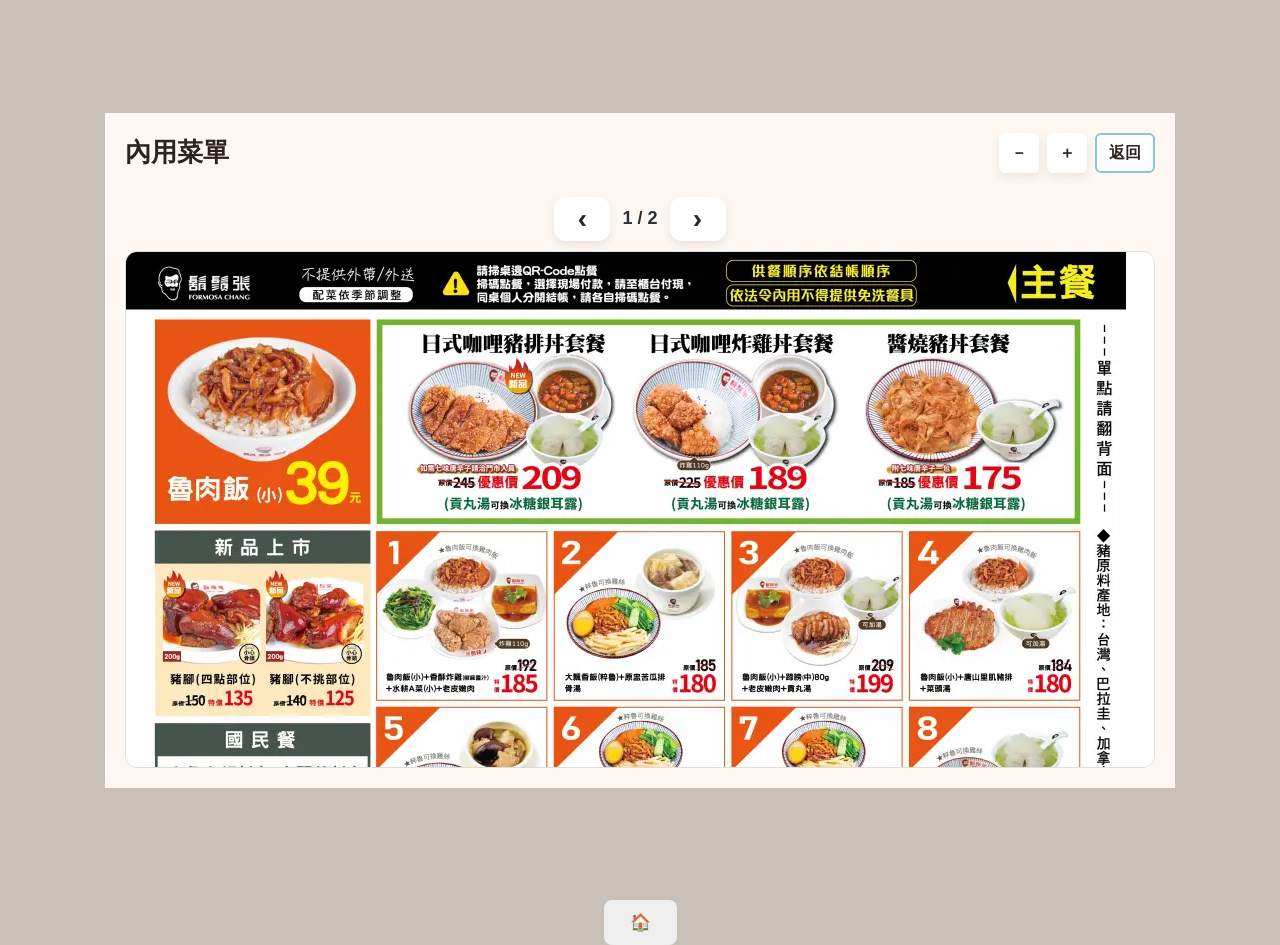
==== commit 94335cfe: "部署" ====
--- a/indoor.html
+++ b/indoor.html
@@ -85,6 +85,9 @@
     menuPage = (menuPage === 1) ? 2 : 1;
     renderMenuPage();
   }
+  
 </script>
+<script src="js/idle_timer.js"></script>
+ <button class="homeFloatBtn" onclick="location.href='index.html'">🏠</button>
 </body>
 </html>
--- a/css/style.css
+++ b/css/style.css
@@ -20,7 +20,7 @@
 Layout 主容器
 *******************************************************************/
 .mainContainer{
-	max-width: 1024px;
+	max-width: 1070px;
 	width: 100%;
 	height: 100dvh;
 	margin: 0 auto;
@@ -454,15 +454,6 @@
   font-weight: 900;
 }
 
-.reserveTimeFooter{
-  display: flex;
-  justify-content: flex-end;
-  gap: 14px;
-  margin-top: 20px;
-  padding-top: 18px;
-  border-top: 1px solid #d9dde3;
-}
-
 .reserveTimeFooter .waitGhostBtn{
   min-width: 130px;
 }
@@ -730,34 +721,7 @@
 }
 
 /* ===== 現在叫號：預備入場 / 即將入場 ===== */
-.callTitle{
-  font-size: 28px;
-  font-weight: 900;
-  margin-bottom: 10px;
-  text-align: left;
-}
-
-.callGrid{
-  display: grid;
-  grid-template-columns: 160px 1fr; /* 左邊標籤區、右邊號碼區 */
-  gap: 14px;
-  align-items: stretch;
-}
-
-.callBlock{
-  display: grid;
-  grid-template-columns: 140px 1fr;
-  gap: 14px;
-  align-items: center;
-}
-
-.callBlockTitle{
-  background: #9fd3cf;
-  border-radius: 10px;
-  padding: 18px 10px;
-  font-weight: 900;
-  text-align: center;
-}
+
 
 .callNums{
   display: grid;
@@ -769,10 +733,6 @@
   font-weight: 900;
 }
 
-.callNumsBig{
-  font-size: 26px;
-}
-
 .callNums span{
   display: inline-block;
   min-width: 72px;
@@ -780,15 +740,7 @@
 }
 
 /* ===== 首頁小框 ===== */
-.callMini{ cursor:pointer; user-select:none; }
-#callMiniNums{
-  display:grid;
-  grid-template-columns: 1fr;
-  gap: 6px;
-  font-size: 26px;
-  font-weight: 900;
-  justify-items: center;
-}
+
 #callMiniNums span{ min-width: 90px; text-align:center; }
 
 /* ===== 現在叫號彈窗內容 ===== */
@@ -798,14 +750,6 @@
   grid-template-columns: 180px 1fr;
   gap: 16px;
   align-items:start;
-}
-.callTag{
-  background:#9fd3cf;
-  border-radius:12px;
-  padding:22px 10px;
-  font-size:26px;
-  font-weight:900;
-  text-align:center;
 }
 .callList{
   display:grid;
@@ -833,13 +777,6 @@
 .callWrap .col-md-5,
 .callWrap .col-md-7{
   width: auto !important;
-}
-
-#callMiniNums{
-  display: grid !important;
-  grid-template-columns: 1fr !important;
-  justify-items: center !important;
-  gap: 6px !important;
 }
 
 /* ===== 修復首頁 ===== */
@@ -878,48 +815,7 @@
   justify-items: center !important;
   align-content: center !important;
 }
-
-#callMiniNums .callMiniNo{
-  margin: 0 !important;
-  line-height: 1.2 !important;
-  font-size: 28px !important;
-  font-weight: 900 !important;
-  min-width: 100px !important;
-  text-align: center !important;
-}
-
-#openCallModal{
-  height: auto !important;
-}
-
-#callMiniNums{
-  max-height: 160px;   
-  overflow: hidden;
-}
-
 #callModal .callPage,
-#callModal .callRows{
-  display: grid !important;
-  gap: 26px !important;          
-}
-
-#callModal .callRow{
-  display: grid !important;
-  grid-template-columns: 160px 1fr !important;
-  gap: 22px !important;         
-  align-items: center !important;
-}
-
-#callModal .callTag{
-  background:#9fd3cf !important;
-  border-radius:12px !important;
-  padding:22px 10px !important;
-  font-size:24px !important;
-  font-weight:900 !important;
-  text-align:center !important;
-  white-space: nowrap !important;  
-}
-
 #callModal .callList,
 #callModal .callNums{
   display: grid !important;
@@ -939,11 +835,6 @@
 }
 
 /* 即將入場：3欄 */
-#callModal #callSoonList{
-  grid-template-columns: repeat(3, minmax(0, 1fr)) !important;
-  font-size: 28px !important;
-  font-weight: 900 !important;
-}
 
 /* 取餐號碼：2欄 */
 #callModal #callPickupList{
@@ -959,32 +850,12 @@
   min-width: 90px !important;
   text-align: center !important;
 }
-
-#openCallModal{
-  display:flex !important;
-  align-items:center !important;
-  height: auto !important;
-  min-height: 0 !important;
-  max-height: 160px !important;  
-  overflow: hidden !important;
-}
-
-#callMiniNums{
-  margin: 0 !important;
-  padding: 0 !important;
-}
-
 #openCallModal p{ margin: 0 !important; }
 #openCallModal .callMiniNo{ margin: 0 !important; }
 
 .pickupUber, .pickupIndoor, .clockingWrap{
   position: relative;
   z-index: 5;
-}
-
-#openCallModal{
-  position: relative;
-  z-index: 1;
 }
 
 #openCallModal{
@@ -1019,20 +890,6 @@
 }
 
 /* ===== 叫號彈窗 ===== */
-#callModal .callPage{
-  display: grid !important;
-  gap: 34px !important;
-  padding: 8px 6px !important;
-}
-
-#callModal .callRow{
-  display: grid !important;
-  grid-template-columns: 180px 1fr !important;
-  gap: 28px !important;
-  align-items: center !important;
-}
-
-
 #callModal .callTag{
   background:#9fd3cf !important;
   border-radius: 16px !important;
@@ -1065,27 +922,6 @@
   font-size: 36px !important;
 }
 
-#callModal #callPickupList{
-  grid-template-columns: repeat(2, minmax(140px, 1fr)) !important;
-  font-size: 34px !important;
-}
-
-
-#callModal .callList span{
-  display: inline-flex !important;
-  justify-content: center !important;
-  min-width: 120px !important;
-  letter-spacing: 1px;
-}
-
-#callModal .callList span{
-  display: inline-flex !important;
-  justify-content: center !important;
-  align-items: center !important;
-  width: 140px !important;             
-  font-variant-numeric: tabular-nums;  
-  letter-spacing: 1px;
-}
 
 #callModal #callPickupList{
   grid-template-columns: repeat(2, 140px) !important; /* ✅ 兩欄 */
@@ -1105,12 +941,6 @@
   grid-template-columns: 180px 1fr !important;
   align-items: center !important;
   gap: 24px !important;
-}
-
-#callModal .callTag{
-  font-size: 24px !important;
-  padding: 22px 10px !important;
-  border-radius: 16px !important;
 }
 
 #callModal #callReadyList,
@@ -1140,11 +970,6 @@
   border-radius: 14px !important;
 }
 
-#callModal #callPickupList span.isNowPickup{
-  background: #e53 !important;
-  color: #fff !important;
-}
-
 /* ===== 讓主頁容器成為「機台範圍」 ===== */
 .mainContainer{
   position: relative;
@@ -1163,10 +988,10 @@
 }
 
 
-.mainContainer .modal-dialog{
+/*.mainContainer .modal-dialog{
   margin: 0 auto !important;
   max-width: 95% !important;
-}
+}*/
 
 
 .mainContainer #waitModal .modal-dialog{
@@ -1220,7 +1045,7 @@
 
   .mainContainer{
     width: 100% !important;
-    max-width: 1024px;          
+    max-width: 1070px;          
     height: 100dvh !important; 
     margin: 0 auto !important;
   }
@@ -1820,7 +1645,7 @@
 }
 
 .indooorPage{
-  height: 600px;           
+  height: 675px;           
   display: flex;
   flex-direction: column;
 }
@@ -1973,34 +1798,6 @@
   opacity: 1;
   border-color: rgba(255,61,0,.35);
 }
-
-
-.cartIconImg{
-  width: 48px;
-  height: 48px;
-  object-fit: contain;
-  display:block;
-  filter: drop-shadow(0 8px 14px rgba(0,0,0,.18));
-}
-.cartBadge{
-  position:absolute;
-  top:-6px;
-  right:-6px;
-  min-width: 22px;
-  height: 22px;
-  padding: 0 6px;
-  border-radius: 999px;
-  background:#ff2d2d;
-  color:#fff;
-  font-weight: 900;
-  font-size: 0.9rem;
-  display:flex;
-  align-items:center;
-  justify-content:center;
-  box-shadow: 0 10px 18px rgba(0,0,0,.18);
-}
-.cartBadge.isZero{ display:none; }
-
 
 
 .cartIconImg{
@@ -2033,15 +1830,6 @@
   position: relative;
 }
 
-
-
-.mainContainer .cartIconImg{
-  filter: none !important;
-  width: 58px !important;
-  height: 58px !important;
-  object-fit: contain !important;
-}
-
 .mainContainer .cartBadge{
   box-shadow: 0 12px 18px rgba(0,0,0,.22) !important;
   position:absolute !important;
@@ -2093,30 +1881,6 @@
   filter: none;
 }
 
-.mainContainer .cartBadge{
-  position:absolute;
-  top:-6px;
-  right:-6px;
-
-  min-width: 24px;
-  height: 24px;
-  padding: 0 9px;
-
-  border-radius: 999px;
-  background:#ff2d2d;
-  color:#fff;
-
-  font-weight: 900;
-  font-size: 0.8rem;
-
-  display:flex;
-  align-items:center;
-  justify-content:center;
-
-  box-shadow: 0 12px 18px rgba(0,0,0,.22);
-}
-
-.mainContainer .cartBadge.isZero{ display:none; }
 
 /* 訂單明細 */
 #checkoutSummaryList .sumTable{
@@ -2328,16 +2092,16 @@
   justify-content:center;
   overflow:hidden;
 
-  --sx: calc(100vw / 1024);
-  --sy: calc(100vh / 600);
+  --sx: calc(100vw / 1070);
+  --sy: calc(100vh / 675);
   --s: min(var(--sx), var(--sy));
 }
 
 
 .kioskCanvas{
-  width: 1024px !important;
+  width: 1070px !important;
   max-width: none !important;  
-  height: 600px !important;
+  height: 675px !important;
 
   transform-origin: center center;
   transform: scale(var(--s));
@@ -2360,29 +2124,29 @@
   --vw: 100vw;
   --vh: 100vh;
 
-  --sx: calc(var(--vw) / 1024);
-  --sy: calc(var(--vh) / 600);
+  --sx: calc(var(--vw) / 1070);
+  --sy: calc(var(--vh) / 675);
   --s: min(var(--sx), var(--sy));
 }
-.kioskCanvas{
-  transform: scale(var(--s));
-  transform-origin: center center;
-}
+
 
 
 .kioskCanvas .mainContainer{
-  width: 1024px !important;
+  width: 1070px !important;
   max-width: none !important;
-  height: 600px !important;
+  height: 675px !important;
   margin: 0 !important;
   overflow: hidden !important;
 }
 
 .kioskCanvas{
-  width: 1024px !important;
-  height: 600px !important;
+  width: 1070px !important;
+  height: 675px !important;
   overflow: hidden !important;
   position: relative !important;
+
+  transform: scale(var(--s)) !important;
+  transform-origin: center center !important;
 }
 
 .kioskCanvas .bottomBar{
@@ -2409,7 +2173,7 @@
 
 .kioskCanvas .posContainer,
 .kioskCanvas .mainContainer{
-  height: 600px !important;
+  height: 675px !important;
   overflow: hidden !important;
 }
 
@@ -2445,14 +2209,14 @@
 .kioskCanvas,
 .kioskCanvas .mainContainer,
 .kioskCanvas .mainHeight{
-  height: 600px !important;
-  min-height: 600px !important;
-  max-height: 600px !important;
+  height: 675px !important;
+  min-height: 675px !important;
+  max-height: 675px !important;
   overflow: hidden !important;
 }
 
 .kioskCanvas .mainContent{
-  height: 600px !important;
+  height: 675px !important;
   display: flex !important;
   align-items: stretch !important;
 }
@@ -2475,7 +2239,7 @@
 }
 
 .kioskCanvas .menuList{
-  height: calc(600px - 110px) !important;  
+  height: calc(675px - 110px) !important;  
   overflow-y: auto !important;
   -webkit-overflow-scrolling: touch;
 }
@@ -2494,16 +2258,12 @@
   align-items: start !important;
 }
 
-
 #orderModalImg{
-  grid-column: 1 !important;
-  grid-row: 1 / span 3 !important;  
-  width: 100% !important;
-  height: 100% !important;
-  min-height: 260px !important;
-  max-height: 360px !important;
-  object-fit: cover !important;
-  border-radius: 14px !important;
+  width:100%;
+  height:320px;
+  object-fit:cover;
+  border-radius:14px;
+  display:block;
 }
 
 /* 右上：介紹文字 */
@@ -2686,22 +2446,22 @@
 }
 
 #waitStepC .waitConfirmStage{
-  position:relative;
-  min-height:420px;
-  height:100%;
-  display:flex;
-  flex-direction:column;
-  justify-content:space-between;
+  position: relative;
+  min-height: 360px;
+  height: 100%;
+  display: flex;
+  flex-direction: column;
+  justify-content: flex-start;
 }
 
 #waitStepC .waitConfirmCenter{
-  flex:1;
-  display:flex;
-  flex-direction:column;
-  align-items:center;
-  justify-content:center;
-  text-align:center;
-  padding:0 20px 10px;
+  flex: 1;
+  display: flex;
+  flex-direction: column;
+  align-items: center;
+  justify-content: flex-start;
+  text-align: center;
+  padding: 52px 20px 10px;
 }
 
 #waitStepC .waitConfirmTitle{
@@ -2730,12 +2490,12 @@
 }
 
 #waitStepC .waitConfirmBottom{
-  display:flex;
-  justify-content:flex-end;
-  align-items:center;
-  gap:14px;
-  padding:18px 24px 8px;
-  border-top:1px solid #d9dde3;
+  display: flex;
+  justify-content: center;
+  align-items: center;
+  gap: 14px;
+  padding: 18px 24px 8px;
+  border-top: 1px solid #d9dde3;
 }
 
 #waitStepC .waitEditLikeTakeaway,
@@ -2768,18 +2528,6 @@
 
 /* ===== 外送取餐 ===== */
 #deliveryModal .modal-dialog,
-#deliverySearchModal .modal-dialog{
-  width: 100%;
-  max-width: 980px;
-  margin: 0 auto;
-}
-
-#deliveryModal .modal-content,
-#deliverySearchModal .modal-content{
-  max-height: calc(100vh - 40px);
-  overflow: hidden;
-  border-radius: 18px;
-}
 
 .deliveryKiosk,
 .deliverySearchKiosk{
@@ -3198,13 +2946,6 @@
 
 /* ===== 外送取餐 / 查詢訂單  ===== */
 
-#deliveryModal .modal-dialog,
-#deliverySearchModal .modal-dialog{
-  width: 100%;
-  max-width: 980px;
-  margin: 0 auto;
-}
-
 #deliveryModal .modal-content,
 #deliverySearchModal .modal-content{
   max-height: calc(100vh - 40px);
@@ -3666,130 +3407,6 @@
 }
 
 
-#reserveModal .modal-dialog{
-  width: 100%;
-  max-width: 1024px;
-  margin: 0 auto;
-  padding: 0 8px;
-}
-
-#reserveModal .modal-content{
-  height: 560px;
-}
-
-
-/* ===== 預約入口 ===== */
-.reserveBody{
-  min-height: 470px;
-  padding: 0 26px 24px !important;
-}
-
-.reserveHeader{
-  position: relative;
-  padding: 20px 28px !important;
-  border-bottom: 1px solid #d9dfe5 !important;
-}
-
-.reserveCloseXBlack{
-  position: absolute;
-  top: 18px;
-  right: 22px;
-  border: 0 !important;
-  background: transparent !important;
-  color: #111 !important;
-  font-size: 2.6rem !important;
-  font-weight: 900 !important;
-  width: auto !important;
-  height: auto !important;
-  padding: 0 !important;
-  box-shadow: none !important;
-}
-
-.reserveEntryWrap{
-  min-height: 390px;
-  display: flex;
-  align-items: center;
-  justify-content: center;
-  gap: 34px;
-}
-
-.reserveEntryDivider{
-  width: 2px;
-  height: 150px;
-  background: #d6d6d6;
-}
-
-.reserveEntryBtn{
-  width: 300px;
-  height: 170px;
-  border: 0 !important;
-  border-radius: 24px;
-  background: #9fd3cf !important;
-  color: #111 !important;
-  box-shadow: 0 10px 24px rgba(0,0,0,.10);
-  display: flex;
-  align-items: center;
-  justify-content: center;
-}
-
-.reserveEntryBtn:nth-child(1){
-  background: #f16a3a !important;
-  color: #fff !important;
-}
-
-.reserveEntryTop{
-  font-size: 2.6rem;
-  font-weight: 900;
-  letter-spacing: 1px;
-}
-
-/* ===== 當日預約：先選人數 ===== */
-.reservePeopleStage{
-  min-height: 420px;
-  display: flex;
-  flex-direction: column;
-  justify-content: center;
-}
-
-
-.reservePeopleOnlyRow{
-  display: flex;
-  align-items: center;
-  justify-content: space-between;
-}
-
-.reservePeopleLabel{
-  font-size: 2rem;
-  font-weight: 900;
-  color: #222;
-}
-
-.reservePeopleControl{
-  display: flex;
-  align-items: center;
-  gap: 18px;
-}
-
-.reservePeopleControl span{
-  min-width: 42px;
-  text-align: center;
-  font-size: 2rem;
-  font-weight: 900;
-  color: #111;
-}
-
-.reserveRoundBtn{
-  width: 66px !important;
-  height: 66px !important;
-  border: 0 !important;
-  border-radius: 18px !important;
-  background: #9fd3cf !important;
-  color: #111 !important;
-  font-size: 2rem !important;
-  font-weight: 900 !important;
-  line-height: 1 !important;
-}
-
 .reserveRoundBtn:active{
   transform: scale(.97);
 }
@@ -3841,45 +3458,9 @@
   padding: 0 !important;
   box-shadow: none !important;
 }
-.reservePeopleOnly{
-  width: 100%;
-  max-width: 640px;
-  margin: 0 auto;
-  display: grid;
-  gap: 34px;
-}
-
-.reservePeopleOnlyRow{
-  padding: 10px 0;
-  border-bottom: 1px solid #ececec;
-}
 
 .reservePeopleOnlyRow:last-child{
   border-bottom: 0;
-}
-
-.reserveTimeStageOnly{
-  height: 100%;
-  display: flex;
-  flex-direction: column;
-  min-height: 0;
-}
-
-
-.reservePeriodBtn{
-  min-width: 120px;
-  height: 54px;
-  border: 0;
-  border-radius: 14px;
-  background: #d8eeee;
-  color: #111;
-  font-size: 1.25rem;
-  font-weight: 900;
-}
-
-.reservePeriodBtn.active{
-  background: #f16a3a;
-  color: #fff;
 }
 
 #reserveStepTodayTime{
@@ -3962,12 +3543,6 @@
   line-height:1.8;
 }
 
-.reserveConfirmBottom{
-  display: flex;
-  justify-content: center;
-  gap: 18px;
-  margin-top: 26px;
-}
 
 .reserveConfirmBottom .reserveGhostBtn,
 .reserveConfirmBottom .reserveMainBtn{
@@ -4027,20 +3602,6 @@
   flex: 0 0 560px;
 }
 
-#todayTimeBackBtn,
-#todayTimeConfirmBtn{
-  height: 58px !important;
-  min-height: 58px !important;
-  border-radius: 16px !important;
-  padding: 0 24px !important;
-}
-
-
-#todayTimeConfirmBtn{
-  width: 180px !important;
-  min-width: 180px !important;
-  font-size: 1.7rem !important;
-}
 
 #reserveStepPhone .waitKeypad{
   display: grid !important;
@@ -4070,41 +3631,11 @@
   color: #666 !important;
 }
 
-button#todayTimeBackBtn{
-  width: 140px !important;
-  min-width: 140px !important;
-  max-width: 140px !important;
-
-  height: 45px !important;
-  min-height: 45px !important;
-  max-height: 45px !important;
-
-  padding: 0 !important;
-  line-height: 45px !important;
-
-  display: inline-flex !important;
-  align-items: center !important;
-  justify-content: center !important;
-
-  border-radius: 14px !important;
-  font-size: 1.2rem !important;
-  font-weight: 900 !important;
-
-  align-self: center !important;
-  box-sizing: border-box !important;
-}
-
-
 .reserveTimeFooter > *{
   align-self: center !important;
 }
 
 /* 當日預約時間頁：底部按鈕往下 */
-.reserveTimeFooter{
-  margin-top: auto !important;
-  padding-top: 28px !important;
-  padding-bottom: 6px !important;
-}
 
 
 .reservePeriodTabs{
@@ -4115,11 +3646,6 @@
 }
 
 #reserveStepConfirm .waitConfirmPhone,
-#reserveConfirmPhone{
-  font-size: 3rem;
-  font-weight: 900;
-  line-height: 1.1;
-}
 
 #reserveStepConfirm .waitConfirmBottom,
 .reserveConfirmBottom{
@@ -4131,13 +3657,6 @@
 
 #reserveStepConfirm .waitEditLikeTakeaway,
 #reserveStepConfirm .waitSubmitLikeTakeaway,
-#reserveEditBtn,
-#reserveFinalBtn{
-  min-width: 180px;
-  min-height: 72px;
-  font-size: 1.3rem;
-  font-weight: 900;
-}
 
 /* ===== 預約時間按鈕 ===== */
 
@@ -4155,12 +3674,6 @@
   transform: scale(.97);
 }
 /* ===== 未來預約：日曆左、時間右 ===== */
-
-.futureTimeCol {
-  display: flex;
-  flex-direction: column;
-  min-height: 390px;
-}
 
 .reserveFuturePickedInfo {
   text-align: left;
@@ -4169,73 +3682,13 @@
   color: #333;
   margin-bottom: 12px;
 }
-
-/* ===== 預約時間頁底部按鈕統一 ===== */
-.reserveTimeFooter {
-  display: flex;
-  justify-content: flex-end;
-  align-items: flex-start;
-  gap: 14px;
-  margin-top: auto;
-  padding-top: 22px;
-  border-top: 1px solid #d9dde3;
-}
-
-#todayTimeBackBtn,
-#futureDateBackBtn {
-  width: 140px !important;
-  min-width: 140px !important;
-  height: 52px !important;
-  border-radius: 14px !important;
-  font-size: 1.15rem !important;
-  font-weight: 900 !important;
-  padding: 0 !important;
-}
-
-#todayTimeConfirmBtn,
-#futureNextBtn {
-  width: 170px !important;
-  min-width: 170px !important;
-  height: 52px !important;
-  border-radius: 14px !important;
-  font-size: 1.2rem !important;
-  font-weight: 900 !important;
-  padding: 0 !important;
-}
 /* ===== 預約確認頁比例調整 ===== */
-#reserveStepConfirm .waitConfirmCenter {
-  padding-top: 30px;
-}
-
-#reserveConfirmPhone {
-  font-size: 3.4rem !important;
-  font-weight: 900 !important;
-  line-height: 1.1 !important;
-  margin-bottom: 18px !important;
-}
-
-#reserveConfirmMeta {
-  font-size: 1.15rem !important;
-  line-height: 1.8 !important;
-  color: #555 !important;
-}
 
 .reserveConfirmBottom {
   display: flex;
   justify-content: center;
   gap: 16px;
   margin-top: 24px;
-}
-
-#reserveEditBtn,
-#reserveFinalBtn {
-  width: 160px !important;
-  min-width: 160px !important;
-  height: 60px !important;
-  min-height: 60px !important;
-  font-size: 1.2rem !important;
-  font-weight: 900 !important;
-  padding: 0 !important;
 }
 
 /* ===== 預約時間按鈕===== */
@@ -4278,10 +3731,10 @@
 }
 
 /* ===== future 版面 ===== */
-.futureDateTimeStage {
+.futureDateTimeStage{
   display: grid;
-  grid-template-columns: 400px 1fr;
-  gap: 28px;
+  grid-template-columns: 340px 1fr;
+  gap: 22px;
   align-items: start;
 }
 
@@ -4292,13 +3745,6 @@
   padding-top: 24px;
 }
 
-.futureTimeCol {
-  display: flex;
-  flex-direction: column;
-  align-self: start;
-  min-width: 0;
-}
-
 #calendar {
   display: flex;
   justify-content: center;
@@ -4307,16 +3753,16 @@
 }
 
 .flatpickr-calendar {
-  transform: scale(1.2);
+  transform: scale(1.0);
   transform-origin: top center;
 }
 
-.reserveTimeFooter {
+.reserveTimeFooter{
   display: flex;
   justify-content: flex-end;
-  gap: 18px;
-  margin-top: 28px;
-  padding-top: 28px;
+  gap: 14px;
+  margin-top: 16px;
+  padding-top: 16px;
   border-top: 1px solid #d8dde3;
 }
 
@@ -4325,50 +3771,6 @@
   margin-bottom: 8px;
 }
 
-#futureDateBackBtn,
-#todayTimeBackBtn {
-  min-width: 150px;
-  height: 58px;
-  border-radius: 16px;
-  font-size: 1.1rem;
-  font-weight: 900;
-}
-
-#futureNextBtn,
-#todayTimeConfirmBtn {
-  min-width: 180px;
-  height: 58px;
-  border-radius: 16px;
-  font-size: 1.15rem;
-  font-weight: 900;
-  width: auto !important;
-  margin-top: 0 !important;
-}
-
-/* ===== 預約彈窗 ===== */
-#reserveModal .modal-dialog {
-  max-width: 1560px;
-  width: calc(100vw - 60px);
-  margin: 20px auto;
-}
-
-#reserveModal .modal-content {
-  max-height: calc(100vh - 40px);
-  overflow: hidden;
-  border-radius: 24px;
-}
-
-#reserveModal .modal-body {
-  max-height: calc(100vh - 180px);
-  overflow-y: auto;
-  overflow-x: hidden;
-  padding: 28px 34px 34px;
-}
-
-#reserveStepConfirm .waitConfirmCenter,
-#reserveStepConfirm .reserveConfirmCenter {
-  padding-top: 85px !important;
-}
 
 /* ===== 員工打卡 logo 按鈕 ===== */
 .clockingLogoWrap{
@@ -4805,4 +4207,5783 @@
   font-weight: 700;
   margin-top: 10px;
   text-align: left;
-}+}
+.clockingLogoBtn,
+.clockingLogoImg{
+  -webkit-touch-callout: none;
+  -webkit-user-select: none;
+  user-select: none;
+}
+
+.clockingLogoImg{
+  pointer-events: none;
+}
+
+#takeawayBackBtn{
+  background: #ddd !important;
+  color: #000 !important;
+}
+#takeawayBackBtn,
+#checkoutBtn{
+  width: 100px !important;
+  height: 38px !important;
+  padding: 0 !important;
+  display: inline-flex !important;
+  align-items: center !important;
+  justify-content: center !important;
+}
+.callHeaderWithSearch{
+  display:flex;
+  align-items:center;
+  justify-content:space-between;
+}
+
+.callSearchBtn{
+  border:0 !important;
+  background:transparent !important;
+  box-shadow:none !important;
+  padding:0 !important;
+  width:auto !important;
+  height:auto !important;
+  min-width:0 !important;
+  min-height:0 !important;
+  border-radius:0 !important;
+  display:flex;
+  align-items:center;
+  justify-content:center;
+  cursor:pointer;
+}
+
+.callSearchBtn img{
+  width:28px;
+  height:28px;
+  display:block;
+}
+
+.callSearchBtn:focus,
+.callSearchBtn:active,
+.callSearchBtn:hover{
+  background:transparent !important;
+  box-shadow:none !important;
+  outline:none !important;
+}
+
+
+#reserveModal .modal-dialog{
+  width: 100%;
+  max-width: 1070px;
+  margin: 0 auto;
+  padding: 0 8px;
+}
+
+#reserveModal .modal-content{
+  height: 500px;
+}
+
+.reserveBody{
+  min-height: auto;
+  padding: 0 26px 24px !important;
+}
+
+.reserveHeader{
+  position: relative;
+  padding: 20px 28px !important;
+  border-bottom: 1px solid #d9dfe5 !important;
+}
+
+.reserveCloseXBlack{
+  position: absolute;
+  top: 18px;
+  right: 22px;
+  border: 0 !important;
+  background: transparent !important;
+  color: #111 !important;
+  font-size: 2.6rem !important;
+  font-weight: 900 !important;
+  width: auto !important;
+  height: auto !important;
+  padding: 0 !important;
+  box-shadow: none !important;
+}
+
+.reserveEntryWrap{
+  min-height: 320px;
+  display: flex;
+  align-items: center;
+  justify-content: center;
+  gap: 28px;
+  padding-top: 0;
+}
+
+.reserveEntryDivider{
+  width: 2px;
+  height: 150px;
+  background: #d6d6d6;
+}
+
+.reserveEntryBtn{
+  width: 300px;
+  height: 170px;
+  border: 0 !important;
+  border-radius: 24px;
+  background: #9fd3cf !important;
+  color: #111 !important;
+  box-shadow: 0 10px 24px rgba(0,0,0,.10);
+  display: flex;
+  align-items: center;
+  justify-content: center;
+}
+
+.reserveEntryBtn:nth-child(1){
+  background: #f16a3a !important;
+  color: #fff !important;
+}
+
+.reserveEntryTop{
+  font-size: 2.6rem;
+  font-weight: 900;
+  letter-spacing: 1px;
+}
+
+.reservePeopleStage{
+  min-height: 320px;
+  display: flex;
+  flex-direction: column;
+  justify-content: center;
+}
+
+.reservePeopleOnly{
+  width: 100%;
+  max-width: 640px;
+  margin: 0 auto;
+  display: grid;
+  gap: 34px;
+}
+
+.reservePeopleOnlyRow{
+  display: flex;
+  align-items: center;
+  justify-content: space-between;
+  padding: 10px 0;
+  border-bottom: 1px solid #ececec;
+}
+
+.reservePeopleOnlyRow:last-child{
+  border-bottom: 0;
+}
+
+.reservePeopleLabel{
+  font-size: 2rem;
+  font-weight: 900;
+  color: #222;
+}
+
+.reservePeopleControl{
+  display: flex;
+  align-items: center;
+  gap: 18px;
+}
+
+.reservePeopleControl span{
+  min-width: 42px;
+  text-align: center;
+  font-size: 2rem;
+  font-weight: 900;
+  color: #111;
+}
+
+.reserveRoundBtn{
+  width: 66px !important;
+  height: 66px !important;
+  border: 0 !important;
+  border-radius: 18px !important;
+  background: #9fd3cf !important;
+  color: #111 !important;
+  font-size: 2rem !important;
+  font-weight: 900 !important;
+  line-height: 1 !important;
+}
+
+.futureDateTimeStage{
+  display: grid;
+  grid-template-columns: 340px 1fr;
+  gap: 22px;
+  align-items: start;
+}
+
+.futureDateCol{
+  display: flex;
+  align-items: center;
+  justify-content: center;
+  padding-top: 24px;
+}
+
+.futureTimeCol{
+  display: flex;
+  flex-direction: column;
+  align-self: start;
+  min-width: 0;
+}
+
+.flatpickr-calendar{
+  transform: scale(1.0);
+  transform-origin: top center;
+}
+
+.reservePeriodTabs{
+  display: flex;
+  gap: 14px;
+  margin-top: 18px;
+  margin-bottom: 18px;
+}
+
+.reservePeriodBtn{
+  min-width: 120px;
+  height: 54px;
+  border: 0;
+  border-radius: 14px;
+  background: #d8eeee;
+  color: #111;
+  font-size: 1.25rem;
+  font-weight: 900;
+}
+
+.reservePeriodBtn.active{
+  background: #f16a3a;
+  color: #fff;
+}
+
+.timeTodayGrid,
+#futureTimeGrid{
+  display: grid;
+  grid-template-columns: repeat(3, minmax(100px, 1fr));
+  gap: 12px 16px;
+  align-content: start;
+}
+
+.timeItem{
+  cursor: pointer;
+  display: inline-flex;
+  align-items: center;
+  justify-content: center;
+  min-height: 50px;
+  padding: 8px 10px;
+  border: 2px solid #cfd5db;
+  border-radius: 12px;
+  background: #fff;
+  color: #111;
+  font-size: 1rem;
+  font-weight: 900;
+  transition: .15s ease;
+}
+
+.timeItem.active{
+  background: #f26b3a !important;
+  border-color: #f26b3a !important;
+  color: #fff !important;
+}
+
+
+
+#reserveStepConfirm .waitConfirmCenter,
+#reserveStepConfirm .reserveConfirmCenter{
+  padding-top: 30px !important;
+}
+
+#reserveConfirmPhone{
+  font-size: 3.4rem !important;
+  font-weight: 900 !important;
+  line-height: 1.1 !important;
+  margin-bottom: 18px !important;
+}
+
+#reserveConfirmMeta{
+  font-size: 1.15rem !important;
+  line-height: 1.8 !important;
+  color: #555 !important;
+}
+
+.reserveConfirmBottom{
+  display: flex;
+  justify-content: center;
+  gap: 16px;
+  margin-top: 24px;
+}
+
+#reserveEditBtn,
+#reserveFinalBtn{
+  width: 160px !important;
+  min-width: 160px !important;
+  height: 60px !important;
+  min-height: 60px !important;
+  font-size: 1.2rem !important;
+  font-weight: 900 !important;
+  padding: 0 !important;
+}
+
+/* 查詢狀態 Query */
+
+#queryStatusInputModal .modal-dialog,
+#queryStatusResultModal .modal-dialog{
+  max-width: 920px;
+  width: calc(100vw - 48px);
+  margin: 24px auto;
+}
+
+#queryStatusInputModal .modal-content,
+#queryStatusResultModal .modal-content{
+  border-radius: 24px;
+  overflow: hidden;
+}
+
+#queryStatusInputModal .modal-header,
+#queryStatusResultModal .modal-header{
+  padding: 18px 24px;
+  border-bottom: 1px solid #d9dfe5;
+}
+
+#queryStatusInputModal .modal-title,
+#queryStatusResultModal .modal-title{
+  font-size: 1.5rem;
+  font-weight: 900;
+  color: #111;
+}
+
+/* 輸入頁 */
+.queryInputBody{
+  padding: 20px 24px 26px;
+  text-align: left;
+}
+
+.queryGuideText{
+  width: 100%;
+  display: block;
+  text-align: left !important;
+  font-size: 1.1rem;
+  font-weight: 800;
+  line-height: 1.5;
+  margin-bottom: 14px;
+  color: #222;
+}
+
+.queryInputLayout{
+  display: grid;
+  grid-template-columns: 1.15fr 0.85fr;
+  gap: 22px;
+  align-items: start;
+}
+
+.queryInputLeft{
+  display: flex;
+  flex-direction: column;
+  align-items: flex-start;
+  width: 100%;
+  min-height: 220px;
+}
+
+.queryInputRight{
+  align-self: start;
+}
+
+.queryInputLabel{
+  width: 100%;
+  text-align: left;
+  font-size: 1rem;
+  font-weight: 800;
+  margin-bottom: 8px;
+  color: #222;
+}
+
+.queryInputRow{
+  display: flex;
+  align-items: center;
+  gap: 14px;
+  width: 100%;
+}
+
+.queryStatusInputBox{
+  flex: 1;
+  width: 100%;
+  min-height: 58px;
+  height: 58px;
+  border: 3px solid #d7d7d7;
+  border-radius: 16px;
+  background: #fff;
+  display: flex;
+  align-items: center;
+  padding: 0 16px;
+  font-size: 1.2rem;
+  font-weight: 800;
+  color: #666;
+  line-height: 1.4;
+  overflow: hidden;
+}
+
+.queryStatusHint{
+  margin-top: 8px;
+  min-height: 24px;
+  color: #d64545;
+  font-size: 1rem;
+  font-weight: 700;
+}
+
+.queryKeypad{
+  display: grid;
+  grid-template-columns: repeat(3, 1fr);
+  gap: 12px;
+}
+
+.queryKeypad button{
+  height: 82px;
+  border: 3px solid #d7d7d7;
+  border-radius: 18px;
+  background: #fff;
+  color: #111;
+  font-size: 2rem;
+  font-weight: 900;
+  cursor: pointer;
+  display: flex;
+  align-items: center;
+  justify-content: center;
+  line-height: 1;
+  padding: 0;
+}
+
+.queryKeypad button:hover,
+.queryKeypad button:focus,
+.queryKeypad button:active{
+  outline: none;
+  box-shadow: none;
+}
+
+#confirmQueryStatusBtn{
+  min-width: 110px;
+  height: 58px;
+  border: 0;
+  border-radius: 16px;
+  background: #ef623b !important;
+  color: #fff !important;
+  font-size: 1.5rem !important;
+  font-weight: 900 !important;
+  line-height: 1.1 !important;
+  cursor: pointer;
+  flex-shrink: 0;
+}
+
+/* 結果頁 */
+.queryStatusResultBox{
+  text-align: center;
+  padding: 26px 16px 30px;
+  line-height: 1.8;
+}
+
+.queryResultBigNo{
+  color: #ef623b;
+  font-size: 3.6rem;
+  font-weight: 900;
+  line-height: 1.05;
+  margin-bottom: 14px;
+}
+
+.queryResultStatus{
+  font-size: 2.5rem;
+  font-weight: 900;
+  line-height: 1.2;
+  margin: 10px 0 18px;
+  color: #111;
+}
+
+.queryResultMeta{
+  font-size: 1.35rem;
+  font-weight: 700;
+  color: #222;
+  margin-bottom: 6px;
+}
+
+.queryResultHint{
+  font-size: 1.2rem;
+  font-weight: 700;
+  color: #444;
+  margin-top: 8px;
+}
+
+.queryResultError{
+  color: #d64545;
+  font-size: 1.2rem;
+  font-weight: 800;
+  line-height: 1.6;
+  text-align: center;
+  padding: 18px 10px;
+}
+
+/* 現在叫號 header 右上角放大鏡 */
+.callHeaderWithSearch{
+  display: flex;
+  align-items: center;
+  justify-content: space-between;
+}
+
+.callHeaderWithSearch .modal-title{
+  margin: 0;
+}
+
+.callSearchBtn img{
+  width: 28px;
+  height: 28px;
+  display: block;
+}
+
+.callSearchBtn:focus,
+.callSearchBtn:active,
+.callSearchBtn:hover{
+  background: transparent !important;
+  box-shadow: none !important;
+  outline: none !important;
+}
+
+@media (max-width: 900px){
+  #queryStatusInputModal .modal-dialog,
+  #queryStatusResultModal .modal-dialog{
+    width: calc(100vw - 24px);
+    margin: 12px auto;
+  }
+
+  .queryInputLayout{
+    grid-template-columns: 1fr;
+    gap: 18px;
+  }
+
+  .queryInputLeft{
+    min-height: auto;
+  }
+
+  .queryKeypad button{
+    height: 72px;
+    font-size: 1.7rem;
+  }
+
+  .queryResultBigNo{
+    font-size: 3rem;
+  }
+
+  .queryResultStatus{
+    font-size: 2rem;
+  }
+
+  .queryResultMeta{
+    font-size: 1.15rem;
+  }
+}
+/* ===== 預約：當日/未來時間頁 ===== */
+
+/* 整個預約彈窗固定高度 */
+#reserveModal .modal-content{
+  height: 500px !important;
+  max-height: 500px !important;
+  overflow: hidden !important;
+}
+
+#reserveModal .modal-body.reserveBody{
+  height: calc(500px - 86px) !important;
+  max-height: calc(500px - 86px) !important;
+  overflow: hidden !important;
+  padding: 0 26px 24px !important;
+  display: flex !important;
+  flex-direction: column !important;
+}
+
+
+#reserveStepTodayTime,
+#reserveStepFutureDateTime{
+  height: 100% !important;
+  min-height: 0 !important;
+}
+
+#reserveStepTodayTime .reserveTimeStageOnly{
+  height: 100% !important;
+  min-height: 0 !important;
+  display: flex !important;
+  flex-direction: column !important;
+}
+
+#reserveStepTodayTime .reservePeriodTabs{
+  flex: 0 0 auto !important;
+  margin: 18px 0 14px !important;
+}
+
+/* 時間格內容區：只這裡可捲動 */
+#todayTimeGrid{
+  flex: 1 1 auto !important;
+  min-height: 0 !important;
+  overflow-y: auto !important;
+  padding-right: 4px !important;
+  align-content: start !important;
+  margin-bottom: 0 !important;
+}
+
+#reserveTodayTimeHint{
+  flex: 0 0 auto !important;
+  min-height: 24px !important;
+  margin-top: 10px !important;
+  margin-bottom: 0 !important;
+}
+
+
+#reserveStepTodayTime .reserveTimeFooter{
+  flex: 0 0 auto !important;
+  margin-top: auto !important;
+  padding-top: 14px !important;
+  border-top: 1px solid #d8dde3 !important;
+
+  display: flex !important;
+  justify-content: flex-end !important;
+  align-items: center !important;
+  gap: 14px !important;
+}
+
+#reserveStepFutureDateTime .futureDateTimeStage{
+  height: 100% !important;
+  min-height: 0 !important;
+  display: grid !important;
+  grid-template-columns: 340px 1fr !important;
+  gap: 22px !important;
+  align-items: start !important;
+}
+
+#reserveStepFutureDateTime .futureTimeCol{
+  height: 100% !important;
+  min-height: 0 !important;
+  display: flex !important;
+  flex-direction: column !important;
+}
+
+#futureTimeGrid{
+  flex: 1 1 auto !important;
+  min-height: 0 !important;
+  overflow-y: auto !important;
+  padding-right: 4px !important;
+  align-content: start !important;
+  margin-bottom: 0 !important;
+}
+
+#reserveStepFutureDateTime .reserveTimeFooter{
+  flex: 0 0 auto !important;
+  margin-top: auto !important;
+  padding-top: 14px !important;
+  border-top: 1px solid #d8dde3 !important;
+
+  display: flex !important;
+  justify-content: flex-end !important;
+  align-items: center !important;
+  gap: 14px !important;
+}
+
+/* ===== 預約時間頁修正（最底部覆蓋） ===== */
+
+#reserveModal .modal-content{
+  height: 560px !important;
+  max-height: 560px !important;
+  overflow: hidden !important;
+}
+
+#reserveModal .modal-body.reserveBody{
+  height: calc(560px - 86px) !important;
+  max-height: calc(560px - 86px) !important;
+  overflow: hidden !important;
+  display: flex !important;
+  flex-direction: column !important;
+  padding: 0 26px 20px !important;
+}
+
+/* 當日預約：時間頁 */
+#reserveStepTodayTime{
+  height: 100% !important;
+  min-height: 0 !important;
+}
+
+#reserveStepTodayTime .reserveTimeStageOnly{
+  height: 100% !important;
+  min-height: 0 !important;
+  display: flex !important;
+  flex-direction: column !important;
+}
+
+#reserveStepTodayTime .reservePeriodTabs{
+  flex: 0 0 auto !important;
+  margin: 16px 0 14px !important;
+}
+
+#todayTimeGrid{
+  flex: 1 1 auto !important;
+  min-height: 0 !important;
+  overflow-y: auto !important;
+  padding-right: 4px !important;
+  align-content: start !important;
+}
+
+#reserveTodayTimeHint{
+  flex: 0 0 auto !important;
+  min-height: 24px !important;
+  margin-top: 8px !important;
+}
+
+#reserveStepTodayTime .reserveTimeFooter{
+  flex: 0 0 auto !important;
+  margin-top: auto !important;
+  padding-top: 14px !important;
+  border-top: 1px solid #d8dde3 !important;
+  display: flex !important;
+  justify-content: flex-end !important;
+  align-items: center !important;
+  gap: 14px !important;
+}
+
+/* 未來預約：日期時間頁 */
+#reserveStepFutureDateTime{
+  height: 100% !important;
+  min-height: 0 !important;
+}
+
+#reserveStepFutureDateTime .futureDateTimeStage{
+  height: 100% !important;
+  min-height: 0 !important;
+  display: grid !important;
+  grid-template-columns: 320px 1fr !important;
+  gap: 18px !important;
+  align-items: start !important;
+}
+
+#reserveStepFutureDateTime .futureTimeCol{
+  height: 100% !important;
+  min-height: 0 !important;
+  display: flex !important;
+  flex-direction: column !important;
+}
+
+#futureTimeGrid{
+  flex: 1 1 auto !important;
+  min-height: 0 !important;
+  overflow-y: auto !important;
+  padding-right: 4px !important;
+  align-content: start !important;
+}
+
+#reserveStepFutureDateTime .reserveTimeFooter{
+  flex: 0 0 auto !important;
+  margin-top: auto !important;
+  padding-top: 14px !important;
+  border-top: 1px solid #d8dde3 !important;
+  display: flex !important;
+  justify-content: flex-end !important;
+  align-items: center !important;
+  gap: 14px !important;
+}
+.reserveEmptyText{
+  width: 100%;
+  text-align: center;
+  color: #666;
+  font-size: 1.1rem;
+  font-weight: 700;
+  padding: 40px 0;
+}
+/* ===== 現在叫號 修正 ===== */
+#callModal .callRows{
+  display: grid !important;
+  gap: 28px !important;
+}
+
+#callModal .callRow{
+  display: grid !important;
+  grid-template-columns: 210px 1fr !important;
+  gap: 24px !important;
+  align-items: center !important;
+}
+
+#callModal .callTag{
+  width: 100% !important;
+  min-height: 128px !important;
+  display: flex !important;
+  align-items: center !important;
+  justify-content: center !important;
+  background: #9fd3cf !important;
+  border-radius: 18px !important;
+  font-size: 26px !important;
+  font-weight: 900 !important;
+  padding: 0 12px !important;
+  white-space: nowrap !important;
+}
+
+#callModal #callSoonList{
+  display: grid !important;
+  grid-template-columns: repeat(3, 110px) !important;
+  column-gap: 34px !important;
+  row-gap: 22px !important;
+  justify-content: start !important;
+  align-items: center !important;
+  font-size: 30px !important;
+  font-weight: 900 !important;
+}
+
+#callModal #callPickupList{
+  display: grid !important;
+  grid-template-columns: repeat(2, 140px) !important;
+  column-gap: 42px !important;
+  row-gap: 22px !important;
+  justify-content: start !important;
+  align-items: center !important;
+  font-size: 30px !important;
+  font-weight: 900 !important;
+}
+
+#callModal #callSoonList span,
+#callModal #callPickupList span{
+  display: inline-flex !important;
+  align-items: center !important;
+  justify-content: center !important;
+  min-width: 110px !important;
+  height: 56px !important;
+  text-align: center !important;
+  font-variant-numeric: tabular-nums !important;
+}
+
+#callModal #callPickupList span.isNowPickup{
+  background: #e53 !important;
+  color: #fff !important;
+  border-radius: 12px !important;
+}
+
+.reservePeopleStage{
+  min-height: 320px;
+  display: flex;
+  flex-direction: column;
+  justify-content: center;
+}
+
+.reservePeopleOnly{
+  width: 100%;
+  max-width: 640px;
+  margin: 0 auto;
+  display: grid;
+  gap: 34px;
+}
+
+#callModal .callModalDialog{
+  max-width: 940px !important;
+  width: 90vw !important;
+}
+
+#callModal .callModalBox{
+  min-height: 520px !important;
+}
+
+
+/* ===== 現在叫號：等候入場 / 外帶取餐 一排 4 個 ===== */
+#callModal #callSoonList,
+#callModal #callPickupList{
+  display: grid !important;
+  grid-template-columns: repeat(4, minmax(70px, 1fr)) !important;
+  column-gap: 18px !important;
+  row-gap: 18px !important;
+  justify-items: center !important;
+  align-items: center !important;
+}
+
+#callModal #callSoonList span,
+#callModal #callPickupList span{
+  display: inline-flex !important;
+  align-items: center !important;
+  justify-content: center !important;
+  min-width: 72px !important;
+  text-align: center !important;
+  font-size: 22px !important;
+  font-weight: 900 !important;
+}
+
+/* ===== 當日預約 / 未來預約：時間按鈕一排 4 個 ===== */
+#todayTimeGrid,
+#futureTimeGrid{
+  display: grid !important;
+  grid-template-columns: repeat(4, minmax(88px, 1fr)) !important;
+  gap: 12px 14px !important;
+  align-content: start !important;
+}
+
+#todayTimeGrid .timeItem,
+#futureTimeGrid .timeItem{
+  min-height: 48px !important;
+  font-size: 0.96rem !important;
+  padding: 8px 6px !important;
+}
+
+/* ===== 查詢結果：乾淨版 ===== */
+#queryStatusResultModal .modal-dialog{
+  max-width: 760px !important;
+}
+
+#queryStatusResultModal .modal-content{
+  border-radius: 22px !important;
+  overflow: hidden !important;
+}
+
+#queryStatusResultModal .modal-body{
+  padding: 34px 28px 40px !important;
+}
+
+#queryStatusResult{
+  max-width: 420px !important;
+  margin: 0 auto !important;
+  display: flex !important;
+  flex-direction: column !important;
+  align-items: center !important;
+  text-align: center !important;
+}
+
+/* 號碼 */
+#queryStatusResult .queryResultBigNo{
+  font-size: 4rem !important;
+  line-height: 1 !important;
+  font-weight: 900 !important;
+  color: #eb6a3d !important;
+  margin: 0 0 16px !important;
+  letter-spacing: 1px !important;
+}
+
+/* 狀態 */
+#queryStatusResult .queryResultStatus{
+  font-size: 2rem !important;
+  line-height: 1.2 !important;
+  font-weight: 900 !important;
+  color: #111 !important;
+  margin: 8px 0 22px !important;
+}
+
+/* 其他資訊 */
+#queryStatusResult .queryResultMeta{
+  border: 0 !important;
+  padding: 0 !important;
+  margin: 6px 0 !important;
+  font-size: 1.15rem !important;
+  line-height: 1.7 !important;
+  font-weight: 800 !important;
+  color: #555 !important;
+  width: auto !important;
+}
+
+/* 查無資料 */
+#queryStatusResult .queryResultStatus:only-child{
+  font-size: 1.5rem !important;
+  color: #666 !important;
+  margin: 18px 0 !important;
+}
+
+.bottomBar{
+  display: flex !important;
+  align-items: center !important;
+  justify-content: space-between !important;
+  gap: 16px !important;
+}
+
+.takeawayEmptyHint{
+  margin: 0 !important;
+  color: #d93025;
+  font-size: 18px;
+  font-weight: 900;
+  line-height: 1.4;
+  flex: 1 1 auto;
+  text-align: right;
+  position: relative;
+  top: 2px;
+}
+
+.takeawayEmptyHint.d-none{
+  display: none !important;
+}
+
+/* ===== 預約頁：返回 / 下一步 最終統一版 ===== */
+#reserveStepTodayTime .reserveTimeFooter,
+#reserveStepFutureDateTime .reserveTimeFooter,
+#reserveStepFutureTime .reserveTimeFooter{
+  display: flex !important;
+  justify-content: flex-end !important;
+  align-items: center !important;
+  gap: 14px !important;
+}
+
+#reserveStepTodayTime #todayTimeBackBtn,
+#reserveStepTodayTime #todayTimeConfirmBtn,
+#reserveStepFutureDateTime #futureDateBackBtn,
+#reserveStepFutureDateTime #futureNextBtn,
+#reserveStepFutureTime #futureTimeBackBtn,
+#reserveStepFutureTime #futureTimeConfirmBtn{
+  width: 100px !important;
+  min-width: 100px !important;
+  max-width: 100px !important;
+
+  height: 50px !important;
+  min-height: 50px !important;
+  max-height: 50px !important;
+
+  padding: 0 !important;
+  margin: 0 !important;
+  line-height: 50px !important;
+
+  display: inline-flex !important;
+  align-items: center !important;
+  justify-content: center !important;
+  flex: 0 0 136px !important;
+  box-sizing: border-box !important;
+
+  border-radius: 12px !important;
+  font-size: 1.05rem !important;
+  font-weight: 900 !important;
+}
+
+#reserveStepTodayTime #todayTimeBackBtn,
+#reserveStepFutureDateTime #futureDateBackBtn,
+#reserveStepFutureTime #futureTimeBackBtn{
+  background: #fff !important;
+  color: #222 !important;
+  border: 2px solid #c8c8c8 !important;
+}
+
+#reserveStepTodayTime #todayTimeConfirmBtn,
+#reserveStepFutureDateTime #futureNextBtn,
+#reserveStepFutureTime #futureTimeConfirmBtn{
+  background: #9fd3cf !important;
+  color: #111 !important;
+  border: 0 !important;
+}
+
+/* ===== 首頁微放大修正版：只放大內容，不讓右側被切掉 ===== */
+.kioskCanvas .mainContent{
+  transform: scale(1.1) !important;
+  transform-origin: top center !important;
+  width: calc(100% / 1.1) !important;
+  height: calc(100% / 1.1) !important;
+  margin: 0 auto !important;
+  display: flex !important;
+  align-items: stretch !important;
+}
+
+/* ===== 外帶頁：內容等比例放大，底部按鈕不動 ===== */
+.page-takeaway .kioskCanvas .takeawayScaleArea{
+  transform: scale(1.2) !important;
+  transform-origin: top left !important;
+  width: calc(100% / 1.2) !important;
+  height: calc(100% / 1.2) !important;
+}
+
+/* ===== 外帶頁：購物車放大 ===== */
+.kioskCanvas .cartIconWrap{
+  width: 100px !important;
+  height: 100px !important;
+  left: 28px !important;
+  bottom: 26px !important;
+  border-radius: 28px !important;
+
+  display: flex !important;
+  align-items: center !important;
+  justify-content: center !important;
+}
+
+.kioskCanvas .cartIconImg{
+  width: 62px !important;
+  height: 62px !important;
+  object-fit: contain !important;
+}
+
+.kioskCanvas .cartBadge{
+  top: -10px !important;
+  right: -10px !important;
+  min-width: 36px !important;
+  height: 36px !important;
+  padding: 0 10px !important;
+  font-size: 1.1rem !important;
+  font-weight: 900 !important;
+}
+/* ===== 外帶頁：返回 / 結帳 放大 ===== */
+.kioskCanvas #takeawayBackBtn,
+.kioskCanvas #checkoutBtn{
+  width: 125px !important;
+  min-width: 125px !important;
+  height: 45px !important;
+  min-height: 45px !important;
+
+  font-size: 1.2rem !important;
+  font-weight: 900 !important;
+  border-radius: 14px !important;
+
+  display: inline-flex !important;
+  align-items: center !important;
+  justify-content: center !important;
+
+  padding: 0 !important;
+}
+
+.kioskCanvas .bottomBar{
+  gap: 18px !important;
+  padding-bottom: 4px !important;
+}
+
+
+
+/* ===== 下班評分頁 ===== */
+#clockStepRating{
+  min-height: 420px;
+}
+
+.clockRatingStage{
+  min-height: 420px;
+  display: flex;
+  flex-direction: column;
+  justify-content: center;
+  align-items: center;
+  gap: 42px;
+  padding: 30px 24px;
+  text-align: center;
+}
+
+.clockRatingTitle{
+  font-size: 2.2rem;
+  font-weight: 900;
+  color: #20242a;
+  line-height: 1.4;
+}
+
+#clockRatingName{
+  color: #ec5b3c;
+}
+
+.clockRatingBtns{
+  display: grid;
+  grid-template-columns: repeat(3, 1fr);
+  gap: 26px;
+  width: min(760px, 100%);
+}
+
+.clockRatingBtn{
+  height: 150px;
+  border: 0 !important;
+  border-radius: 26px !important;
+  background: #fff7f3 !important;
+  color: #222 !important;
+  box-shadow: 0 14px 30px rgba(0,0,0,.12) !important;
+  display: flex;
+  flex-direction: column;
+  align-items: center;
+  justify-content: center;
+  gap: 10px;
+  transition: transform .12s ease, box-shadow .12s ease;
+}
+
+.clockRatingBtn:active{
+  transform: scale(.96);
+  box-shadow: 0 8px 18px rgba(0,0,0,.12) !important;
+}
+
+.clockRatingEmoji{
+  font-size: 4rem;
+  line-height: 1;
+}
+
+.clockRatingText{
+  font-size: 1.25rem;
+  font-weight: 900;
+}
+
+/* ===== 首頁 banner 區 ===== */
+.homeBannerArea{
+  width: 100%;
+  display: flex;
+  flex-direction: column;
+  gap: 18px;
+  margin-top: 18px;
+}
+
+/* banner1：純廣告 */
+.homeAdBanner{
+  width: 100%;
+  height: 120px;
+  border-radius: 14px;
+  overflow: hidden;
+  background: #f3f4f6;
+}
+
+.homeAdBanner img{
+  width: 100%;
+  height: 100%;
+  object-fit: cover;
+  display: block;
+}
+
+/* banner2：功能輪播 */
+.promoCarousel{
+  position: relative;
+  width: 100%;
+  height: 180px;
+  border-radius: 18px;
+  overflow: hidden;
+  background: #39a2dc;
+  box-shadow: 0 12px 28px rgba(0,0,0,.12);
+  cursor: pointer;
+  user-select: none;
+  touch-action: pan-y;
+}
+
+.promoTrack{
+  width: 100%;
+  height: 100%;
+  position: relative;
+}
+
+.promoSlide{
+  position: absolute;
+  inset: 0;
+  opacity: 0;
+  pointer-events: none;
+  transition: opacity .25s ease;
+  display: grid;
+  grid-template-columns: 1.2fr .8fr;
+  align-items: center;
+  padding: 22px 70px;
+  color: #fff;
+}
+
+.promoSlide.active{
+  opacity: 1;
+  pointer-events: auto;
+}
+
+.promoText{
+  text-align: left;
+}
+
+.promoTag{
+  display: inline-block;
+  background: rgba(255,255,255,.22);
+  border-radius: 999px;
+  padding: 6px 14px;
+  font-size: 1rem;
+  font-weight: 900;
+  margin-bottom: 10px;
+}
+
+.promoName{
+  font-size: 2rem;
+  font-weight: 900;
+  line-height: 1.15;
+}
+
+.promoDesc{
+  margin-top: 6px;
+  font-size: 1.05rem;
+  font-weight: 700;
+  opacity: .95;
+}
+
+.promoPrice{
+  margin-top: 8px;
+  font-size: 1.7rem;
+  font-weight: 900;
+}
+
+.promoHint{
+  margin-top: 4px;
+  font-size: .95rem;
+  font-weight: 800;
+  opacity: .9;
+}
+
+.promoImgBox{
+  width: 100%;
+  height: 130px;
+  border-radius: 16px;
+  background: rgba(255,255,255,.92);
+  display: flex;
+  align-items: center;
+  justify-content: center;
+  overflow: hidden;
+}
+
+.promoImgBox img{
+  width: 100%;
+  height: 100%;
+  object-fit: cover;
+  display: block;
+}
+
+/* 左右箭頭 */
+.promoArrow{
+  position: absolute;
+  top: 50%;
+  transform: translateY(-50%);
+  z-index: 5;
+  width: 42px;
+  height: 70px;
+  border: 0 !important;
+  border-radius: 18px !important;
+  background: rgba(255,255,255,.22) !important;
+  color: #fff !important;
+  font-size: 2.8rem !important;
+  font-weight: 900 !important;
+  line-height: 1 !important;
+  padding: 0 !important;
+}
+
+.promoPrev{
+  left: 14px;
+}
+
+.promoNext{
+  right: 14px;
+}
+
+.promoArrow:active{
+  transform: translateY(-50%) scale(.94);
+}
+
+/* 點點 */
+.promoDots{
+  position: absolute;
+  left: 0;
+  right: 0;
+  bottom: 10px;
+  display: flex;
+  justify-content: center;
+  gap: 10px;
+  z-index: 6;
+}
+
+.promoDot{
+  width: 12px;
+  height: 12px;
+  min-width: 12px;
+  border: 0 !important;
+  border-radius: 999px !important;
+  background: rgba(255,255,255,.4) !important;
+  padding: 0 !important;
+}
+
+.promoDot.active{
+  background: #111827 !important;
+}
+
+/* ===== 首頁右側恢復正常 + banner 修正版 ===== */
+
+/* 右側不要被舊的放大或縮小影響 */
+.kioskCanvas .mainContent{
+  transform: none !important;
+  width: 100% !important;
+  height: 675px !important;
+  display: flex !important;
+  align-items: stretch !important;
+}
+
+/* 左右欄比例固定 */
+.kioskCanvas .mainContent > aside{
+  width: 33.333333% !important;
+  height: 675px !important;
+  flex: 0 0 33.333333% !important;
+}
+
+.kioskCanvas .mainContent > article.articleContainer{
+  width: 66.666667% !important;
+  height: 675px !important;
+  flex: 0 0 66.666667% !important;
+  display: block !important;
+  overflow: hidden !important;
+  padding: 22px !important;
+  background: #fff !important;
+}
+
+/* 上方三個卡片恢復顯示 */
+.kioskCanvas .articleContainer .diningContent{
+  display: block !important;
+  width: 100% !important;
+  margin-bottom: 18px !important;
+  padding: 0 !important;
+}
+
+.kioskCanvas .articleContainer .diningContent .row{
+  display: flex !important;
+  flex-wrap: nowrap !important;
+  gap: 18px !important;
+  margin: 0 !important;
+}
+
+.kioskCanvas .articleContainer .diningWrap,
+.kioskCanvas .articleContainer .orderingBox{
+  flex: 1 1 0 !important;
+  width: auto !important;
+  padding: 0 !important;
+}
+
+.kioskCanvas .articleContainer .diningBox,
+.kioskCanvas .articleContainer .orderingBox > div{
+  height: 145px !important;
+  min-height: 145px !important;
+  max-height: 145px !important;
+}
+
+/* 我要點餐不要因為舊 padding 被推爆 */
+.kioskCanvas .articleContainer .orderingBox > div{
+  padding-top: 88px !important;
+  background-size: 70px !important;
+  background-position: center 20px !important;
+}
+
+/* banner 區 */
+.kioskCanvas .homeBannerArea{
+  width: 627px !important;
+  display: flex !important;
+  flex-direction: column !important;
+  gap: 14px !important;
+  margin: 0 auto !important;
+}
+
+/* banner1：完整廣告條 */
+.kioskCanvas .homeAdBanner{
+  width: 627px !important;
+  height: 110px !important;
+  border-radius: 16px !important;
+  overflow: hidden !important;
+  background: #f3f4f6 !important;
+  display: flex !important;
+  align-items: center !important;
+  justify-content: center !important;
+}
+
+.kioskCanvas .homeAdBanner img{
+  width: 100% !important;
+  height: 100% !important;
+  object-fit: cover !important;
+  object-position: center center !important;
+  display: block !important;
+}
+
+/* banner2 */
+.kioskCanvas .promoCarousel{
+  width: 627px !important;
+  height: 220px !important;
+  border-radius: 18px !important;
+  overflow: hidden !important;
+  background: #39a2dc !important;
+  display: block !important;
+}
+
+.kioskCanvas .promoTrack{
+  width: 100% !important;
+  height: 100% !important;
+  position: relative !important;
+}
+
+/* banner2 內容 */
+.kioskCanvas .promoSlide{
+  position: absolute !important;
+  inset: 0 !important;
+  display: grid !important;
+  grid-template-columns: 1fr 1fr !important;
+  align-items: center !important;
+  padding: 20px 56px !important;
+  color: #fff !important;
+}
+
+.kioskCanvas .promoSlide.active{
+  opacity: 1 !important;
+  pointer-events: auto !important;
+}
+
+.kioskCanvas .promoImgBox{
+  width: 100% !important;
+  height: 170px !important;
+  background: transparent !important;
+  overflow: visible !important;
+  display: flex !important;
+  align-items: center !important;
+  justify-content: center !important;
+}
+
+.kioskCanvas .promoImgBox img{
+  position: static !important;
+  width: auto !important;
+  height: 165px !important;
+  max-width: 100% !important;
+  max-height: 165px !important;
+  object-fit: contain !important;
+  transform: none !important;
+  display: block !important;
+}
+/* ===== 修正首頁右側跑版：整體往下、卡片恢復正常間距 ===== */
+
+/* 右側整體往下，不要貼最上面 */
+.kioskCanvas .mainContent > article.articleContainer{
+  padding: 44px 26px 24px !important;
+  overflow: hidden !important;
+}
+
+/* 上方三張卡片不要貼 banner */
+.kioskCanvas .articleContainer .diningContent{
+  margin-bottom: 28px !important;
+}
+
+/* 上方卡片高度恢復，不要被壓太扁 */
+.kioskCanvas .articleContainer .diningBox,
+.kioskCanvas .articleContainer .orderingBox > div{
+  height: 160px !important;
+  min-height: 160px !important;
+  max-height: 160px !important;
+}
+
+/* 外帶 / 內用標題高度 */
+.kioskCanvas .articleContainer .takeawayTitle,
+.kioskCanvas .articleContainer .diningTitle{
+  height: 54px !important;
+  line-height: 54px !important;
+  padding-top: 0 !important;
+  padding-bottom: 0 !important;
+}
+
+/* 數字區不要壓到下面文字 */
+.kioskCanvas .articleContainer .timeWait{
+  height: 74px !important;
+  padding-top: 12px !important;
+  display: flex !important;
+  align-items: center !important;
+  justify-content: center !important;
+}
+
+.kioskCanvas .articleContainer .waitTitle{
+  margin-top: 0 !important;
+}
+
+/* 我要點餐圖示與文字位置 */
+.kioskCanvas .articleContainer .orderingBox > div{
+  padding-top: 96px !important;
+  background-size: 72px !important;
+  background-position: center 22px !important;
+}
+
+/* banner 區往下正常排 */
+.kioskCanvas .homeBannerArea{
+  margin-top: 0 !important;
+  gap: 16px !important;
+}
+
+/* banner1 維持廣告條 */
+.kioskCanvas .homeAdBanner{
+  width: 627px !important;
+  height: 110px !important;
+}
+
+/* banner2 保持高度 */
+.kioskCanvas .promoCarousel{
+  width: 627px !important;
+  height: 220px !important;
+}
+
+/* banner2 內容不要貼邊 */
+.kioskCanvas .promoSlide{
+  padding: 18px 58px 24px !important;
+  grid-template-columns: 1.05fr .95fr !important;
+}
+
+/* 藍色欄位圖片區：留上下空間 */
+.kioskCanvas .promoImgBox{
+  height: 150px !important;
+  padding-bottom: 14px !important;
+  box-sizing: border-box !important;
+  align-items: center !important;
+}
+
+/* 圖片縮小一點，底下才有空隙 */
+.kioskCanvas .promoImgBox img{
+  height: 130px !important;
+  max-height: 130px !important;
+  width: auto !important;
+  object-fit: contain !important;
+  transform: none !important;
+}
+
+/* ===== 調整 banner1 高度 + banner2 圖片右側置中 ===== */
+
+/* banner1 加高 */
+.kioskCanvas .homeAdBanner{
+  width: 627px !important;
+  height: 180px !important;
+  border-radius: 18px !important;
+  overflow: hidden !important;
+  background: #f3f4f6 !important;
+}
+
+.kioskCanvas .homeAdBanner img{
+  width: 100% !important;
+  height: 100% !important;
+  object-fit: cover !important;
+  object-position: center center !important;
+}
+
+/* 因為 banner1 變高，banner 間距稍微縮小 */
+.kioskCanvas .homeBannerArea{
+  gap: 12px !important;
+}
+
+/* banner2 內容：左文字、右圖片 */
+.kioskCanvas .promoSlide{
+  display: grid !important;
+  grid-template-columns: 1fr 260px !important;
+  align-items: center !important;
+  padding: 18px 58px 22px !important;
+}
+
+/* 右側圖片框固定在右邊中間 */
+.kioskCanvas .promoImgBox{
+  width: 240px !important;
+  height: 160px !important;
+  padding: 0 !important;
+  margin: 0 !important;
+
+  background: transparent !important;
+  overflow: visible !important;
+
+  display: flex !important;
+  align-items: center !important;
+  justify-content: center !important;
+  align-self: center !important;
+  justify-self: center !important;
+}
+
+/* 圖片本身置中，並縮到不貼底 */
+.kioskCanvas .promoImgBox img{
+  position: static !important;
+  width: auto !important;
+  height: 150px !important;
+  max-width: 230px !important;
+  max-height: 135px !important;
+
+  object-fit: contain !important;
+  object-position: center center !important;
+  transform: none !important;
+  display: block !important;
+}
+
+/* ===== banner1 / banner2 完全分開控制，不互相影響 ===== */
+
+/* 右側整體 */
+.kioskCanvas .mainContent > article.articleContainer{
+  padding: 30px 26px 24px !important;
+  overflow: hidden !important;
+}
+
+/* 上方三個卡片 */
+.kioskCanvas .articleContainer .diningContent{
+  margin-bottom: 24px !important;
+}
+
+/* banner 區 */
+.kioskCanvas .homeBannerArea{
+  width: 627px !important;
+  margin: 0 auto !important;
+  display: flex !important;
+  flex-direction: column !important;
+  gap: 14px !important;
+}
+
+/* =========================
+   banner1：只控制廣告圖
+========================= */
+.kioskCanvas .homeBannerArea .homeAdBanner{
+  width: 627px !important;
+  height: 150px !important;
+  border-radius: 18px !important;
+  overflow: hidden !important;
+  background: #f3f4f6 !important;
+
+  display: flex !important;
+  align-items: center !important;
+  justify-content: center !important;
+}
+
+.kioskCanvas .homeBannerArea .homeAdBanner > img{
+  width: 100% !important;
+  height: 100% !important;
+
+  object-fit: cover !important;
+  object-position: center center !important;
+
+  display: block !important;
+  margin: 0 !important;
+  padding: 0 !important;
+  transform: none !important;
+  position: static !important;
+}
+
+/* =========================
+   banner2：只控制藍色輪播
+========================= */
+.kioskCanvas .homeBannerArea .promoCarousel{
+  width: 627px !important;
+  height: 220px !important;
+  border-radius: 18px !important;
+  overflow: hidden !important;
+  background: #39a2dc !important;
+  display: block !important;
+  position: relative !important;
+}
+
+.kioskCanvas .homeBannerArea .promoTrack{
+  width: 100% !important;
+  height: 100% !important;
+  position: relative !important;
+}
+
+/* banner2 每一頁 */
+.kioskCanvas .homeBannerArea .promoSlide{
+  position: absolute !important;
+  inset: 0 !important;
+
+  display: grid !important;
+  grid-template-columns: 1fr 250px !important;
+  align-items: center !important;
+
+  padding: 18px 58px 24px !important;
+  color: #fff !important;
+}
+
+/* 左邊文字 */
+.kioskCanvas .homeBannerArea .promoText{
+  text-align: left !important;
+  align-self: center !important;
+}
+
+.kioskCanvas .homeBannerArea .promoName{
+  font-size: 1.9rem !important;
+  line-height: 1.15 !important;
+}
+
+.kioskCanvas .homeBannerArea .promoDesc{
+  font-size: 1rem !important;
+}
+
+.kioskCanvas .homeBannerArea .promoPrice{
+  font-size: 1.55rem !important;
+}
+
+/* =========================
+   banner2 圖片：只控制套餐圖
+========================= */
+.kioskCanvas .homeBannerArea .promoImgBox{
+  width: 250px !important;
+  height: 160px !important;
+
+  background: transparent !important;
+  overflow: visible !important;
+
+  display: flex !important;
+  align-items: center !important;
+  justify-content: center !important;
+
+  align-self: center !important;
+  justify-self: center !important;
+
+  padding: 0 !important;
+  margin: 0 !important;
+  border-radius: 0 !important;
+}
+
+.kioskCanvas .homeBannerArea .promoImgBox > img{
+  position: static !important;
+  display: block !important;
+
+  width: auto !important;
+  height: 155px !important;
+  max-width: 260px !important;
+  max-height: 155px !important;
+
+  object-fit: contain !important;
+  object-position: center center !important;
+
+  transform: none !important;
+  margin: 0 !important;
+  padding: 0 !important;
+}
+
+/* 箭頭不要壓到圖片 */
+.kioskCanvas .homeBannerArea .promoPrev{
+  left: 12px !important;
+}
+
+.kioskCanvas .homeBannerArea .promoNext{
+  right: 12px !important;
+}
+
+/* 點點固定在下方中間 */
+.kioskCanvas .homeBannerArea .promoDots{
+  bottom: 10px !important;
+}
+
+/* ===== 只把首頁右上三個欄位變長，其他不動 ===== */
+
+/* 讓三個卡片之間的間距變小，卡片自然變長 */
+.kioskCanvas .articleContainer .diningContent .row{
+  display: flex !important;
+  flex-wrap: nowrap !important;
+  gap: 12px !important;
+  margin-left: 0 !important;
+  margin-right: 0 !important;
+}
+
+/* 取消 Bootstrap 左右 padding，讓每格寬一點 */
+.kioskCanvas .articleContainer .diningWrap,
+.kioskCanvas .articleContainer .orderingBox{
+  padding-left: 0 !important;
+  padding-right: 0 !important;
+}
+
+.kioskCanvas .articleContainer .diningBox,
+.kioskCanvas .articleContainer .orderingBox > div{
+  height: 190px !important;
+  min-height: 190px !important;
+  max-height: 190px !important;
+}
+
+/* ===== 修正首頁左側：現在叫號數字不要太大 ===== */
+
+.kioskCanvas #openCallModal .callLeftTitle{
+  font-size: 34px !important;
+  line-height: 1.25 !important;
+}
+
+.kioskCanvas #callMiniNums .callMiniNo{
+  font-size: 30px !important;
+  line-height: 1.2 !important;
+  font-weight: 900 !important;
+  min-width: auto !important;
+}
+
+.kioskCanvas #callMiniNums{
+  display: flex !important;
+  align-items: center !important;
+  justify-content: center !important;
+}
+/* =========================================================
+   全站統一色系：活潑淺色版
+   原則：淺色為底、橘色為主、藍綠輔助、深色少量
+========================================================= */
+
+:root{
+  --brand-orange: #F47B20;
+  --brand-orange-light: #FF9A3D;
+  --brand-caramel: #F6C29D;
+  --brand-plum: #701B15;
+
+  --brand-blue: #87C9CC;
+  --brand-blue-soft: #CFEDEF;
+  --brand-midnight: #0A4152;
+
+  --brand-bg: #FFF8F2;
+  --brand-card: #FFFFFF;
+  --brand-text: #2E241F;
+  --brand-muted: #74665D;
+  --brand-line: #F0D5C0;
+}
+
+/* ===== 全頁背景 ===== */
+body,
+.kioskStage{
+  background: #c9c0b8 !important;
+}
+
+.kioskCanvas,
+.kioskCanvas .mainContainer,
+.kioskCanvas .posContainer,
+.kioskCanvas .articleContainer,
+.kioskCanvas .indooorPage{
+  background: var(--brand-bg) !important;
+  color: var(--brand-text) !important;
+}
+
+/* ===== 首頁左側：橘色主視覺，稍微亮一點 ===== */
+.kioskCanvas .mainContent > aside{
+  background: linear-gradient(180deg, #F47B20 0%, #FF8C2F 100%) !important;
+}
+
+/* 左側按鈕 */
+.kioskCanvas .waitBox div{
+  background: #D96518 !important;
+  color: #fff !important;
+}
+
+.kioskCanvas .reserveBox div{
+  background: var(--brand-blue) !important;
+  color: var(--brand-midnight) !important;
+}
+
+.kioskCanvas .pickupUber{
+  background: var(--brand-caramel) !important;
+  color: var(--brand-text) !important;
+}
+
+.kioskCanvas .pickupIndoor{
+  background: #F8D8B8 !important;
+  color: var(--brand-text) !important;
+}
+
+/* 現在叫號卡片 */
+.kioskCanvas .callWrap,
+.kioskCanvas #openCallModal{
+  background: #fff !important;
+  color: var(--brand-text) !important;
+}
+
+/* ===== 首頁右上三格 ===== */
+.kioskCanvas .takeawayTitle,
+.kioskCanvas .diningTitle,
+.kioskCanvas .orderingBox > div{
+  background-color: var(--brand-orange) !important;
+  color: #fff !important;
+}
+
+.kioskCanvas .diningBox{
+  background: #fff !important;
+  border: 0 !important;
+  box-shadow: 0 10px 24px rgba(46,36,31,.08) !important;
+}
+
+/* ===== banner2：淺色但更活潑 ===== */
+.kioskCanvas .homeBannerArea .promoCarousel,
+.kioskCanvas .promoCarousel{
+  background: linear-gradient(135deg, #87C9CC 0%, #A9DEE0 100%) !important;
+  background-color: #87C9CC !important;
+  background-image: linear-gradient(135deg, #87C9CC 0%, #A9DEE0 100%) !important;
+  box-shadow: 0 18px 38px rgba(46,36,31,.14) !important;
+}
+
+/* banner2 文字 */
+.kioskCanvas .homeBannerArea .promoName,
+.kioskCanvas .homeBannerArea .promoDesc,
+.kioskCanvas .homeBannerArea .promoPrice,
+.kioskCanvas .homeBannerArea .promoHint,
+.kioskCanvas .promoName,
+.kioskCanvas .promoDesc,
+.kioskCanvas .promoPrice,
+.kioskCanvas .promoHint{
+  color: var(--brand-text) !important;
+}
+
+/* banner2 標籤：更亮一點 */
+.kioskCanvas .homeBannerArea .promoTag,
+.kioskCanvas .promoTag{
+  background: rgba(246,194,157,.78) !important;
+  color: var(--brand-text) !important;
+  border: 0 !important;
+}
+
+/* banner2 左右箭頭 */
+.kioskCanvas .homeBannerArea .promoArrow,
+.kioskCanvas .promoArrow{
+  background: rgba(246,194,157,.65) !important;
+  color: var(--brand-text) !important;
+  border: 0 !important;
+  box-shadow: none !important;
+}
+
+/* banner2 圓點 */
+.kioskCanvas .homeBannerArea .promoDot,
+.kioskCanvas .promoDot{
+  background: rgba(10,65,82,.22) !important;
+}
+
+.kioskCanvas .homeBannerArea .promoDot.active,
+.kioskCanvas .promoDot.active{
+  background: var(--brand-orange) !important;
+}
+
+/* ===== 彈窗標題與底色 ===== */
+.kioskCanvas .modal-content,
+.kioskCanvas .waitKiosk,
+.kioskCanvas .reserveKiosk,
+.kioskCanvas .deliveryKiosk,
+.kioskCanvas .deliverySearchKiosk,
+.kioskCanvas .queryInputModalBox,
+.kioskCanvas .queryResultModalBox,
+.kioskCanvas .callModalBox,
+.kioskCanvas .sumCard{
+  background: #fff !important;
+  color: var(--brand-text) !important;
+  border: 0 !important;
+  border-radius: 22px !important;
+  box-shadow: 0 24px 55px rgba(46,36,31,.20) !important;
+  overflow: hidden !important;
+}
+
+.kioskCanvas .modal-header,
+.kioskCanvas .modal-footer,
+.kioskCanvas .sumHead,
+.kioskCanvas .sumFoot,
+.kioskCanvas .reserveHeader,
+.kioskCanvas .clockingHeader{
+  background: var(--brand-bg) !important;
+  border-color: var(--brand-line) !important;
+  color: var(--brand-text) !important;
+}
+
+/* ===== 主要按鈕：亮橘 ===== */
+.kioskCanvas .waitPrimaryBtn,
+.kioskCanvas .nextBtn,
+.kioskCanvas .reserveMainBtn,
+.kioskCanvas .waitSubmitLikeTakeaway,
+.kioskCanvas .reserveSubmitLikeTakeaway,
+.kioskCanvas #confirmAddBtn,
+.kioskCanvas #sumPrimaryBtn,
+.kioskCanvas #pickupConfirmBtn,
+.kioskCanvas #pickupFinalBtn,
+.kioskCanvas .checkoutBtn,
+.kioskCanvas #confirmQueryStatusBtn,
+.kioskCanvas .btn-danger,
+.kioskCanvas .clockActionOff{
+  background: var(--brand-orange) !important;
+  border: 0 !important;
+  color: #fff !important;
+  font-weight: 900 !important;
+  box-shadow: 0 8px 18px rgba(244,123,32,.22) !important;
+}
+
+/* 次要按鈕 */
+.kioskCanvas .waitGhostBtn,
+.kioskCanvas .reserveGhostBtn,
+.kioskCanvas .waitEditLikeTakeaway,
+.kioskCanvas .reserveEditLikeTakeaway,
+.kioskCanvas #sumBackBtn,
+.kioskCanvas #pickupEditBtn,
+.kioskCanvas #pickupCancelBtn,
+.kioskCanvas .btn-outline-secondary{
+  background: #fff !important;
+  color: var(--brand-text) !important;
+  border: 2px solid var(--brand-blue) !important;
+  font-weight: 900 !important;
+  box-shadow: none !important;
+}
+
+/* ===== 候位 / 預約卡片：活潑淺藍綠 ===== */
+#waitModal .waitCard,
+#waitModal .peopleCard,
+.kioskCanvas #waitModal .waitCard,
+.kioskCanvas #waitModal .peopleCard,
+.kioskCanvas .reservePeopleOnly,
+.kioskCanvas .reservePeopleOnlyRow{
+  background: rgba(207,237,239,.75) !important;
+  border: 0 !important;
+  color: var(--brand-text) !important;
+  box-shadow: 0 10px 24px rgba(46,36,31,.08) !important;
+}
+
+#waitModal .waitCardNum,
+#waitModal .finishNum,
+.kioskCanvas #waitModal .waitCardNum,
+.kioskCanvas #waitModal .finishNum{
+  color: var(--brand-orange) !important;
+}
+
+#waitModal .waitCardHint em,
+.kioskCanvas #waitModal .waitCardHint em{
+  color: var(--brand-orange) !important;
+}
+
+/* ===== 鍵盤 / 時間按鈕 ===== */
+.kioskCanvas .keyBtn,
+.kioskCanvas .miniBtn,
+.kioskCanvas .reserveRoundBtn,
+.kioskCanvas .nineKey,
+.kioskCanvas .deliveryNinePad .numBtn,
+.kioskCanvas .queryKeypad button,
+.kioskCanvas #sumRows .sumBtn,
+.kioskCanvas #qtyMinus,
+.kioskCanvas #qtyPlus,
+.kioskCanvas .menuNavBtn,
+.kioskCanvas #zoomOut,
+.kioskCanvas #zoomIn{
+  background: #fff !important;
+  color: var(--brand-text) !important;
+  border: 0 !important;
+  font-weight: 900 !important;
+  box-shadow: 0 4px 10px rgba(46,36,31,.10) !important;
+}
+
+.kioskCanvas .keyBtn.keyFn,
+.kioskCanvas .deliveryNinePad .fnBtn{
+  background: var(--brand-blue-soft) !important;
+  color: var(--brand-text) !important;
+}
+
+.kioskCanvas .keyBtn.keyOk,
+.kioskCanvas #reserveStepPhone .keyBtn.keyOk,
+.kioskCanvas #pickupKeypad .keyBtn.keyOk{
+  background: var(--brand-orange) !important;
+  color: #fff !important;
+}
+
+/* ===== 預約入口 ===== */
+#reserveModal #goReserveToday{
+  background: var(--brand-orange) !important;
+  color: #fff !important;
+  border: 0 !important;
+}
+
+#reserveModal #goReserveFuture{
+  background: var(--brand-blue) !important;
+  color: var(--brand-midnight) !important;
+  border: 0 !important;
+}
+
+/* ===== 時段 active ===== */
+.kioskCanvas .timeItem.active,
+.kioskCanvas .timeTodayGrid .timeItem.active,
+.kioskCanvas .reservePeriodBtn.active{
+  background: var(--brand-orange) !important;
+  color: #fff !important;
+}
+
+/* ===== 外帶頁分類 ===== */
+html body .kioskCanvas #categoryTree > div,
+html body .kioskCanvas .categoryItem,
+html body .kioskCanvas .catMain,
+html body .kioskCanvas .catList .catBtn{
+  background: #fff !important;
+  color: var(--brand-text) !important;
+  border: 0 !important;
+  border-radius: 14px !important;
+  box-shadow: 0 6px 14px rgba(46,36,31,.08) !important;
+  transform: none !important;
+  filter: none !important;
+}
+
+html body .kioskCanvas #categoryTree > div.active,
+html body .kioskCanvas .categoryItem.active,
+html body .kioskCanvas .catMain.active,
+html body .kioskCanvas .catList .catBtn.active{
+  background: var(--brand-orange) !important;
+  color: #fff !important;
+}
+
+/* ===== 錯誤 / 徽章：深色只小面積 ===== */
+.kioskCanvas .waitErr,
+.kioskCanvas .reserveInlineHint,
+.kioskCanvas .deliverySearchResult,
+.kioskCanvas .queryStatusHint,
+.kioskCanvas .takeawayEmptyHint{
+  color: var(--brand-plum) !important;
+}
+
+.kioskCanvas .cartBadge{
+  background: var(--brand-plum) !important;
+  color: #fff !important;
+}
+
+/* ===== 候位 / 人數卡片：霧藍淡底、不要邊框感 ===== */
+#waitModal .waitCard,
+#waitModal .peopleCard,
+.kioskCanvas #waitModal .waitCard,
+.kioskCanvas #waitModal .peopleCard,
+.kioskCanvas .reservePeopleOnly,
+.kioskCanvas .reservePeopleOnlyRow{
+  background: rgba(164,192,193,.24) !important;
+  border: 0 !important;
+  color: var(--brand-text) !important;
+  box-shadow: 0 10px 24px rgba(46,36,31,.08) !important;
+}
+
+#waitModal .waitCardNum,
+#waitModal .finishNum,
+.kioskCanvas #waitModal .waitCardNum,
+.kioskCanvas #waitModal .finishNum{
+  color: var(--brand-orange) !important;
+}
+
+#waitModal .waitCardHint em,
+.kioskCanvas #waitModal .waitCardHint em{
+  color: var(--brand-orange) !important;
+}
+
+#waitModal .waitCardSub,
+#waitModal .waitCardHint,
+.kioskCanvas #waitModal .waitCardSub,
+.kioskCanvas #waitModal .waitCardHint{
+  color: var(--brand-muted) !important;
+}
+
+/* ===== 鍵盤 / 加減 / 時間按鈕 ===== */
+.kioskCanvas .keyBtn,
+.kioskCanvas .miniBtn,
+.kioskCanvas .reserveRoundBtn,
+.kioskCanvas .nineKey,
+.kioskCanvas .deliveryNinePad .numBtn,
+.kioskCanvas .queryKeypad button,
+.kioskCanvas #sumRows .sumBtn,
+.kioskCanvas #qtyMinus,
+.kioskCanvas #qtyPlus,
+.kioskCanvas .menuNavBtn,
+.kioskCanvas #zoomOut,
+.kioskCanvas #zoomIn{
+  background: #fff !important;
+  color: var(--brand-text) !important;
+  border: 0 !important;
+  font-weight: 900 !important;
+  box-shadow: 0 4px 10px rgba(46,36,31,.10) !important;
+}
+
+.kioskCanvas .keyBtn.keyFn,
+.kioskCanvas .deliveryNinePad .fnBtn{
+  background: rgba(164,192,193,.24) !important;
+  color: var(--brand-text) !important;
+}
+
+.kioskCanvas .keyBtn.keyOk,
+.kioskCanvas #reserveStepPhone .keyBtn.keyOk,
+.kioskCanvas #pickupKeypad .keyBtn.keyOk{
+  background: var(--brand-orange) !important;
+  color: #fff !important;
+}
+
+/* ===== 預約入口：當日 / 未來 ===== */
+#reserveModal #goReserveToday{
+  background: var(--brand-orange) !important;
+  color: #fff !important;
+  border: 0 !important;
+}
+
+#reserveModal #goReserveFuture{
+  background: var(--brand-blue) !important;
+  color: var(--brand-text) !important;
+  border: 0 !important;
+}
+
+#reserveModal .reserveEntryBtn{
+  border-radius: 24px !important;
+  box-shadow: 0 18px 36px rgba(46,36,31,.12) !important;
+}
+
+#reserveModal .reserveEntryTop{
+  color: inherit !important;
+  font-weight: 900 !important;
+}
+
+#reserveModal .reserveEntryDivider{
+  background: var(--brand-line) !important;
+  border-color: var(--brand-line) !important;
+}
+
+/* ===== 時段按鈕 ===== */
+.kioskCanvas .timeItem,
+.kioskCanvas .timeTodayGrid .timeItem,
+.kioskCanvas .reservePeriodBtn{
+  background: #fff !important;
+  color: var(--brand-text) !important;
+  border: 0 !important;
+  box-shadow: 0 4px 10px rgba(46,36,31,.08) !important;
+}
+
+.kioskCanvas .timeItem.active,
+.kioskCanvas .timeTodayGrid .timeItem.active,
+.kioskCanvas .reservePeriodBtn.active{
+  background: var(--brand-orange) !important;
+  color: #fff !important;
+}
+
+/* ===== 叫號 / 外送 ===== */
+.kioskCanvas #callModal .callTag{
+  background: rgba(164,192,193,.28) !important;
+  color: var(--brand-text) !important;
+}
+
+.kioskCanvas #callModal #callPickupList span.isNowPickup{
+  background: var(--brand-orange) !important;
+  color: #fff !important;
+}
+
+/* 深色只用於小重點 */
+.kioskCanvas .queryResultStatus,
+.kioskCanvas .queryResultMeta,
+.kioskCanvas .deliveryStatusTag,
+.kioskCanvas .deliveryCode{
+  color: var(--brand-midnight) !important;
+}
+
+/* ===== 外帶頁分類 ===== */
+html body .kioskCanvas #categoryTree > div,
+html body .kioskCanvas .categoryItem,
+html body .kioskCanvas .catMain,
+html body .kioskCanvas .catList .catBtn{
+  background: #fff !important;
+  color: var(--brand-text) !important;
+  border: 0 !important;
+  border-radius: 14px !important;
+  box-shadow: 0 6px 14px rgba(46,36,31,.08) !important;
+  transform: none !important;
+  filter: none !important;
+}
+
+html body .kioskCanvas #categoryTree > div.active,
+html body .kioskCanvas .categoryItem.active,
+html body .kioskCanvas .catMain.active,
+html body .kioskCanvas .catList .catBtn.active{
+  background: var(--brand-orange) !important;
+  color: #fff !important;
+}
+
+.kioskCanvas .categoryTitle{
+  color: var(--brand-orange) !important;
+}
+
+.kioskCanvas .menuCard{
+  background: #fff !important;
+  border: 0 !important;
+  box-shadow: 0 8px 18px rgba(46,36,31,.08) !important;
+}
+
+.kioskCanvas .mealName,
+.kioskCanvas .mealPrice{
+  color: var(--brand-text) !important;
+}
+
+.kioskCanvas .cartIconWrap{
+  background: #fff !important;
+  border: 0 !important;
+  box-shadow: 0 8px 18px rgba(46,36,31,.12) !important;
+}
+
+.kioskCanvas .cartBadge{
+  background: var(--brand-plum) !important;
+  color: #fff !important;
+}
+
+/* ===== 訂單明細 ===== */
+.kioskCanvas .sumHeader{
+  background: var(--brand-orange) !important;
+  color: #fff !important;
+}
+
+.kioskCanvas #sumRows .sumRow:nth-child(odd){
+  background: var(--brand-bg) !important;
+}
+
+.kioskCanvas #sumRows .sumRow:nth-child(even){
+  background: rgba(237,186,151,.28) !important;
+}
+
+.kioskCanvas .sumTable{
+  border: 0 !important;
+}
+
+.kioskCanvas .sumTotalBar{
+  color: var(--brand-text) !important;
+}
+
+/* ===== 輸入框 ===== */
+.kioskCanvas input,
+.kioskCanvas .form-control,
+.kioskCanvas .waitPhoneInput,
+.kioskCanvas .deliveryOrderInput,
+.kioskCanvas .queryStatusInputBox{
+  background: #fff !important;
+  color: var(--brand-text) !important;
+  border: 0 !important;
+  box-shadow: inset 0 0 0 1px rgba(46,36,31,.13) !important;
+}
+
+.kioskCanvas input:focus,
+.kioskCanvas .waitPhoneInput:focus,
+.kioskCanvas .deliveryOrderInput:focus{
+  outline: none !important;
+  box-shadow: 0 0 0 4px rgba(164,192,193,.35) !important;
+}
+
+/* ===== 錯誤文字：酒紅小面積 ===== */
+.kioskCanvas .waitErr,
+.kioskCanvas .reserveInlineHint,
+.kioskCanvas .deliverySearchResult,
+.kioskCanvas .queryStatusHint,
+.kioskCanvas .takeawayEmptyHint{
+  color: var(--brand-plum) !important;
+}
+
+/* ===== 員工評分 ===== */
+.kioskCanvas .clockRatingBtn{
+  background: rgba(237,186,151,.32) !important;
+  color: var(--brand-text) !important;
+  border: 0 !important;
+  box-shadow: 0 10px 24px rgba(46,36,31,.08) !important;
+}
+
+.kioskCanvas .clockRatingBtn:hover{
+  background: rgba(164,192,193,.32) !important;
+}
+
+/* ===== 外帶頁：購物車去除懸浮感 ===== */
+
+.kioskCanvas .cartIconWrap,
+.mainContainer .cartIconWrap{
+  background: transparent !important;
+  box-shadow: none !important;
+  border: 0 !important;
+
+  width: 82px !important;
+  height: 82px !important;
+  border-radius: 0 !important;
+
+  left: 30px !important;
+  bottom: 28px !important;
+
+  display: flex !important;
+  align-items: center !important;
+  justify-content: center !important;
+}
+
+/* 購物車圖示本身保留清楚，但不要有卡片底 */
+.kioskCanvas .cartIconImg,
+.mainContainer .cartIconImg{
+  width: 62px !important;
+  height: 62px !important;
+  object-fit: contain !important;
+  filter: none !important;
+}
+
+/* 數量徽章保留，但縮小、不要陰影 */
+.kioskCanvas .cartBadge,
+.mainContainer .cartBadge{
+  top: 0px !important;
+  right: 0px !important;
+
+  min-width: 30px !important;
+  height: 30px !important;
+  padding: 0 8px !important;
+
+  background: #701B15 !important;
+  color: #fff !important;
+
+  border-radius: 999px !important;
+  box-shadow: none !important;
+
+  font-size: 1rem !important;
+  font-weight: 900 !important;
+}
+
+/* ===== 首頁右上三個欄位：圓角統一 ===== */
+
+:root{
+  --card-radius: 18px;
+}
+
+/* 外帶、內用整張卡片 */
+.kioskCanvas .articleContainer .diningBox{
+  border-radius: var(--card-radius) !important;
+  overflow: hidden !important;
+}
+
+/* 外帶、內用上方橘色標題列：只圓上面 */
+.kioskCanvas .articleContainer .takeawayTitle,
+.kioskCanvas .articleContainer .diningTitle{
+  border-radius: var(--card-radius) var(--card-radius) 0 0 !important;
+}
+
+/* 我要點餐整張卡片 */
+.kioskCanvas .articleContainer .orderingBox > div{
+  border-radius: var(--card-radius) !important;
+  overflow: hidden !important;
+}
+
+/* 如果 diningBox 邊框被取消，這段讓外帶/內用更像同一張卡 */
+.kioskCanvas .articleContainer .diningBox,
+.kioskCanvas .articleContainer .orderingBox > div{
+  box-shadow: 0 10px 24px rgba(46,36,31,.08) !important;
+}
+
+/* ===== 統一所有彈窗右上角放大鏡大小 ===== */
+
+:root{
+  --search-icon-size: 44px;
+}
+
+/* 現在叫號右上角查詢按鈕 */
+.kioskCanvas .callSearchBtn,
+.kioskCanvas #openQueryStatusBtn,
+.kioskCanvas .deliverySearchBtn,
+.kioskCanvas #openDeliverySearchBtn{
+  width: 58px !important;
+  height: 58px !important;
+  min-width: 58px !important;
+  min-height: 58px !important;
+
+  padding: 0 !important;
+  margin: 0 !important;
+
+  background: transparent !important;
+  border: 0 !important;
+  box-shadow: none !important;
+
+  display: inline-flex !important;
+  align-items: center !important;
+  justify-content: center !important;
+}
+
+/* 兩個放大鏡圖片統一大小 */
+.kioskCanvas .callSearchBtn img,
+.kioskCanvas .callSearchBtn .callSearchIcon,
+.kioskCanvas .deliverySearchBtn img,
+.kioskCanvas .deliverySearchIcon{
+  width: var(--search-icon-size) !important;
+  height: var(--search-icon-size) !important;
+  min-width: var(--search-icon-size) !important;
+  min-height: var(--search-icon-size) !important;
+
+  object-fit: contain !important;
+  display: block !important;
+}
+
+/* 防止 hover/active 出現底色 */
+.kioskCanvas .callSearchBtn:hover,
+.kioskCanvas .callSearchBtn:focus,
+.kioskCanvas .callSearchBtn:active,
+.kioskCanvas .deliverySearchBtn:hover,
+.kioskCanvas .deliverySearchBtn:focus,
+.kioskCanvas .deliverySearchBtn:active{
+  background: transparent !important;
+  border: 0 !important;
+  box-shadow: none !important;
+  outline: none !important;
+}
+/* ===== 候位彈窗：顏色再明顯一點、活潑一點 ===== */
+
+/* 候位三張卡片 */
+#waitModal .waitCard,
+.kioskCanvas #waitModal .waitCard{
+  background: #BFE9EC !important;   /* 比現在更明顯的淺藍綠 */
+  border: 0 !important;
+  color: #2E241F !important;
+  box-shadow: 0 12px 26px rgba(10,65,82,.12) !important;
+}
+
+/* 卡片標題 */
+#waitModal .waitCardTitle,
+.kioskCanvas #waitModal .waitCardTitle{
+  color: #0A4152 !important;
+}
+
+/* 中間大數字 */
+#waitModal .waitCardNum,
+.kioskCanvas #waitModal .waitCardNum{
+  color: #FF7A1A !important;
+}
+
+/* 組候位中 */
+#waitModal .waitCardSub,
+.kioskCanvas #waitModal .waitCardSub{
+  color: #0A4152 !important;
+  opacity: .85 !important;
+}
+
+/* 預估等待文字 */
+#waitModal .waitCardHint,
+.kioskCanvas #waitModal .waitCardHint{
+  color: #5E5148 !important;
+}
+
+/* 分鐘數字 */
+#waitModal .waitCardHint em,
+.kioskCanvas #waitModal .waitCardHint em{
+  color: #FF7A1A !important;
+}
+
+/* 加入候位按鈕：更亮一點 */
+#waitModal #openJoinBtn,
+.kioskCanvas #waitModal #openJoinBtn{
+  background: #FF7A1A !important;
+  color: #fff !important;
+  border: 0 !important;
+  box-shadow: 0 10px 22px rgba(255,122,26,.25) !important;
+}
+
+/* 彈窗標題底線稍微有一點橘色 */
+#waitModal .modal-header,
+#waitModal .waitModalHeaderOriginal{
+  background: #FFF8F2 !important;
+  border-bottom: 2px solid #F6C29D !important;
+}
+/* ===== banner2：左右箭頭不要底色，只留箭頭 ===== */
+
+.kioskCanvas .homeBannerArea .promoArrow,
+.kioskCanvas .promoArrow{
+  background: transparent !important;
+  background-color: transparent !important;
+  border: 0 !important;
+  box-shadow: none !important;
+
+  color: #0A4152 !important;
+  font-size: 4rem !important;
+  font-weight: 900 !important;
+}
+
+/* hover / active 也不要出現底色 */
+.kioskCanvas .homeBannerArea .promoArrow:hover,
+.kioskCanvas .homeBannerArea .promoArrow:focus,
+.kioskCanvas .homeBannerArea .promoArrow:active,
+.kioskCanvas .promoArrow:hover,
+.kioskCanvas .promoArrow:focus,
+.kioskCanvas .promoArrow:active{
+  background: transparent !important;
+  background-color: transparent !important;
+  border: 0 !important;
+  box-shadow: none !important;
+  outline: none !important;
+}
+
+/* 左右箭頭按鈕範圍保留，但不要看得到 */
+.kioskCanvas .promoPrev,
+.kioskCanvas .promoNext{
+  width: 70px !important;
+  height: 90px !important;
+}
+/* ===== banner2：顏色統一版 ===== */
+
+/* banner2 背景：清爽藍綠 */
+.kioskCanvas .homeBannerArea .promoCarousel,
+.kioskCanvas .promoCarousel{
+  background: #A9E1E6 !important;
+  background-color: #A9E1E6 !important;
+  background-image: none !important;
+  box-shadow: 0 18px 38px rgba(10,65,82,.14) !important;
+}
+
+/* banner2 文字：統一深綠藍 */
+.kioskCanvas .homeBannerArea .promoName,
+.kioskCanvas .homeBannerArea .promoDesc,
+.kioskCanvas .homeBannerArea .promoPrice,
+.kioskCanvas .homeBannerArea .promoHint,
+.kioskCanvas .promoName,
+.kioskCanvas .promoDesc,
+.kioskCanvas .promoPrice,
+.kioskCanvas .promoHint{
+  color: #0A4152 !important;
+}
+
+/* 標籤：改成橘色，跟主色一致 */
+.kioskCanvas .homeBannerArea .promoTag,
+.kioskCanvas .promoTag{
+  background: #FF7A1A !important;
+  color: #fff !important;
+  border: 0 !important;
+  box-shadow: none !important;
+}
+
+/* 左右箭頭：橘色半透明 */
+.kioskCanvas .homeBannerArea .promoArrow,
+.kioskCanvas .promoArrow{
+  background: rgba(255,122,26,.28) !important;
+  color: #0A4152 !important;
+  border: 0 !important;
+  box-shadow: none !important;
+}
+
+/* 左右箭頭按下時更明顯 */
+.kioskCanvas .homeBannerArea .promoArrow:hover,
+.kioskCanvas .homeBannerArea .promoArrow:active,
+.kioskCanvas .promoArrow:hover,
+.kioskCanvas .promoArrow:active{
+  background: rgba(255,122,26,.42) !important;
+}
+
+/* 圓點：統一深綠藍淡色 */
+.kioskCanvas .homeBannerArea .promoDot,
+.kioskCanvas .promoDot{
+  background: rgba(10,65,82,.22) !important;
+}
+
+/* 目前頁圓點：橘色 */
+.kioskCanvas .homeBannerArea .promoDot.active,
+.kioskCanvas .promoDot.active{
+  background: #FF7A1A !important;
+}
+/* ===== banner2：左右箭頭不要底色，只留箭頭 ===== */
+
+.kioskCanvas .homeBannerArea .promoArrow,
+.kioskCanvas .promoArrow{
+  background: transparent !important;
+  background-color: transparent !important;
+  border: 0 !important;
+  box-shadow: none !important;
+
+  color: #0A4152 !important;
+  font-size: 4rem !important;
+  font-weight: 900 !important;
+}
+
+/* hover / active 也不要出現底色 */
+.kioskCanvas .homeBannerArea .promoArrow:hover,
+.kioskCanvas .homeBannerArea .promoArrow:focus,
+.kioskCanvas .homeBannerArea .promoArrow:active,
+.kioskCanvas .promoArrow:hover,
+.kioskCanvas .promoArrow:focus,
+.kioskCanvas .promoArrow:active{
+  background: transparent !important;
+  background-color: transparent !important;
+  border: 0 !important;
+  box-shadow: none !important;
+  outline: none !important;
+}
+
+/* 左右箭頭按鈕範圍保留，但不要看得到 */
+.kioskCanvas .promoPrev,
+.kioskCanvas .promoNext{
+  width: 70px !important;
+  height: 90px !important;
+}
+/* ===== banner2：左右箭頭改橘色，沒有底色 ===== */
+
+.kioskCanvas .homeBannerArea .promoArrow,
+.kioskCanvas .promoArrow{
+  background: transparent !important;
+  background-color: transparent !important;
+  border: 0 !important;
+  box-shadow: none !important;
+
+  color: #FF7A1A !important;
+  font-size: 4rem !important;
+  font-weight: 900 !important;
+}
+
+/* hover / active 維持無底色，只讓橘色稍微深一點 */
+.kioskCanvas .homeBannerArea .promoArrow:hover,
+.kioskCanvas .homeBannerArea .promoArrow:focus,
+.kioskCanvas .homeBannerArea .promoArrow:active,
+.kioskCanvas .promoArrow:hover,
+.kioskCanvas .promoArrow:focus,
+.kioskCanvas .promoArrow:active{
+  background: transparent !important;
+  background-color: transparent !important;
+  border: 0 !important;
+  box-shadow: none !important;
+  outline: none !important;
+
+  color: #E17426 !important;
+}
+/* ===== 預約人數選擇：不要底色，改乾淨白底 ===== */
+
+/* 整個人數卡片不要底色、不要陰影 */
+#reserveModal .reservePeopleOnly,
+.kioskCanvas #reserveModal .reservePeopleOnly{
+  background: transparent !important;
+  border: 0 !important;
+  box-shadow: none !important;
+}
+
+/* 每一列：大人 / 兒童 / 兒童椅 */
+#reserveModal .reservePeopleOnlyRow,
+.kioskCanvas #reserveModal .reservePeopleOnlyRow{
+  background: transparent !important;
+  border: 0 !important;
+  box-shadow: none !important;
+
+  padding: 18px 0 !important;
+  color: #2E241F !important;
+}
+
+/* 如果你想要列跟列之間有一點分隔線，可以保留這個 */
+#reserveModal .reservePeopleOnlyRow + .reservePeopleOnlyRow,
+.kioskCanvas #reserveModal .reservePeopleOnlyRow + .reservePeopleOnlyRow{
+  border-top: 1px solid rgba(46,36,31,.08) !important;
+}
+
+/* 大人 / 兒童 / 兒童椅文字 */
+#reserveModal .reservePeopleLabel,
+.kioskCanvas #reserveModal .reservePeopleLabel{
+  color: #2E241F !important;
+  font-weight: 900 !important;
+}
+
+/* 中間數字 */
+#reserveModal .reservePeopleControl span,
+.kioskCanvas #reserveModal .reservePeopleControl span{
+  color: #2E241F !important;
+  font-weight: 900 !important;
+}
+
+/* 加減按鈕：白底、橘色符號 */
+#reserveModal .reserveRoundBtn,
+.kioskCanvas #reserveModal .reserveRoundBtn{
+  background: #fff !important;
+  color: #E17426 !important;
+  border: 0 !important;
+  box-shadow: 0 6px 14px rgba(46,36,31,.10) !important;
+}
+
+/* 下一步按鈕維持橘色 */
+#reserveModal .reserveMainBtn,
+.kioskCanvas #reserveModal .reserveMainBtn{
+  background: #FF7A1A !important;
+  color: #fff !important;
+  border: 0 !important;
+  box-shadow: 0 10px 22px rgba(255,122,26,.22) !important;
+}
+/* ===== 預約人數頁：排版收緊，不要太鬆散 ===== */
+
+/* 整個人數區塊縮窄一點 */
+#reserveModal .reservePeopleOnly,
+.kioskCanvas #reserveModal .reservePeopleOnly{
+  max-width: 620px !important;
+  width: 620px !important;
+  margin: 0 auto !important;
+
+  background: transparent !important;
+  border: 0 !important;
+  box-shadow: none !important;
+}
+
+/* 三列高度縮小 */
+#reserveModal .reservePeopleOnlyRow,
+.kioskCanvas #reserveModal .reservePeopleOnlyRow{
+  min-height: 78px !important;
+  height: 78px !important;
+  padding: 10px 0 !important;
+
+  display: grid !important;
+  grid-template-columns: 1fr 220px !important;
+  align-items: center !important;
+
+  background: transparent !important;
+  border: 0 !important;
+  box-shadow: none !important;
+}
+
+/* 列與列之間保留細線，但不要太空 */
+#reserveModal .reservePeopleOnlyRow + .reservePeopleOnlyRow,
+.kioskCanvas #reserveModal .reservePeopleOnlyRow + .reservePeopleOnlyRow{
+  border-top: 1px solid rgba(46,36,31,.08) !important;
+}
+
+/* 左邊文字 */
+#reserveModal .reservePeopleLabel,
+.kioskCanvas #reserveModal .reservePeopleLabel{
+  font-size: 1.7rem !important;
+  font-weight: 900 !important;
+  text-align: left !important;
+  color: #2E241F !important;
+}
+
+/* 右邊 - 0 + */
+#reserveModal .reservePeopleControl,
+.kioskCanvas #reserveModal .reservePeopleControl{
+  display: grid !important;
+  grid-template-columns: 58px 52px 58px !important;
+  gap: 12px !important;
+  align-items: center !important;
+  justify-content: end !important;
+}
+
+/* 中間數字 */
+#reserveModal .reservePeopleControl span,
+.kioskCanvas #reserveModal .reservePeopleControl span{
+  font-size: 1.7rem !important;
+  font-weight: 900 !important;
+  color: #2E241F !important;
+  text-align: center !important;
+}
+
+/* 加減按鈕縮小一點 */
+#reserveModal .reserveRoundBtn,
+.kioskCanvas #reserveModal .reserveRoundBtn{
+  width: 58px !important;
+  height: 50px !important;
+  min-width: 58px !important;
+  min-height: 50px !important;
+
+  border-radius: 14px !important;
+  background: #fff !important;
+  color: #E17426 !important;
+  border: 0 !important;
+  box-shadow: 0 5px 12px rgba(46,36,31,.10) !important;
+
+  font-size: 1.6rem !important;
+  font-weight: 900 !important;
+  padding: 0 !important;
+}
+
+/* 整個頁面往上收 */
+#reserveModal .reservePeopleStage,
+.kioskCanvas #reserveModal .reservePeopleStage{
+  min-height: 330px !important;
+  justify-content: flex-start !important;
+  padding-top: 24px !important;
+}
+
+/* 底部下一步不要離太遠 */
+#reserveModal .reserveStageFooter.single.column,
+.kioskCanvas #reserveModal .reserveStageFooter.single.column{
+  min-height: 70px !important;
+  margin-top: 18px !important;
+  justify-content: flex-start !important;
+}
+
+/* 下一步按鈕 */
+#reserveModal .reserveMainBtn,
+.kioskCanvas #reserveModal .reserveMainBtn{
+  width: 190px !important;
+  min-width: 190px !important;
+  height: 64px !important;
+  border-radius: 16px !important;
+
+  background: #FF7A1A !important;
+  color: #fff !important;
+  border: 0 !important;
+
+  font-size: 1.8rem !important;
+  font-weight: 900 !important;
+  box-shadow: 0 10px 22px rgba(255,122,26,.22) !important;
+}
+
+/* ===== 預約人數頁：排版收緊，不要太鬆散 ===== */
+
+/* 整個人數區塊縮窄一點 */
+#reserveModal .reservePeopleOnly,
+.kioskCanvas #reserveModal .reservePeopleOnly{
+  max-width: 520px !important;
+  width: 520px !important;
+  margin: 0 auto !important;
+
+  background: transparent !important;
+  border: 0 !important;
+  box-shadow: none !important;
+}
+
+/* 三列高度縮小 */
+#reserveModal .reservePeopleOnlyRow,
+.kioskCanvas #reserveModal .reservePeopleOnlyRow{
+  min-height: 78px !important;
+  height: 78px !important;
+  padding: 10px 0 !important;
+
+  display: grid !important;
+  grid-template-columns: 1fr 220px !important;
+  align-items: center !important;
+
+  background: transparent !important;
+  border: 0 !important;
+  box-shadow: none !important;
+}
+
+/* 列與列之間保留細線，但不要太空 */
+#reserveModal .reservePeopleOnlyRow + .reservePeopleOnlyRow,
+.kioskCanvas #reserveModal .reservePeopleOnlyRow + .reservePeopleOnlyRow{
+  border-top: 1px solid rgba(46,36,31,.08) !important;
+}
+
+/* 左邊文字 */
+#reserveModal .reservePeopleLabel,
+.kioskCanvas #reserveModal .reservePeopleLabel{
+  font-size: 1.7rem !important;
+  font-weight: 900 !important;
+  text-align: left !important;
+  color: #2E241F !important;
+}
+
+/* 右邊 - 0 + */
+#reserveModal .reservePeopleControl,
+.kioskCanvas #reserveModal .reservePeopleControl{
+  display: grid !important;
+  grid-template-columns: 58px 52px 58px !important;
+  gap: 14px !important;
+  align-items: center !important;
+  justify-content: end !important;
+}
+
+/* 中間數字 */
+#reserveModal .reservePeopleControl span,
+.kioskCanvas #reserveModal .reservePeopleControl span{
+  font-size: 1.7rem !important;
+  font-weight: 900 !important;
+  color: #2E241F !important;
+  text-align: center !important;
+}
+
+/* 加減按鈕縮小一點 */
+#reserveModal .reserveRoundBtn,
+.kioskCanvas #reserveModal .reserveRoundBtn{
+  width: 58px !important;
+  height: 50px !important;
+  min-width: 58px !important;
+  min-height: 50px !important;
+
+  border-radius: 14px !important;
+  background: #fff !important;
+  color: #E17426 !important;
+  border: 0 !important;
+  box-shadow: 0 5px 12px rgba(46,36,31,.10) !important;
+
+  font-size: 1.6rem !important;
+  font-weight: 900 !important;
+  padding: 0 !important;
+}
+
+/* 整個頁面往上收 */
+#reserveModal .reservePeopleStage,
+.kioskCanvas #reserveModal .reservePeopleStage{
+  min-height: 330px !important;
+  justify-content: flex-start !important;
+  padding-top: 24px !important;
+}
+
+/* 底部下一步不要離太遠 */
+#reserveModal .reserveStageFooter.single.column,
+.kioskCanvas #reserveModal .reserveStageFooter.single.column{
+  min-height: 70px !important;
+  margin-top: 18px !important;
+  justify-content: flex-start !important;
+}
+
+/* 下一步按鈕 */
+#reserveModal .reserveMainBtn,
+.kioskCanvas #reserveModal .reserveMainBtn{
+  width: 190px !important;
+  min-width: 190px !important;
+  height: 64px !important;
+  border-radius: 16px !important;
+
+  background: #FF7A1A !important;
+  color: #fff !important;
+  border: 0 !important;
+
+  font-size: 1.8rem !important;
+  font-weight: 900 !important;
+  box-shadow: 0 10px 22px rgba(255,122,26,.22) !important;
+}
+/* ===== 預約時間按鈕：時間字放大 ===== */
+
+#reserveModal .timeItem,
+.kioskCanvas #reserveModal .timeItem,
+#reserveModal .timeTodayGrid .timeItem,
+.kioskCanvas #reserveModal .timeTodayGrid .timeItem{
+  height: 64px !important;
+  min-height: 64px !important;
+
+  font-size: 1.45rem !important;
+  font-weight: 900 !important;
+
+  border-radius: 16px !important;
+  background: #fff !important;
+  color: #2E241F !important;
+
+  display: flex !important;
+  align-items: center !important;
+  justify-content: center !important;
+
+  box-shadow: 0 5px 12px rgba(46,36,31,.08) !important;
+}
+
+/* 選到的時間 */
+#reserveModal .timeItem.active,
+.kioskCanvas #reserveModal .timeItem.active{
+  background: #FF7A1A !important;
+  color: #fff !important;
+}
+
+/* 時間格距離稍微收一點 */
+#reserveModal .timeTodayGrid,
+.kioskCanvas #reserveModal .timeTodayGrid,
+#reserveModal #futureTimeGrid,
+.kioskCanvas #reserveModal #futureTimeGrid{
+  gap: 14px 16px !important;
+}
+
+/* ===== 預約人數頁：整體放大版 ===== */
+
+/* 整個人數區塊放大 */
+#reserveModal .reservePeopleOnly,
+.kioskCanvas #reserveModal .reservePeopleOnly{
+  width: 400px !important;
+  max-width: 400px !important;
+  margin: 0 auto !important;
+}
+
+/* 每一列變高一點 */
+#reserveModal .reservePeopleOnlyRow,
+.kioskCanvas #reserveModal .reservePeopleOnlyRow{
+  min-height: 100px !important;
+  height: 100px !important;
+  padding: 18px 0 !important;
+
+  display: grid !important;
+  grid-template-columns: 1fr 300px !important;
+  align-items: center !important;
+}
+
+/* 左邊：大人 / 兒童 / 兒童椅 */
+#reserveModal .reservePeopleLabel,
+.kioskCanvas #reserveModal .reservePeopleLabel{
+  font-size: 2.25rem !important;
+  font-weight: 900 !important;
+  color: #2E241F !important;
+}
+
+/* 右邊控制區：- 0 + */
+#reserveModal .reservePeopleControl,
+.kioskCanvas #reserveModal .reservePeopleControl{
+  display: grid !important;
+  grid-template-columns: 76px 70px 76px !important;
+  gap: 18px !important;
+  align-items: center !important;
+  justify-content: end !important;
+}
+
+/* 中間數字 */
+#reserveModal .reservePeopleControl span,
+.kioskCanvas #reserveModal .reservePeopleControl span{
+  font-size: 2.2rem !important;
+  font-weight: 900 !important;
+  color: #2E241F !important;
+  text-align: center !important;
+}
+
+/* 加減按鈕放大 */
+#reserveModal .reserveRoundBtn,
+.kioskCanvas #reserveModal .reserveRoundBtn{
+  width: 76px !important;
+  height: 68px !important;
+  min-width: 76px !important;
+  min-height: 68px !important;
+
+  border-radius: 18px !important;
+  font-size: 2.3rem !important;
+  font-weight: 900 !important;
+
+  background: #fff !important;
+  color: #E17426 !important;
+  border: 0 !important;
+  box-shadow: 0 8px 18px rgba(46,36,31,.10) !important;
+  padding: 0 !important;
+}
+
+/* 整頁不要太靠上 */
+#reserveModal .reservePeopleStage,
+.kioskCanvas #reserveModal .reservePeopleStage{
+  min-height: 385px !important;
+  justify-content: flex-start !important;
+  padding-top: 28px !important;
+}
+
+/* 下一步按鈕跟上面距離 */
+#reserveModal .reserveStageFooter.single.column,
+.kioskCanvas #reserveModal .reserveStageFooter.single.column{
+  margin-top: 24px !important;
+}
+
+/* ===== 修正：預約人數頁下一步被擠不見 ===== */
+
+/* 預約人數頁整體高度收回來 */
+#reserveModal .reservePeopleStage,
+.kioskCanvas #reserveModal .reservePeopleStage{
+  min-height: 360px !important;
+  height: 360px !important;
+  padding-top: 16px !important;
+
+  display: flex !important;
+  flex-direction: column !important;
+  justify-content: flex-start !important;
+}
+
+/* 人數區塊不要太高 */
+#reserveModal .reservePeopleOnly,
+.kioskCanvas #reserveModal .reservePeopleOnly{
+  width: 610px !important;
+  max-width: 610px !important;
+  margin: 0 auto !important;
+}
+
+/* 每一列稍微縮回來 */
+#reserveModal .reservePeopleOnlyRow,
+.kioskCanvas #reserveModal .reservePeopleOnlyRow{
+  height: 86px !important;
+  min-height: 86px !important;
+  padding: 10px 0 !important;
+
+  display: grid !important;
+  grid-template-columns: 1fr 280px !important;
+  align-items: center !important;
+}
+
+/* 文字維持大，但不要過高 */
+#reserveModal .reservePeopleLabel,
+.kioskCanvas #reserveModal .reservePeopleLabel{
+  font-size: 2rem !important;
+}
+
+/* 右邊 - 0 + */
+#reserveModal .reservePeopleControl,
+.kioskCanvas #reserveModal .reservePeopleControl{
+  grid-template-columns: 68px 60px 68px !important;
+  gap: 16px !important;
+}
+
+/* 中間數字 */
+#reserveModal .reservePeopleControl span,
+.kioskCanvas #reserveModal .reservePeopleControl span{
+  font-size: 2rem !important;
+}
+
+/* 加減按鈕 */
+#reserveModal .reserveRoundBtn,
+.kioskCanvas #reserveModal .reserveRoundBtn{
+  width: 68px !important;
+  height: 58px !important;
+  min-width: 68px !important;
+  min-height: 58px !important;
+  font-size: 2rem !important;
+}
+
+/* 下一步區塊固定出現 */
+#reserveModal .reserveStageFooter.single.column,
+.kioskCanvas #reserveModal .reserveStageFooter.single.column{
+  min-height: 72px !important;
+  height: 72px !important;
+  margin-top: 10px !important;
+
+  display: flex !important;
+  flex-direction: column !important;
+  align-items: center !important;
+  justify-content: flex-start !important;
+}
+
+/* 下一步按鈕 */
+#reserveModal .reserveMainBtn,
+.kioskCanvas #reserveModal .reserveMainBtn{
+  width: 190px !important;
+  min-width: 190px !important;
+  height: 60px !important;
+  min-height: 60px !important;
+
+  border-radius: 16px !important;
+  background: #FF7A1A !important;
+  color: #fff !important;
+  border: 0 !important;
+
+  font-size: 1.75rem !important;
+  font-weight: 900 !important;
+  box-shadow: 0 10px 22px rgba(255,122,26,.22) !important;
+}
+
+/* ===== 預約人數頁：下一步往上移 ===== */
+
+/* 下一步區塊往上 */
+#reserveModal .reserveStageFooter.single.column,
+.kioskCanvas #reserveModal .reserveStageFooter.single.column{
+  margin-top: -6px !important;
+  min-height: 60px !important;
+  height: 60px !important;
+
+  display: flex !important;
+  flex-direction: column !important;
+  align-items: center !important;
+  justify-content: flex-start !important;
+}
+
+/* 下一步按鈕本身 */
+#reserveModal #todayPeopleNextBtn,
+#reserveModal #futurePeopleNextBtn,
+.kioskCanvas #reserveModal #todayPeopleNextBtn,
+.kioskCanvas #reserveModal #futurePeopleNextBtn{
+  margin-top: 0 !important;
+  transform: translateY(-10px) !important;
+
+  width: 190px !important;
+  min-width: 190px !important;
+  height: 60px !important;
+  min-height: 60px !important;
+
+  background: #FF7A1A !important;
+  color: #fff !important;
+  border: 0 !important;
+  border-radius: 16px !important;
+
+  font-size: 1.75rem !important;
+  font-weight: 900 !important;
+}
+
+/* ===== 預約電話輸入頁：鍵盤放大 ===== */
+
+/* 電話輸入頁左右排版 */
+#reserveModal #reserveStepPhone .reservePhoneStage,
+.kioskCanvas #reserveModal #reserveStepPhone .reservePhoneStage{
+  display: grid !important;
+  grid-template-columns: 1fr 560px !important;
+  gap: 34px !important;
+  align-items: start !important;
+}
+
+/* 鍵盤整體放大 */
+#reserveModal #reserveStepPhone .waitKeypad,
+.kioskCanvas #reserveModal #reserveStepPhone .waitKeypad,
+#reserveModal #reserveKeypad,
+.kioskCanvas #reserveModal #reserveKeypad{
+  width: 560px !important;
+  max-width: 560px !important;
+
+  display: grid !important;
+  grid-template-columns: repeat(3, 1fr) !important;
+  gap: 16px !important;
+}
+
+/* 每顆數字鍵放大 */
+#reserveModal #reserveStepPhone .keyBtn,
+.kioskCanvas #reserveModal #reserveStepPhone .keyBtn,
+#reserveModal #reserveKeypad .keyBtn,
+.kioskCanvas #reserveModal #reserveKeypad .keyBtn{
+  height: 78px !important;
+  min-height: 78px !important;
+
+  border-radius: 18px !important;
+  border: 0 !important;
+
+  background: #fff !important;
+  color: #2E241F !important;
+
+  font-size: 1.85rem !important;
+  font-weight: 900 !important;
+
+  box-shadow: 0 6px 14px rgba(46,36,31,.12) !important;
+  padding: 0 !important;
+}
+
+/* 刪除鍵 */
+#reserveModal #reserveStepPhone .keyBtn.keyFn,
+.kioskCanvas #reserveModal #reserveStepPhone .keyBtn.keyFn{
+  background: #F6C29D !important;
+  color: #2E241F !important;
+}
+
+/* 完成鍵 */
+#reserveModal #reserveStepPhone .keyBtn.keyOk,
+.kioskCanvas #reserveModal #reserveStepPhone .keyBtn.keyOk,
+#reserveModal #reserveToConfirmBtn,
+.kioskCanvas #reserveModal #reserveToConfirmBtn{
+  background: #FF7A1A !important;
+  color: #fff !important;
+  box-shadow: 0 8px 18px rgba(255,122,26,.24) !important;
+
+  font-size: 2rem !important;
+}
+
+/* 左邊輸入框也稍微放大 */
+#reserveModal #reserveStepPhone .waitPhoneInput,
+.kioskCanvas #reserveModal #reserveStepPhone .waitPhoneInput{
+  height: 76px !important;
+  font-size: 2rem !important;
+  border-radius: 16px !important;
+}
+
+/* 左邊說明文字放大一點 */
+#reserveModal #reserveStepPhone .waitTip,
+.kioskCanvas #reserveModal #reserveStepPhone .waitTip{
+  font-size: 1.2rem !important;
+  line-height: 1.7 !important;
+}
+
+#reserveModal #reserveStepPhone .waitInputLabel,
+.kioskCanvas #reserveModal #reserveStepPhone .waitInputLabel{
+  font-size: 1.25rem !important;
+}
+
+/* ===== 候位：人數卡片、鍵盤、完成按鈕統一 ===== */
+
+/* 上方三個：大人 / 小孩 / 兒童座椅，改成跟圖二一樣的藍 */
+#waitModal #waitStepB .peopleCard,
+.kioskCanvas #waitModal #waitStepB .peopleCard{
+  background: #BFE9EC !important;
+  border: 0 !important;
+  color: #0A4152 !important;
+  box-shadow: 0 10px 24px rgba(10,65,82,.10) !important;
+  border-radius: 16px !important;
+}
+
+/* 人數卡片標題 */
+#waitModal #waitStepB .peopleTitle,
+.kioskCanvas #waitModal #waitStepB .peopleTitle{
+  color: #0A4152 !important;
+  font-weight: 900 !important;
+}
+
+/* 人數數字 */
+#waitModal #waitStepB .peopleCount,
+.kioskCanvas #waitModal #waitStepB .peopleCount{
+  color: #2E241F !important;
+  font-weight: 900 !important;
+}
+
+/* 上方三個卡片裡的 + / - */
+#waitModal #waitStepB .miniBtn,
+.kioskCanvas #waitModal #waitStepB .miniBtn{
+  background: #fff !important;
+  color: #E17426 !important;
+  border: 0 !important;
+  box-shadow: 0 5px 12px rgba(46,36,31,.12) !important;
+  border-radius: 12px !important;
+  font-weight: 900 !important;
+}
+
+/* 手機輸入框 */
+#waitModal #waitStepB .waitPhoneInput,
+.kioskCanvas #waitModal #waitStepB .waitPhoneInput{
+  background: #fff !important;
+  border: 0 !important;
+  color: #2E241F !important;
+  box-shadow: inset 0 0 0 1px rgba(46,36,31,.12) !important;
+  border-radius: 14px !important;
+}
+
+/* 候位電話鍵盤整體 */
+#waitModal #waitStepB .waitKeypad,
+.kioskCanvas #waitModal #waitStepB .waitKeypad{
+  gap: 12px !important;
+}
+
+/* 鍵盤數字鍵：乾淨白底 */
+#waitModal #waitStepB .keyBtn,
+.kioskCanvas #waitModal #waitStepB .keyBtn{
+  background: #fff !important;
+  color: #2E241F !important;
+  border: 0 !important;
+  border-radius: 16px !important;
+
+  height: 66px !important;
+  min-height: 66px !important;
+
+  font-size: 1.55rem !important;
+  font-weight: 900 !important;
+
+  box-shadow: 0 6px 14px rgba(46,36,31,.12) !important;
+  padding: 0 !important;
+}
+
+/* 刪除鍵 */
+#waitModal #waitStepB .keyBtn.keyFn,
+.kioskCanvas #waitModal #waitStepB .keyBtn.keyFn{
+  background: #F6C29D !important;
+  color: #2E241F !important;
+}
+
+/* 完成鍵：跟加入候位同色 */
+#waitModal #waitStepB .keyBtn.keyOk,
+.kioskCanvas #waitModal #waitStepB .keyBtn.keyOk{
+  background: #FF7A1A !important;
+  color: #fff !important;
+  border: 0 !important;
+  box-shadow: 0 8px 18px rgba(255,122,26,.24) !important;
+
+  font-size: 1.65rem !important;
+  font-weight: 900 !important;
+}
+
+/* 加入候位按鈕也統一確認是同色 */
+#waitModal #openJoinBtn,
+.kioskCanvas #waitModal #openJoinBtn{
+  background: #FF7A1A !important;
+  color: #fff !important;
+  border: 0 !important;
+  box-shadow: 0 10px 22px rgba(255,122,26,.22) !important;
+}
+
+/* ===== 外帶取餐：取消按鈕填滿藍色 ===== */
+
+#pickupModal #pickupCancelBtn,
+.kioskCanvas #pickupModal #pickupCancelBtn{
+  background: #A9E1E6 !important;
+  background-color: #A9E1E6 !important;
+  color: #2E241F !important;
+
+  border: 0 !important;
+  box-shadow: 0 6px 14px rgba(10,65,82,.12) !important;
+
+  border-radius: 14px !important;
+  font-weight: 900 !important;
+}
+
+/* hover / active 不要變回白底 */
+#pickupModal #pickupCancelBtn:hover,
+#pickupModal #pickupCancelBtn:focus,
+#pickupModal #pickupCancelBtn:active,
+.kioskCanvas #pickupModal #pickupCancelBtn:hover,
+.kioskCanvas #pickupModal #pickupCancelBtn:focus,
+.kioskCanvas #pickupModal #pickupCancelBtn:active{
+  background: #A9E1E6 !important;
+  background-color: #A9E1E6 !important;
+  color: #2E241F !important;
+  border: 0 !important;
+  box-shadow: 0 6px 14px rgba(10,65,82,.12) !important;
+}
+/* ===== 外帶取餐：鍵盤不要有外框，只保留按鍵 ===== */
+
+#pickupModal .waitKeypad,
+.kioskCanvas #pickupModal .waitKeypad,
+#pickupModal #pickupKeypad,
+.kioskCanvas #pickupModal #pickupKeypad{
+  background: transparent !important;
+  background-color: transparent !important;
+
+  border: 0 !important;
+  box-shadow: none !important;
+  outline: none !important;
+
+  padding: 0 !important;
+  border-radius: 0 !important;
+
+  display: grid !important;
+  grid-template-columns: repeat(3, 1fr) !important;
+  gap: 18px !important;
+}
+
+/* 數字鍵保持乾淨 */
+#pickupModal #pickupKeypad .keyBtn,
+.kioskCanvas #pickupModal #pickupKeypad .keyBtn{
+  background: #fff !important;
+  border: 0 !important;
+  box-shadow: 0 6px 14px rgba(46,36,31,.10) !important;
+  border-radius: 18px !important;
+
+  color: #111 !important;
+  font-weight: 900 !important;
+}
+
+/* 刪除鍵 */
+#pickupModal #pickupKeypad .keyBtn.keyFn,
+.kioskCanvas #pickupModal #pickupKeypad .keyBtn.keyFn{
+  background: #F6C29D !important;
+  color: #111 !important;
+  border: 0 !important;
+  box-shadow: 0 6px 14px rgba(46,36,31,.10) !important;
+}
+
+/* 空白鍵也不要外框 */
+#pickupModal #pickupKeypad .keyBtn[data-k="noop"],
+.kioskCanvas #pickupModal #pickupKeypad .keyBtn[data-k="noop"]{
+  background: transparent !important;
+  border: 0 !important;
+  box-shadow: none !important;
+}
+
+/* ===== 外帶頁 / 訂單明細：返回按鈕統一淺藍色 ===== */
+
+/* 圖一：外帶頁右下角返回 */
+#takeawayBackBtn,
+.kioskCanvas #takeawayBackBtn{
+  background: #A9E1E6 !important;
+  background-color: #A9E1E6 !important;
+  color: #2E241F !important;
+
+  border: 0 !important;
+  box-shadow: none !important;
+  border-radius: 14px !important;
+
+  font-weight: 900 !important;
+}
+
+/* 圖二：訂單明細彈窗返回 */
+#sumBackBtn,
+.kioskCanvas #sumBackBtn{
+  background: #A9E1E6 !important;
+  background-color: #A9E1E6 !important;
+  color: #2E241F !important;
+
+  border: 0 !important;
+  box-shadow: none !important;
+  border-radius: 14px !important;
+
+  font-weight: 900 !important;
+}
+
+/* hover / active 不要變回白底或灰色 */
+#takeawayBackBtn:hover,
+#takeawayBackBtn:focus,
+#takeawayBackBtn:active,
+#sumBackBtn:hover,
+#sumBackBtn:focus,
+#sumBackBtn:active,
+.kioskCanvas #takeawayBackBtn:hover,
+.kioskCanvas #takeawayBackBtn:focus,
+.kioskCanvas #takeawayBackBtn:active,
+.kioskCanvas #sumBackBtn:hover,
+.kioskCanvas #sumBackBtn:focus,
+.kioskCanvas #sumBackBtn:active{
+  background: #A9E1E6 !important;
+  background-color: #A9E1E6 !important;
+  color: #2E241F !important;
+
+  border: 0 !important;
+  box-shadow: none !important;
+}
+
+/* ===== 訂單明細：返回、編輯訂單按鈕圓角統一 ===== */
+
+#sumBackBtn,
+#sumPrimaryBtn,
+.kioskCanvas #sumBackBtn,
+.kioskCanvas #sumPrimaryBtn{
+  width: 100px !important;
+  min-width: 100px !important;
+  height: 50% !important;
+  min-height: 50px !important;
+
+  border-radius: 16px !important;
+  padding: 0 !important;
+
+  font-size: 1.2rem !important;
+  font-weight: 900 !important;
+
+  display: inline-flex !important;
+  align-items: center !important;
+  justify-content: center !important;
+
+  border: 0 !important;
+  box-shadow: none !important;
+}
+
+/* 返回：淺藍 */
+#sumBackBtn,
+.kioskCanvas #sumBackBtn{
+  background: #A9E1E6 !important;
+  color: #2E241F !important;
+}
+
+/* 編輯訂單：橘色 */
+#sumPrimaryBtn,
+.kioskCanvas #sumPrimaryBtn{
+  background: #FF7A1A !important;
+  color: #fff !important;
+}
+
+/* hover / active 不要變形 */
+#sumBackBtn:hover,
+#sumBackBtn:focus,
+#sumBackBtn:active,
+#sumPrimaryBtn:hover,
+#sumPrimaryBtn:focus,
+#sumPrimaryBtn:active{
+  border-radius: 16px !important;
+  box-shadow: none !important;
+}
+
+/* ===== 餐點彈窗：返回按鈕改淺藍色 ===== */
+
+#orderModal .modal-footer .btn-outline-secondary,
+.kioskCanvas #orderModal .modal-footer .btn-outline-secondary{
+  background: #A9E1E6 !important;
+  background-color: #A9E1E6 !important;
+  color: #2E241F !important;
+
+  border: 0 !important;
+  box-shadow: none !important;
+  border-radius: 14px !important;
+
+  width: 110px !important;
+  min-width: 110px !important;
+  height: 52px !important;
+  min-height: 52px !important;
+
+  padding: 0 !important;
+  font-size: 1.25rem !important;
+  font-weight: 900 !important;
+
+  display: inline-flex !important;
+  align-items: center !important;
+  justify-content: center !important;
+}
+
+/* hover / active 不要變回白底 */
+#orderModal .modal-footer .btn-outline-secondary:hover,
+#orderModal .modal-footer .btn-outline-secondary:focus,
+#orderModal .modal-footer .btn-outline-secondary:active,
+.kioskCanvas #orderModal .modal-footer .btn-outline-secondary:hover,
+.kioskCanvas #orderModal .modal-footer .btn-outline-secondary:focus,
+.kioskCanvas #orderModal .modal-footer .btn-outline-secondary:active{
+  background: #A9E1E6 !important;
+  background-color: #A9E1E6 !important;
+  color: #2E241F !important;
+  border: 0 !important;
+  box-shadow: none !important;
+}
+/* ===== 餐點彈窗：返回、確認按鈕統一小尺寸 ===== */
+
+#orderModal .modal-footer .btn-outline-secondary,
+#orderModal #confirmAddBtn,
+.kioskCanvas #orderModal .modal-footer .btn-outline-secondary,
+.kioskCanvas #orderModal #confirmAddBtn{
+  width: 90px !important;
+  min-width: 90px !important;
+  max-width: 90px !important;
+
+  height: 40px !important;
+  min-height: 40px !important;
+  max-height: 40px !important;
+
+  border-radius: 14px !important;
+  padding: 0 !important;
+  margin: 0 !important;
+
+  font-size: 1.1rem !important;
+  font-weight: 900 !important;
+  line-height: 40px !important;
+
+  display: inline-flex !important;
+  align-items: center !important;
+  justify-content: center !important;
+
+  border: 0 !important;
+  box-shadow: none !important;
+}
+
+/* 返回：淺藍 */
+#orderModal .modal-footer .btn-outline-secondary,
+.kioskCanvas #orderModal .modal-footer .btn-outline-secondary{
+  background: #A9E1E6 !important;
+  color: #2E241F !important;
+}
+
+/* 確認：橘色 */
+#orderModal #confirmAddBtn,
+.kioskCanvas #orderModal #confirmAddBtn{
+  background: #FF7A1A !important;
+  color: #fff !important;
+}
+
+/* footer 按鈕間距 */
+#orderModal .modal-footer,
+.kioskCanvas #orderModal .modal-footer{
+  gap: 12px !important;
+}
+
+/* ===== 首頁左下 logo 往下移 ===== */
+
+.kioskCanvas .mainContent > aside img,
+.kioskCanvas aside img{
+  transform: translateY(88px) !important;
+}
+
+/* ===== 現在叫號彈窗：左側分類色塊加深 ===== */
+
+#callModal .callGroupTitle,
+#callModal .callLabel,
+#callModal .callTypeBox,
+#callModal .callRowLabel,
+.kioskCanvas #callModal .callGroupTitle,
+.kioskCanvas #callModal .callLabel,
+.kioskCanvas #callModal .callTypeBox,
+.kioskCanvas #callModal .callRowLabel{
+  background: #87C9CC !important;
+  color: #0A4152 !important;
+  border: 0 !important;
+  box-shadow: none !important;
+}
+
+/* 如果實際是這種結構，也一起覆蓋 */
+#callModal .callBoardLabel,
+#callModal .callCategoryLabel,
+#callModal .callSectionLabel,
+.kioskCanvas #callModal .callBoardLabel,
+.kioskCanvas #callModal .callCategoryLabel,
+.kioskCanvas #callModal .callSectionLabel{
+  background: #A9E1E6 !important;
+  color: #0A4152 !important;
+  border: 0 !important;
+}
+
+/* 讓字更清楚 */
+#callModal .callGroupTitle,
+#callModal .callLabel,
+#callModal .callTypeBox,
+#callModal .callRowLabel,
+#callModal .callBoardLabel,
+#callModal .callCategoryLabel,
+#callModal .callSectionLabel{
+  font-weight: 900 !important;
+}
+
+/* ===== 現在叫號：等候入場號碼中等大小 ===== */
+
+#callModal #callSoonList,
+.kioskCanvas #callModal #callSoonList{
+  display: grid !important;
+  grid-template-columns: repeat(3, 125px) !important;
+  justify-content: start !important;
+  justify-items: center !important;
+  align-items: center !important;
+  column-gap: 58px !important;
+  row-gap: 20px !important;
+
+  font-size: 1.9rem !important;
+  font-weight: 900 !important;
+}
+
+#callModal #callSoonList span,
+.kioskCanvas #callModal #callSoonList span,
+#callModal #callPickupList span,
+.kioskCanvas #callModal #callPickupList span{
+  width: 125px !important;
+  min-width: 125px !important;
+  height: 62px !important;
+
+  font-size: 1.9rem !important;
+  font-weight: 900 !important;
+  color: #2E241F !important;
+
+  display: inline-flex !important;
+  align-items: center !important;
+  justify-content: center !important;
+
+  line-height: 1 !important;
+  font-variant-numeric: tabular-nums !important;
+}
+
+/* 目前叫號 P001 */
+#callModal #callPickupList span.isNowPickup,
+.kioskCanvas #callModal #callPickupList span.isNowPickup{
+  width: 130px !important;
+  min-width: 130px !important;
+  height: 64px !important;
+
+  font-size: 1.9rem !important;
+  font-weight: 900 !important;
+
+  background: #FF7A1A !important;
+  color: #fff !important;
+  border-radius: 16px !important;
+}
+
+/* ===== 把原本「現在叫號」改成 logo 上方對話框 ===== */
+
+/* 先關掉前面做的假對話框 */
+.kioskCanvas .clockingLogoWrap::before,
+.kioskCanvas .clockingLogoWrap::after{
+  content: none !important;
+  display: none !important;
+}
+
+/* 左側區塊作為定位基準 */
+.kioskCanvas .mainContent > aside{
+  position: relative !important;
+}
+
+/* 原本現在叫號卡片：改成對話框，移到 logo 上方 */
+.kioskCanvas #openCallModal.callWrap{
+  position: absolute !important;
+
+  left: 36px !important;
+  bottom: 150px !important;
+
+  width: 190px !important;
+  height: 92px !important;
+  min-height: 92px !important;
+
+  margin: 0 !important;
+  padding: 12px 14px !important;
+
+  background: #fff !important;
+  color: #2E241F !important;
+
+  border: 3px solid #2E241F !important;
+  border-radius: 16px !important;
+
+  box-shadow: 0 8px 18px rgba(46,36,31,.16) !important;
+
+  display: flex !important;
+  flex-direction: column !important;
+  align-items: center !important;
+  justify-content: center !important;
+
+  z-index: 20 !important;
+  cursor: pointer !important;
+}
+
+/* 對話框尾巴 */
+.kioskCanvas #openCallModal.callWrap::after{
+  content: "";
+  position: absolute;
+
+  left: 20px;
+  bottom: -28px;
+
+  width: 42px;
+  height: 28px;
+
+  background: #fff !important;
+  border-left: 3px solid #2E241F !important;
+  border-bottom: 3px solid #2E241F !important;
+
+  transform: skewX(-38deg) rotate(-8deg);
+  z-index: -1;
+}
+
+/* 對話框內：現在叫號文字 */
+.kioskCanvas #openCallModal .callLeftTitle{
+  width: 100% !important;
+
+  font-size: 1.25rem !important;
+  font-weight: 900 !important;
+  line-height: 1.1 !important;
+
+  text-align: center !important;
+  color: #2E241F !important;
+
+  margin: 0 0 6px 0 !important;
+  padding: 0 !important;
+}
+
+/* 對話框內：號碼 */
+.kioskCanvas #openCallModal #callMiniNums{
+  width: 100% !important;
+
+  display: flex !important;
+  align-items: center !important;
+  justify-content: center !important;
+
+  margin: 0 !important;
+  padding: 0 !important;
+}
+
+/* 0001 號碼樣式 */
+.kioskCanvas #openCallModal #callMiniNums .callMiniNo{
+  font-size: 1.6rem !important;
+  font-weight: 900 !important;
+  line-height: 1 !important;
+
+  color: #2E241F !important;
+
+  min-width: auto !important;
+  margin: 0 !important;
+  padding: 0 !important;
+}
+
+/* logo 位置稍微往下，避免跟對話框太近 */
+.kioskCanvas .clockingLogoWrap{
+  position: absolute !important;
+  left: 46px !important;
+  bottom: 36px !important;
+
+  padding: 0 !important;
+  margin: 0 !important;
+}
+
+/* logo 大小 */
+.kioskCanvas .clockingLogoImg{
+  width: 82px !important;
+}
+
+.kioskCanvas #openCallModal.callWrap::before,
+.kioskCanvas #openCallModal.callWrap::after{
+  content: none !important;
+  display: none !important;
+}
+
+/* 現在叫號變成透明圖片對話框 */
+.kioskCanvas #openCallModal.callWrap{
+  position: absolute !important;
+  left: 62px !important;
+  bottom: 250px !important;
+
+  width: 190px !important;
+  height: 135px !important;
+  min-height: 135px !important;
+
+  margin: 0 !important;
+  padding: 34px 22px 36px 22px !important;
+
+  background-image: url("../images/call-bubble1.png") !important;
+  background-repeat: no-repeat !important;
+  background-position: center !important;
+  background-size: contain !important;
+
+  border: 0 !important;
+  box-shadow: none !important;
+  border-radius: 0 !important;
+
+  display: flex !important;
+  flex-direction: column !important;
+  align-items: center !important;
+  justify-content: center !important;
+
+  z-index: 20 !important;
+  cursor: pointer !important;
+  overflow: visible !important;
+}
+
+/* 現在叫號文字 */
+.kioskCanvas #openCallModal .callLeftTitle{
+  font-size: 1.15rem !important;
+  font-weight: 900 !important;
+  line-height: 1.1 !important;
+  text-align: center !important;
+  color: #2E241F !important;
+
+  margin: 0 0 5px 0 !important;
+  padding: 0 !important;
+}
+
+.kioskCanvas #openCallModal #callMiniNums{
+  display: flex !important;
+  align-items: center !important;
+  justify-content: center !important;
+  margin: 0 !important;
+  padding: 0 !important;
+}
+
+.kioskCanvas #openCallModal #callMiniNums .callMiniNo{
+  font-size: 1.55rem !important;
+  font-weight: 900 !important;
+  line-height: 1 !important;
+  color: #2E241F !important;
+  margin: 0 !important;
+  padding: 0 !important;
+}
+/* ===== 現在叫號：對話框在 logo 右上角，logo 固定左下 ===== */
+
+/* 左側橘色區塊作為定位基準 */
+.kioskCanvas .mainContent > aside{
+  position: relative !important;
+}
+
+/* 先清掉之前所有假尾巴 / 假背景 */
+.kioskCanvas #openCallModal.callWrap::after{
+  content: none !important;
+  display: none !important;
+}
+
+/* logo 固定在左下角，不要再被擠下去 */
+.kioskCanvas .clockingLogoWrap{
+  position: absolute !important;
+  left: 54px !important;
+  bottom: 34px !important;
+
+  margin: 0 !important;
+  padding: 0 !important;
+
+  z-index: 18 !important;
+}
+
+.kioskCanvas .clockingLogoImg{
+  width: 82px !important;
+  height: auto !important;
+  display: block !important;
+}
+
+/* 原本現在叫號功能卡片：移到 logo 右上角 */
+.kioskCanvas #openCallModal.callWrap{
+  position: absolute !important;
+
+  /* 這兩個決定對話框位置 */
+  left: 116px !important;
+  bottom: 118px !important;
+
+  width: 190px !important;
+  height: 125px !important;
+  min-height: 125px !important;
+
+  margin: 0 !important;
+  padding: 34px 24px 34px 24px !important;
+
+  background: transparent !important;
+  border: 0 !important;
+  box-shadow: none !important;
+  border-radius: 0 !important;
+
+  display: flex !important;
+  flex-direction: column !important;
+  align-items: center !important;
+  justify-content: center !important;
+
+  z-index: 20 !important;
+  cursor: pointer !important;
+  overflow: visible !important;
+}
+
+/* 用你的 JPG 當對話框圖，但把白底用 multiply 融掉 */
+.kioskCanvas #openCallModal.callWrap::before{
+  content: "" !important;
+  display: block !important;
+
+  position: absolute !important;
+  inset: 0 !important;
+
+  background-image: url("../images/call-bubble-removebg-preview.png") !important;
+  background-repeat: no-repeat !important;
+  background-position: center !important;
+  background-size: contain !important;
+
+  mix-blend-mode: multiply !important;
+
+  z-index: 1 !important;
+  pointer-events: none !important;
+}
+
+/* 對話框內文字在圖片上面 */
+.kioskCanvas #openCallModal .callLeftTitle,
+.kioskCanvas #openCallModal #callMiniNums{
+  position: relative !important;
+  z-index: 2 !important;
+}
+
+/* 現在叫號文字 */
+.kioskCanvas #openCallModal .callLeftTitle{
+  width: 100% !important;
+
+  font-size: 2rem !important;
+  font-weight: 900 !important;
+  line-height: 1.1 !important;
+  text-align: center !important;
+  color: #2E241F !important;
+
+  margin: 0 0 4px 0 !important;
+  padding: 0 !important;
+}
+
+/* 0001 */
+.kioskCanvas #openCallModal #callMiniNums{
+  width: 100% !important;
+
+  display: flex !important;
+  align-items: center !important;
+  justify-content: center !important;
+
+  margin: 0 !important;
+  padding: 0 !important;
+}
+
+.kioskCanvas #openCallModal #callMiniNums .callMiniNo{
+  font-size: 4rem !important;
+  font-weight: 900 !important;
+  line-height: 1 !important;
+  color: #2E241F !important;
+
+  margin: 0 !important;
+  padding: 0 !important;
+  min-width: auto !important;
+}
+
+/* logo 固定左下，但往上留空間 */
+.kioskCanvas .clockingLogoWrap{
+  position: absolute !important;
+  left: 10px !important;
+  bottom: 100px !important;
+
+  margin: 0 !important;
+  padding: 0 !important;
+
+  z-index: 18 !important;
+}
+
+.kioskCanvas .clockingLogoImg{
+  width: 105px !important;
+  height: auto !important;
+  display: block !important;
+}
+
+/* 對話框放在 logo 右上角，跟 logo 有一點空隙 */
+.kioskCanvas #openCallModal.callWrap{
+  left: 70px !important;
+  bottom: 40px !important;
+
+  width: 340px !important;
+  height: 340px !important;
+  min-height: 340px !important;
+
+  padding: 30px 20px 28px !important;
+}
+/* ===== 現在叫號對話框文字：統一成主要文字色 ===== */
+
+.kioskCanvas #openCallModal .callLeftTitle,
+.kioskCanvas #openCallModal #callMiniNums,
+.kioskCanvas #openCallModal #callMiniNums .callMiniNo,
+.kioskCanvas #openCallModal p,
+.kioskCanvas #openCallModal span{
+  color: #2E241F !important;
+  -webkit-text-fill-color: #2E241F !important;
+}
+
+/* ===== logo 長按打卡：整個區域可點 ===== */
+
+.kioskCanvas .clockingLogoWrap{
+  pointer-events: auto !important;
+  z-index: 9999 !important;
+}
+
+.kioskCanvas .clockingLogoBtn,
+.kioskCanvas .clockingLogoImg{
+  pointer-events: auto !important;
+  cursor: pointer !important;
+  -webkit-touch-callout: none !important;
+  -webkit-user-select: none !important;
+  user-select: none !important;
+}
+/* ===== 現在叫號：每次叫下一號紅色放大 2 秒 ===== */
+
+.kioskCanvas #openCallModal.is-calling-flash .callLeftTitle,
+.kioskCanvas #openCallModal.is-calling-flash #callMiniNums,
+.kioskCanvas #openCallModal.is-calling-flash #callMiniNums .callMiniNo,
+.kioskCanvas #openCallModal.is-calling-flash p,
+.kioskCanvas #openCallModal.is-calling-flash span{
+  color: #D71920 !important;
+  -webkit-text-fill-color: #D71920 !important;
+  transform: scale(1.18) !important;
+  transition: transform .18s ease, color .18s ease !important;
+}
+
+/* 讓放大時不要被切掉 */
+.kioskCanvas #openCallModal.is-calling-flash{
+  overflow: visible !important;
+}
+
+/* 如果現在叫號彈窗打開，標題也變紅放大 */
+#callModal .modal-title.is-calling-flash-text{
+  color: #D71920 !important;
+  -webkit-text-fill-color: #D71920 !important;
+  transform: scale(1.15) !important;
+  transform-origin: left center !important;
+  transition: transform .18s ease, color .18s ease !important;
+}
+
+/* 如果彈窗裡剛好有被叫到的號碼，也紅色放大 */
+#callModal .is-calling-flash-number{
+  color: #D71920 !important;
+  -webkit-text-fill-color: #D71920 !important;
+  transform: scale(1.2) !important;
+  transition: transform .18s ease, color .18s ease !important;
+}
+
+/* ===== 員工打卡：臉部拍照 ===== */
+.clockPhotoStage{
+  min-height: 420px;
+  display: flex;
+  flex-direction: column;
+  align-items: center;
+  justify-content: center;
+  gap: 12px;
+  padding: 10px 18px 8px;
+}
+
+.clockPhotoTitle{
+  font-size: 1.7rem;
+  font-weight: 900;
+  color: #222;
+  text-align: center;
+}
+
+#clockPhotoName{
+  color: #ec5b3c;
+}
+
+.clockPhotoHint{
+  min-height: 28px;
+  font-size: 1rem;
+  font-weight: 800;
+  color: #666;
+  text-align: center;
+}
+
+.clockCameraBox{
+  width: 520px;
+  max-width: 100%;
+  height: 300px;
+  border-radius: 22px;
+  overflow: hidden;
+  background: #222;
+  position: relative;
+  border: 4px solid #f0e5dc;
+}
+
+.clockCameraVideo,
+.clockPhotoPreview{
+  width: 100%;
+  height: 100%;
+  object-fit: cover;
+  display: block;
+}
+
+.clockPhotoPreview{
+  position: absolute;
+  inset: 0;
+  z-index: 2;
+}
+
+.clockPhotoBtns{
+  width: 520px;
+  max-width: 100%;
+  display: grid;
+  grid-template-columns: 1fr 1fr 1fr;
+  gap: 12px;
+  margin-top: 8px;
+}
+
+.clockPhotoBtn{
+  height: 58px;
+  border: 0 !important;
+  border-radius: 16px !important;
+  font-size: 1.15rem !important;
+  font-weight: 900 !important;
+  box-shadow: none !important;
+}
+
+.clockRetakeBtn{
+  background: #d9d9d9 !important;
+  color: #333 !important;
+}
+
+.clockCaptureBtn{
+  background: #9ac8c6 !important;
+  color: #111 !important;
+}
+
+.clockPhotoConfirmBtn{
+  background: #ec5b3c !important;
+  color: #fff !important;
+}
+
+.clockPhotoConfirmBtn:disabled{
+  opacity: .45;
+}
+
+/* ===== 外送取餐：報到系統 ===== */
+
+.deliveryInlineDoneBtn{
+  min-width: 118px !important;
+  height: 68px !important;
+  border: 0 !important;
+  border-radius: 18px !important;
+  background: #9fd3cf !important;
+  color: #111 !important;
+  font-size: 1.35rem !important;
+  font-weight: 900 !important;
+  box-shadow: none !important;
+}
+
+.deliveryInlineDoneBtn:hover,
+.deliveryInlineDoneBtn:focus,
+.deliveryInlineDoneBtn:active{
+  background: #9fd3cf !important;
+  color: #111 !important;
+  box-shadow: none !important;
+}
+
+.deliveryHiddenCamera{
+  position: fixed !important;
+  left: -9999px !important;
+  top: -9999px !important;
+  width: 1px !important;
+  height: 1px !important;
+  opacity: 0 !important;
+  pointer-events: none !important;
+}
+
+.deliveryLoadingMask,
+.deliveryConsentMask,
+.deliveryThanksMask,
+.deliveryStatusMask{
+  position: absolute;
+  inset: 0;
+  z-index: 50;
+  background: rgba(255, 250, 245, .96);
+  display: flex;
+  align-items: center;
+  justify-content: center;
+  padding: 28px;
+  border-radius: 0 0 36px 36px;
+}
+
+.deliveryLoadingCard,
+.deliveryConsentCard,
+.deliveryThanksCard,
+.deliveryStatusCard{
+  width: min(680px, 92%);
+  background: #fffaf5;
+  border-radius: 30px;
+  box-shadow: 0 18px 48px rgba(0,0,0,.16);
+  border: 1px solid #ead8c8;
+  padding: 34px 38px;
+  text-align: center;
+}
+
+.deliveryLoadingFace{
+  width: 128px;
+  height: 128px;
+  object-fit: contain;
+  margin-bottom: 18px;
+  animation: deliverySpin 1.2s linear infinite;
+}
+
+@keyframes deliverySpin{
+  from{
+    transform: rotate(0deg);
+  }
+  to{
+    transform: rotate(360deg);
+  }
+}
+
+.deliveryLoadingText{
+  font-size: 2rem;
+  font-weight: 900;
+  color: #2b2422;
+  margin-bottom: 10px;
+}
+
+.deliveryLoadingSub{
+  font-size: 1.05rem;
+  font-weight: 700;
+  color: #7a6d66;
+  line-height: 1.7;
+}
+
+.deliveryConsentTitle{
+  font-size: 2rem;
+  font-weight: 900;
+  color: #2b2422;
+  margin-bottom: 18px;
+}
+
+.deliveryConsentText{
+  font-size: 1.15rem;
+  font-weight: 700;
+  color: #4d4542;
+  line-height: 1.8;
+  text-align: left;
+}
+
+.deliveryConsentBtns{
+  display: grid;
+  grid-template-columns: 1fr 1fr;
+  gap: 18px;
+  margin-top: 28px;
+}
+
+.deliveryConsentNoBtn,
+.deliveryConsentYesBtn,
+.deliveryStatusOkBtn{
+  height: 64px;
+  border: 0 !important;
+  border-radius: 18px !important;
+  font-size: 1.25rem !important;
+  font-weight: 900 !important;
+  box-shadow: none !important;
+}
+
+.deliveryConsentNoBtn{
+  background: #e7eceb !important;
+  color: #111 !important;
+}
+
+.deliveryConsentYesBtn,
+.deliveryStatusOkBtn{
+  background: #9fd3cf !important;
+  color: #111 !important;
+}
+
+.deliveryThanksCard{
+  font-size: 2.2rem;
+  font-weight: 900;
+  color: #2b2422;
+  padding: 56px 38px;
+}
+
+.deliveryStatusOrderNo{
+  font-size: 3rem;
+  font-weight: 900;
+  color: #0a4152;
+  margin-bottom: 18px;
+}
+
+.deliveryStatusText{
+  min-height: 72px;
+  font-size: 1.7rem;
+  font-weight: 900;
+  color: #2b2422;
+  line-height: 1.5;
+  margin-bottom: 28px;
+}
+
+.deliveryStatusOkBtn{
+  width: 180px;
+}
+/* ===== 外送訂單報到：同一彈窗整合版 ===== */
+
+#deliverySearchModal .modal-dialog{
+  width: 760px !important;
+  max-width: 92% !important;
+}
+
+#deliverySearchModal .modal-content{
+  min-height: 500px !important;
+  border-radius: 28px !important;
+  overflow: hidden !important;
+}
+
+#deliverySearchModal .modal-header{
+  padding: 24px 34px !important;
+}
+
+#deliverySearchModal .modal-title{
+  font-size: 2rem !important;
+  font-weight: 900 !important;
+}
+
+#deliverySearchModal .deliverySearchBody{
+  min-height: 410px !important;
+  padding: 28px 48px 34px !important;
+  position: relative !important;
+  overflow: hidden !important;
+}
+
+/* 遮罩鋪在同一個彈窗內容內，不要像另一個小彈窗 */
+#deliverySearchModal .deliveryLoadingMask,
+#deliverySearchModal .deliveryConsentMask,
+#deliverySearchModal .deliveryThanksMask,
+#deliverySearchModal .deliveryStatusMask{
+  position: absolute !important;
+  inset: 0 !important;
+  z-index: 50 !important;
+  background: #fffaf5 !important;
+  border-radius: 0 !important;
+  padding: 34px 56px !important;
+
+  align-items: center !important;
+  justify-content: center !important;
+}
+
+/* 移除內層卡片感：不要邊框、不要陰影、不要再一層圓角 */
+#deliverySearchModal .deliveryLoadingCard,
+#deliverySearchModal .deliveryConsentCard,
+#deliverySearchModal .deliveryThanksCard,
+#deliverySearchModal .deliveryStatusCard{
+  width: 100% !important;
+  max-width: 620px !important;
+  background: transparent !important;
+  border: 0 !important;
+  box-shadow: none !important;
+  border-radius: 0 !important;
+  padding: 0 !important;
+  text-align: center !important;
+}
+
+/* loading 圖不要太大，畫面比較不壓迫 */
+#deliverySearchModal .deliveryLoadingFace{
+  width: 96px !important;
+  height: 96px !important;
+  margin-bottom: 22px !important;
+}
+
+#deliverySearchModal .deliveryLoadingText{
+  font-size: 2.1rem !important;
+  font-weight: 900 !important;
+  color: #2b2422 !important;
+  margin-bottom: 12px !important;
+}
+
+#deliverySearchModal .deliveryLoadingSub{
+  font-size: 1.35rem !important;
+  font-weight: 800 !important;
+  color: #6f625d !important;
+  line-height: 1.7 !important;
+}
+
+/* 同意說明頁：寬一點、文字不要擠 */
+#deliverySearchModal .deliveryConsentTitle{
+  font-size: 2.25rem !important;
+  font-weight: 900 !important;
+  color: #2b2422 !important;
+  margin-bottom: 24px !important;
+}
+
+#deliverySearchModal .deliveryConsentText{
+  max-width: 560px !important;
+  margin: 0 auto !important;
+  font-size: 1.3rem !important;
+  font-weight: 800 !important;
+  color: #4d4542 !important;
+  line-height: 2 !important;
+  text-align: left !important;
+}
+
+/* 按鈕不要太貼 */
+#deliverySearchModal .deliveryConsentBtns{
+  max-width: 500px !important;
+  margin: 34px auto 0 !important;
+  display: grid !important;
+  grid-template-columns: 1fr 1fr !important;
+  gap: 22px !important;
+}
+
+#deliverySearchModal .deliveryConsentNoBtn,
+#deliverySearchModal .deliveryConsentYesBtn,
+#deliverySearchModal .deliveryStatusOkBtn{
+  height: 68px !important;
+  border-radius: 18px !important;
+  font-size: 1.35rem !important;
+  font-weight: 900 !important;
+}
+
+/* 訂單狀態也跟同一彈窗融合 */
+#deliverySearchModal .deliveryStatusOrderNo{
+  font-size: 3.4rem !important;
+  font-weight: 900 !important;
+  color: #0a4152 !important;
+  margin-bottom: 20px !important;
+}
+
+#deliverySearchModal .deliveryStatusText{
+  font-size: 2rem !important;
+  font-weight: 900 !important;
+  line-height: 1.6 !important;
+  margin-bottom: 34px !important;
+}
+
+/* 謝謝您的選擇 */
+#deliverySearchModal .deliveryThanksCard{
+  font-size: 2.5rem !important;
+  font-weight: 900 !important;
+  color: #2b2422 !important;
+}
+
+/* 原本輸入畫面也放大一點 */
+#deliverySearchModal .deliveryInputLabel{
+  font-size: 1.45rem !important;
+  margin-bottom: 16px !important;
+}
+
+#deliverySearchModal .deliveryOrderInput{
+  width: 240px !important;
+  height: 58px !important;
+  font-size: 1.35rem !important;
+  border-radius: 12px !important;
+  border: 2px solid #ddd !important;
+}
+
+#deliverySearchModal .deliveryInlineDoneBtn{
+  min-width: 120px !important;
+  height: 58px !important;
+  border-radius: 14px !important;
+  font-size: 1.3rem !important;
+}
+
+#deliverySearchModal .deliveryNinePad{
+  max-width: 450px !important;
+  gap: 14px !important;
+}
+
+#deliverySearchModal .nineKey,
+#deliverySearchModal .deliveryNinePad .numBtn{
+  height: 76px !important;
+  border-radius: 16px !important;
+}
+/* ===== 修正：外送報到遮罩 d-none 必須真的隱藏 ===== */
+#deliverySearchModal .deliveryLoadingMask.d-none,
+#deliverySearchModal .deliveryConsentMask.d-none,
+#deliverySearchModal .deliveryThanksMask.d-none,
+#deliverySearchModal .deliveryStatusMask.d-none{
+  display: none !important;
+}
+
+/* 只有沒有 d-none 的遮罩才顯示 */
+#deliverySearchModal .deliveryLoadingMask:not(.d-none),
+#deliverySearchModal .deliveryConsentMask:not(.d-none),
+#deliverySearchModal .deliveryThanksMask:not(.d-none),
+#deliverySearchModal .deliveryStatusMask:not(.d-none){
+  display: flex !important;
+}
+/* ===== 外送報到：打勾動畫 ===== */
+#deliverySearchModal .deliveryThanksCard{
+  display: flex !important;
+  flex-direction: column !important;
+  align-items: center !important;
+  justify-content: center !important;
+  gap: 18px !important;
+}
+
+.deliveryCheckAnim{
+  width: 96px;
+  height: 96px;
+  position: relative;
+  margin-bottom: 4px;
+}
+
+.deliveryCheckCircle{
+  width: 96px;
+  height: 96px;
+  border-radius: 50%;
+  border: 6px solid #9fd3cf;
+  transform: scale(0);
+  animation: deliveryCirclePop .45s ease-out forwards;
+}
+
+.deliveryCheckMark{
+  position: absolute;
+  left: 29px;
+  top: 43px;
+  width: 38px;
+  height: 20px;
+  border-left: 7px solid #2f8f89;
+  border-bottom: 7px solid #2f8f89;
+  transform: rotate(-45deg) scale(0);
+  transform-origin: center;
+  animation: deliveryCheckShow .35s ease-out .35s forwards;
+}
+
+.deliveryThanksTitle{
+  font-size: 2.2rem;
+  font-weight: 900;
+  color: #2b2422;
+  line-height: 1.4;
+}
+
+.deliveryThanksSub{
+  font-size: 1.25rem;
+  font-weight: 800;
+  color: #6f625d;
+}
+
+@keyframes deliveryCirclePop{
+  0%{
+    transform: scale(0);
+    opacity: 0;
+  }
+  70%{
+    transform: scale(1.08);
+    opacity: 1;
+  }
+  100%{
+    transform: scale(1);
+    opacity: 1;
+  }
+}
+
+@keyframes deliveryCheckShow{
+  0%{
+    transform: rotate(-45deg) scale(0);
+    opacity: 0;
+  }
+  70%{
+    transform: rotate(-45deg) scale(1.15);
+    opacity: 1;
+  }
+  100%{
+    transform: rotate(-45deg) scale(1);
+    opacity: 1;
+  }
+}
+/* ===== 外送報到：放大查詢中旋轉圖 ===== */
+#deliverySearchModal .deliveryLoadingFace{
+  width: 180px !important;
+  height: 180px !important;
+  margin-bottom: 28px !important;
+}
+
+/* 外送報到：取餐影像紀錄說明標題改系統紅色 */
+#deliverySearchModal .deliveryConsentTitle{
+  color: #ec5b3c !important;
+}
+/* ===== 首頁左側功能區文字放大 ===== */
+
+/* 候位 / 預約 */
+.kioskCanvas .waitBox div,
+.kioskCanvas .reserveBox div{
+  font-size: 1.3rem !important;
+  font-weight: 900 !important;
+  letter-spacing: 2px !important;
+  height: 72px !important;
+  display: flex !important;
+  align-items: center !important;
+  justify-content: center !important;
+}
+
+/* 外送取餐 / 內用菜單 */
+.kioskCanvas .pickupUber,
+.kioskCanvas .pickupIndoor{
+  font-size: 1.3rem !important;
+  font-weight: 900 !important;
+  letter-spacing: 2px !important;
+  height: 76px !important;
+  display: flex !important;
+  align-items: center !important;
+  justify-content: center !important;
+}
+
+/* 現在叫號 */
+.kioskCanvas #openCallModal .callLeftTitle{
+  font-size: 1.7rem !important;
+  font-weight: 900 !important;
+  letter-spacing: 2px !important;
+}
+
+/* 現在叫號號碼 */
+.kioskCanvas #callMiniNums .callMiniNo{
+  font-size: 2.3rem !important;
+  font-weight: 900 !important;
+}
+/* ===== 主畫面：統一圓弧角 ===== */
+:root{
+  --home-radius: 22px;
+}
+
+/* 左側按鈕：候位 / 預約 / 外送取餐 / 內用菜單 */
+.kioskCanvas .waitBox div,
+.kioskCanvas .reserveBox div,
+.kioskCanvas .pickupUber,
+.kioskCanvas .pickupIndoor{
+  border-radius: var(--home-radius) !important;
+}
+
+
+
+/* 現在叫號框 */
+.kioskCanvas #openCallModal,
+.kioskCanvas .callWrap{
+  border-radius: var(--home-radius) !important;
+}
+
+/* ===== 外帶餐點：去背圖片統一顯示大小 ===== */
+#menuGrid .menuCard{
+  width: 100% !important;
+  height: 175px !important;
+  background: transparent !important;
+  box-shadow: none !important;
+  border: 0 !important;
+  overflow: visible !important;
+
+  display: flex !important;
+  align-items: center !important;
+  justify-content: center !important;
+}
+
+#menuGrid .menuCard img{
+  width: 255px !important;
+  height: 175px !important;
+  object-fit: contain !important;
+  object-position: center center !important;
+  display: block !important;
+  background: transparent !important;
+  border-radius: 0 !important;
+}
+/* ===== 外帶餐點彈窗：文字排版優化 ===== */
+
+#orderModal .modal-dialog{
+  max-width: 920px !important;
+}
+
+#orderModal .modal-content{
+  border-radius: 28px !important;
+  overflow: hidden !important;
+  background: #fffaf5 !important;
+}
+
+#orderModal .modal-header{
+  padding: 20px 26px !important;
+  border-bottom: 1px solid #ead8c8 !important;
+}
+
+#orderModalTitle{
+  font-size: 1.65rem !important;
+  font-weight: 900 !important;
+  color: #2b2422 !important;
+}
+
+/* 主內容：左圖右文 */
+#orderModal .modal-body{
+  display: grid !important;
+  grid-template-columns: 46% 54% !important;
+  grid-template-rows: 1fr auto !important;
+  gap: 18px 28px !important;
+  padding: 24px 30px 18px !important;
+  align-items: start !important;
+}
+
+/* 圖片 */
+#orderModalImg{
+  grid-column: 1 !important;
+  grid-row: 1 / span 2 !important;
+
+  width: 100% !important;
+  height: 300px !important;
+  object-fit: contain !important;
+  object-position: center center !important;
+  background: transparent !important;
+  border-radius: 18px !important;
+}
+
+/* 說明文字區 */
+#orderModalDesc{
+  grid-column: 2 !important;
+  grid-row: 1 !important;
+
+  text-align: left !important;
+  margin-top: 0 !important;
+  padding: 8px 4px 0 !important;
+  color: #2b2422 !important;
+}
+
+.orderDescMain{
+  font-size: 1.18rem !important;
+  font-weight: 800 !important;
+  line-height: 1.9 !important;
+  letter-spacing: .5px !important;
+}
+
+.orderDescOrigin{
+  margin-top: 22px !important;
+  padding-top: 18px !important;
+  border-top: 1px solid #ead8c8 !important;
+
+  font-size: 1.05rem !important;
+  font-weight: 800 !important;
+  line-height: 1.75 !important;
+  color: #5f5550 !important;
+}
+
+/* 份數區：放右下 */
+#orderModal .modal-body > div:last-child{
+  grid-column: 2 !important;
+  grid-row: 2 !important;
+
+  margin-top: 0 !important;
+  padding-top: 16px !important;
+  border-top: 1px solid #ead8c8 !important;
+
+  display: flex !important;
+  align-items: center !important;
+  justify-content: flex-end !important;
+  gap: 18px !important;
+}
+
+/* 份數文字 */
+#orderModal .modal-body > div:last-child > div:first-child{
+  font-size: 1.2rem !important;
+  font-weight: 900 !important;
+  color: #2b2422 !important;
+}
+
+/* - + 按鈕 */
+#qtyMinus,
+#qtyPlus{
+  width: 64px !important;
+  height: 54px !important;
+  border-radius: 16px !important;
+  border: 0 !important;
+  background: #fff !important;
+  color: #111 !important;
+  font-size: 1.7rem !important;
+  font-weight: 900 !important;
+  box-shadow: 0 10px 22px rgba(0,0,0,.08) !important;
+}
+
+#qtyText{
+  min-width: 42px !important;
+  font-size: 1.45rem !important;
+  font-weight: 900 !important;
+  color: #111 !important;
+  text-align: center !important;
+}
+
+/* 底部按鈕 */
+#orderModal .modal-footer{
+  padding: 18px 24px !important;
+  border-top: 1px solid #ead8c8 !important;
+  background: #fffaf5 !important;
+  gap: 14px !important;
+}
+
+#orderModal .modal-footer .btn{
+  width: 120px !important;
+  height: 56px !important;
+  border-radius: 16px !important;
+  font-size: 1.25rem !important;
+  font-weight: 900 !important;
+  border: 0 !important;
+}
+
+#orderModal .modal-footer .btn-outline-secondary{
+  background: #9fd3cf !important;
+  color: #111 !important;
+}
+
+#orderModal .modal-footer .btn-danger{
+  background: #ff741f !important;
+  color: #fff !important;
+}
+/* ===== 外帶餐點彈窗：圖片與說明版型統一 ===== */
+:root{
+  --order-modal-radius: 18px;
+}
+
+/* 彈窗大小統一 */
+#orderModal .modal-dialog{
+  max-width: 880px !important;
+}
+
+#orderModal .modal-body{
+  display: grid !important;
+  grid-template-columns: 46% 54% !important;
+  grid-template-rows: 300px 86px !important;
+  gap: 18px 28px !important;
+  padding: 24px 30px 18px !important;
+  align-items: start !important;
+}
+
+/* 左側圖片固定同一個尺寸 */
+#orderModalImg{
+  grid-column: 1 !important;
+  grid-row: 1 / span 2 !important;
+
+  width: 100% !important;
+  height: 300px !important;
+
+  object-fit: cover !important;
+  object-position: center center !important;
+
+  border-radius: var(--order-modal-radius) !important;
+  display: block !important;
+  background: transparent !important;
+}
+
+/* 右側說明區固定高度 */
+#orderModalDesc{
+  grid-column: 2 !important;
+  grid-row: 1 !important;
+
+  height: 300px !important;
+  min-height: 300px !important;
+  max-height: 300px !important;
+
+  border-radius: var(--order-modal-radius) !important;
+  padding: 22px 24px !important;
+  background: rgba(255,255,255,.42) !important;
+
+  display: flex !important;
+  flex-direction: column !important;
+  justify-content: center !important;
+
+  overflow: hidden !important;
+}
+
+/* 主要說明文字 */
+.orderDescMain{
+  font-size: 1.08rem !important;
+  font-weight: 850 !important;
+  line-height: 1.9 !important;
+  color: #2b2422 !important;
+}
+
+/* 產地資訊固定在下方，沒有也不影響版面 */
+.orderDescOrigin{
+  margin-top: 18px !important;
+  padding-top: 16px !important;
+  border-top: 1px solid #ead8c8 !important;
+
+  font-size: 1rem !important;
+  font-weight: 800 !important;
+  line-height: 1.7 !important;
+  color: #5f5550 !important;
+
+  border-radius: var(--order-modal-radius) !important;
+}
+
+/* 份數區固定在右下 */
+#orderModal .modal-body > div:last-child{
+  grid-column: 2 !important;
+  grid-row: 2 !important;
+
+  height: 86px !important;
+  margin-top: 0 !important;
+  padding-top: 16px !important;
+  border-top: 1px solid #ead8c8 !important;
+
+  display: flex !important;
+  align-items: center !important;
+  justify-content: flex-end !important;
+  gap: 18px !important;
+}
+
+.orderDescOrigin{
+  border-radius: 0 !important;
+  border-top: 1px solid #ead8c8 !important;
+  background: transparent !important;
+  padding-left: 0 !important;
+  padding-right: 0 !important;
+}
+/* ===== 外帶餐點：列表與彈窗圖片弧角統一 ===== */
+:root{
+  --food-img-radius: 20px;
+}
+
+#menuGrid .menuCard,
+#menuGrid .menuCard img,
+#orderModalImg{
+  border-radius: var(--food-img-radius) !important;
+  overflow: hidden !important;
+}
+/* ===== 外帶餐點：圖片圓角統一修正版 ===== */
+:root{
+  --food-img-radius: 16px;
+}
+
+/* 外面菜單列表圖片外框 */
+#menuGrid .menuCard{
+  width: 100% !important;
+  height: 180px !important;
+  border-radius: var(--food-img-radius) !important;
+  overflow: hidden !important;
+  background: transparent !important;
+  box-shadow: none !important;
+
+  display: flex !important;
+  align-items: center !important;
+  justify-content: center !important;
+}
+
+/* 外面菜單列表圖片本身 */
+#menuGrid .menuCard img{
+  width: 100% !important;
+  height: 100% !important;
+  object-fit: cover !important;
+  object-position: center center !important;
+  border-radius: 0 !important;
+  display: block !important;
+}
+
+/* 彈窗內圖片 */
+#orderModalImg{
+  width: 100% !important;
+  height: 280px !important;
+  object-fit: cover !important;
+  object-position: center center !important;
+
+  border-radius: var(--food-img-radius) !important;
+  overflow: hidden !important;
+  display: block !important;
+}
+/* ===== 管理查詢面板 ===== */
+.clockAdminStage {
+  padding: 0 8px;
+  height: 100%;
+  display: flex;
+  flex-direction: column;
+  gap: 12px;
+}
+
+.clockAdminHeader {
+  text-align: center;
+  padding: 8px 0 4px;
+}
+
+.clockAdminTitle {
+  font-size: 1.3rem;
+  font-weight: 700;
+  color: #333;
+}
+
+.clockAdminSub {
+  font-size: 0.8rem;
+  color: #888;
+  margin-top: 2px;
+}
+
+.clockAdminFilter {
+  display: flex;
+  gap: 8px;
+  align-items: center;
+  flex-wrap: wrap;
+}
+
+.clockAdminSelect,
+.clockAdminDateInput {
+  flex: 1;
+  min-width: 120px;
+  padding: 8px 10px;
+  border: 1.5px solid #ddd;
+  border-radius: 8px;
+  font-size: 0.95rem;
+  background: #fff;
+  outline: none;
+}
+
+.clockAdminSearchBtn {
+  padding: 8px 18px;
+  background: #c0392b;
+  color: #fff;
+  border: none;
+  border-radius: 8px;
+  font-size: 0.95rem;
+  font-weight: 600;
+  cursor: pointer;
+  white-space: nowrap;
+}
+
+.clockAdminSearchBtn:hover {
+  background: #a93226;
+}
+
+.clockAdminList {
+  flex: 1;
+  overflow-y: auto;
+  display: flex;
+  flex-direction: column;
+  gap: 8px;
+  padding-bottom: 8px;
+}
+
+/* 每一筆紀錄卡片 */
+.adminRecord {
+  border: 1.5px solid #eee;
+  border-radius: 10px;
+  background: #fff;
+  overflow: hidden;
+  box-shadow: 0 1px 4px rgba(0,0,0,0.06);
+}
+
+.adminRecordHeader {
+  display: flex;
+  align-items: center;
+  justify-content: space-between;
+  padding: 10px 14px;
+  cursor: pointer;
+  user-select: none;
+  gap: 8px;
+}
+
+.adminRecordHeader:hover {
+  background: #fafafa;
+}
+
+.adminRecordLeft {
+  display: flex;
+  flex-direction: column;
+  gap: 2px;
+  flex: 1;
+}
+
+.adminRecordName {
+  font-weight: 700;
+  font-size: 1rem;
+  color: #222;
+}
+
+.adminRecordDate {
+  font-size: 0.82rem;
+  color: #888;
+}
+
+.adminRecordRight {
+  display: flex;
+  align-items: center;
+  gap: 10px;
+}
+
+.adminRecordHours {
+  font-size: 0.9rem;
+  color: #c0392b;
+  font-weight: 600;
+  white-space: nowrap;
+}
+
+.adminRecordTimes {
+  font-size: 0.82rem;
+  color: #555;
+  white-space: nowrap;
+}
+
+.adminRecordArrow {
+  font-size: 0.85rem;
+  color: #aaa;
+  transition: transform 0.2s;
+  flex-shrink: 0;
+}
+
+.adminRecord.is-open .adminRecordArrow {
+  transform: rotate(180deg);
+}
+
+/* 展開內容 */
+.adminRecordDetail {
+  display: none;
+  border-top: 1px solid #f0f0f0;
+  padding: 12px 14px;
+  background: #fafafa;
+  gap: 12px;
+  flex-direction: column;
+}
+
+.adminRecord.is-open .adminRecordDetail {
+  display: flex;
+}
+
+.adminPhotoRow {
+  display: flex;
+  gap: 12px;
+  align-items: flex-start;
+  flex-wrap: wrap;
+}
+
+.adminPhotoItem {
+  display: flex;
+  flex-direction: column;
+  align-items: center;
+  gap: 4px;
+}
+
+.adminPhotoLabel {
+  font-size: 0.75rem;
+  color: #888;
+  font-weight: 600;
+}
+
+.adminPhotoImg {
+  width: 90px;
+  height: 68px;
+  object-fit: cover;
+  border-radius: 8px;
+  border: 2px solid #eee;
+  background: #eee;
+}
+
+.adminPhotoImgEmpty {
+  width: 90px;
+  height: 68px;
+  border-radius: 8px;
+  border: 2px dashed #ddd;
+  background: #f5f5f5;
+  display: flex;
+  align-items: center;
+  justify-content: center;
+  font-size: 0.7rem;
+  color: #bbb;
+}
+
+.adminDetailStats {
+  display: flex;
+  gap: 16px;
+  flex-wrap: wrap;
+}
+
+.adminDetailStat {
+  display: flex;
+  flex-direction: column;
+  align-items: flex-start;
+  gap: 2px;
+}
+
+.adminDetailStatLabel {
+  font-size: 0.72rem;
+  color: #aaa;
+  text-transform: uppercase;
+  letter-spacing: 0.03em;
+}
+
+.adminDetailStatValue {
+  font-size: 0.95rem;
+  font-weight: 600;
+  color: #333;
+}
+
+.adminNoData {
+  text-align: center;
+  color: #bbb;
+  padding: 32px 0;
+  font-size: 0.95rem;
+}
+
+body.modal-open .kioskCanvas .clockingLogoWrap {
+  z-index: 1 !important;
+}
+#idleWarningBox {
+  position: fixed; inset: 0; z-index: 99999;
+  background: rgba(0,0,0,.5);
+  display: flex; align-items: center; justify-content: center;
+}
+#idleWarningCard {
+  background: #fff; border-radius: 20px;
+  padding: 40px 60px; text-align: center;
+  font-size: 1.8rem; font-weight: 900;
+}
+#idleWarningCard button {
+  margin-top: 24px; background: #FF7A1A;
+  color: #fff; border: 0; border-radius: 14px;
+  padding: 14px 40px; font-size: 1.4rem; font-weight: 900;
+}
+#sumBackBtn,
+#sumEditBtn,
+#sumPrimaryBtn {
+  height: 50px !important;
+  min-width: 100px !important;
+  border-radius: 16px !important;
+  border: 0 !important;
+  font-size: 1.1rem !important;
+  font-weight: 900 !important;
+  padding: 0 24px !important;
+  box-shadow: none !important;
+}
+
+#sumBackBtn {
+  background: #A9E1E6 !important;
+  color: #2E241F !important;
+}
+
+
+#sumPrimaryBtn {
+  background: #FF7A1A !important;
+  color: #fff !important;
+}
+#sumEditBtn {
+  background: #A9E1E6 !important;
+  background-color: #A9E1E6 !important;
+  color: #2E241F !important;
+  -webkit-text-fill-color: #2E241F !important;
+}
+
+/* =========================================================
+   Kiosk screen lock
+   21.4cm x 13.5cm screen, rendered as 1070px x 675px (50px/cm).
+========================================================= */
+:root{
+  --kiosk-screen-width-px: 1070px;
+  --kiosk-screen-height-px: 675px;
+}
+
+.kioskStage{
+  width: 100vw !important;
+  height: 100vh !important;
+  display: flex !important;
+  align-items: center !important;
+  justify-content: center !important;
+  overflow: hidden !important;
+  --sx: calc(100vw / 1070);
+  --sy: calc(100vh / 675);
+  --s: min(var(--sx), var(--sy));
+}
+
+.kioskCanvas,
+.kioskCanvas .mainContainer,
+.kioskCanvas .posContainer,
+.kioskCanvas .mainHeight{
+  width: var(--kiosk-screen-width-px) !important;
+  min-width: var(--kiosk-screen-width-px) !important;
+  max-width: var(--kiosk-screen-width-px) !important;
+  height: var(--kiosk-screen-height-px) !important;
+  min-height: var(--kiosk-screen-height-px) !important;
+  max-height: var(--kiosk-screen-height-px) !important;
+}
+
+.kioskCanvas{
+  transform: scale(var(--s)) !important;
+  transform-origin: center center !important;
+}
+
+/* ===== 外帶結帳：付款方式 / QR / 信用卡 ===== */
+#pickupModal .modal-dialog,
+.kioskCanvas #pickupModal .modal-dialog{
+  width: 1000px !important;
+  max-width: 1000px !important;
+}
+
+#pickupModal .modal-content,
+.kioskCanvas #pickupModal .modal-content{
+  min-height: 570px !important;
+}
+
+#pickupModal .modal-body,
+.kioskCanvas #pickupModal .modal-body{
+  min-height: 410px !important;
+}
+
+#pickupModal .paymentStep{
+  padding: 14px 10px 6px;
+}
+
+#pickupModal .paymentStepTitle{
+  font-size: 2rem;
+  line-height: 1.2;
+  font-weight: 900;
+  color: var(--brand-text);
+  margin-bottom: 8px;
+}
+
+#pickupModal .paymentStepSub,
+#pickupModal .counterQrHint,
+#pickupModal .linePayQrHint{
+  font-size: 1.05rem;
+  line-height: 1.45;
+  color: var(--brand-muted);
+  margin-bottom: 18px;
+}
+
+#pickupModal .paymentMethodGrid{
+  display: grid;
+  grid-template-columns: repeat(3, 1fr);
+  gap: 18px;
+  width: 100%;
+}
+
+#pickupModal .paymentMethodCard{
+  min-height: 250px;
+  border: 0;
+  border-radius: 18px;
+  background: #fff;
+  color: var(--brand-text);
+  box-shadow: 0 12px 26px rgba(46,36,31,.12);
+  display: flex;
+  flex-direction: column;
+  align-items: center;
+  justify-content: center;
+  gap: 12px;
+  padding: 22px 18px;
+  cursor: pointer;
+  transition: transform .14s ease, box-shadow .14s ease;
+}
+
+#pickupModal .paymentMethodCard:hover,
+#pickupModal .paymentMethodCard:focus{
+  transform: translateY(-3px);
+  box-shadow: 0 18px 34px rgba(46,36,31,.16);
+}
+
+#pickupModal .paymentMethodCard:disabled,
+#pickupModal .paymentMethodCard.is-loading{
+  cursor: wait;
+  opacity: .72;
+  transform: none;
+}
+
+#pickupModal .paymentMethodIcon{
+  width: 94px;
+  height: 94px;
+  border-radius: 50%;
+  display: inline-flex;
+  align-items: center;
+  justify-content: center;
+  font-size: 1.35rem;
+  font-weight: 900;
+  letter-spacing: 0;
+}
+
+#pickupModal .linePayCard .paymentMethodIcon{
+  background: #06C755;
+  color: #fff;
+}
+
+#pickupModal .counterPayCard .paymentMethodIcon{
+  background: var(--brand-blue-soft);
+  color: var(--brand-midnight);
+}
+
+#pickupModal .creditPayCard .paymentMethodIcon{
+  background: var(--brand-orange);
+  color: #fff;
+  font-size: 1.15rem;
+}
+
+#pickupModal .paymentMethodTitle{
+  font-size: 1.55rem;
+  line-height: 1.2;
+  font-weight: 900;
+}
+
+#pickupModal .paymentMethodDesc{
+  min-height: 48px;
+  display: flex;
+  align-items: center;
+  justify-content: center;
+  font-size: 1rem;
+  line-height: 1.45;
+  color: var(--brand-muted);
+}
+
+#pickupModal .counterQrPanel,
+#pickupModal .linePayQrPanel{
+  display: grid;
+  grid-template-columns: 360px 1fr;
+  gap: 28px;
+  align-items: stretch;
+  padding: 10px;
+  text-align: left;
+}
+
+#pickupModal .counterQrLeft,
+#pickupModal .counterQrRight,
+#pickupModal .linePayQrLeft,
+#pickupModal .linePayQrRight{
+  background: #fff;
+  border-radius: 18px;
+  box-shadow: 0 10px 24px rgba(46,36,31,.10);
+  padding: 22px;
+}
+
+#pickupModal .counterQrLeft,
+#pickupModal .linePayQrLeft{
+  text-align: center;
+}
+
+#pickupModal .counterQrImg,
+#pickupModal .linePayQrImg{
+  width: 280px;
+  height: 280px;
+  object-fit: contain;
+  border-radius: 14px;
+  background: #fff;
+  border: 8px solid #fff;
+  box-shadow: 0 8px 18px rgba(46,36,31,.10);
+}
+
+#pickupModal .linePayQrBox{
+  width: 280px;
+  height: 280px;
+  margin: 0 auto;
+  border-radius: 14px;
+  background: #fff;
+  border: 8px solid #fff;
+  box-shadow: 0 8px 18px rgba(46,36,31,.10);
+  display: flex;
+  align-items: center;
+  justify-content: center;
+}
+
+#pickupModal .linePayQrBox .linePayQrImg{
+  border: 0;
+  box-shadow: none;
+}
+
+#pickupModal .linePayQrLoading{
+  padding: 18px;
+  text-align: center;
+  font-size: 1.05rem;
+  line-height: 1.45;
+  font-weight: 900;
+  color: var(--brand-muted);
+}
+
+#pickupModal .counterOrderNo,
+#pickupModal .linePayOrderNo{
+  font-size: 4rem;
+  line-height: 1;
+  font-weight: 900;
+  color: var(--brand-orange);
+  margin-bottom: 12px;
+}
+
+#pickupModal .counterAmount,
+#pickupModal .linePayAmount,
+#pickupModal .cardPayAmount{
+  font-size: 2.35rem;
+  line-height: 1;
+  font-weight: 900;
+  color: var(--brand-text);
+  margin-bottom: 18px;
+}
+
+#pickupModal .counterItemList,
+#pickupModal .linePayItemList{
+  display: grid;
+  gap: 10px;
+  max-height: 260px;
+  overflow: auto;
+}
+
+#pickupModal .counterItemRow,
+#pickupModal .linePayItemRow{
+  display: flex;
+  justify-content: space-between;
+  gap: 18px;
+  padding: 12px 0;
+  border-bottom: 1px solid var(--brand-line);
+  font-size: 1.1rem;
+  line-height: 1.35;
+}
+
+#pickupModal .cardPayLayout{
+  display: grid;
+  grid-template-columns: 360px 1fr;
+  gap: 28px;
+  align-items: stretch;
+  padding: 10px;
+  text-align: left;
+}
+
+#pickupModal .cardPayLeft,
+#pickupModal .cardPayForm{
+  background: #fff;
+  border-radius: 18px;
+  box-shadow: 0 10px 24px rgba(46,36,31,.10);
+  padding: 24px;
+}
+
+#pickupModal .cardReaderNotice{
+  min-height: 190px;
+  border-radius: 18px;
+  background: linear-gradient(135deg, var(--brand-blue-soft), #fff);
+  border: 2px dashed var(--brand-blue);
+  display: flex;
+  flex-direction: column;
+  align-items: center;
+  justify-content: center;
+  text-align: center;
+  color: var(--brand-midnight);
+  padding: 22px;
+}
+
+#pickupModal .cardReaderTitle{
+  font-size: 1.7rem;
+  line-height: 1.2;
+  font-weight: 900;
+}
+
+#pickupModal .cardReaderSub{
+  margin-top: 12px;
+  font-size: 1.05rem;
+  line-height: 1.45;
+  font-weight: 800;
+  color: var(--brand-muted);
+}
+
+#pickupModal .cardPayForm{
+  display: grid;
+  gap: 18px;
+}
+
+#pickupModal .cardGatewayPanel{
+  align-content: center;
+}
+
+#pickupModal .cardGatewayTitle{
+  font-size: 1.75rem;
+  line-height: 1.25;
+  font-weight: 900;
+  color: var(--brand-text);
+}
+
+#pickupModal .cardGatewayText{
+  font-size: 1.2rem;
+  line-height: 1.55;
+  font-weight: 800;
+  color: var(--brand-muted);
+}
+
+#pickupModal .cardPayForm label{
+  display: grid;
+  gap: 8px;
+  font-size: 1.05rem;
+  font-weight: 900;
+  color: var(--brand-text);
+}
+
+#pickupModal .cardPayForm input{
+  width: 100%;
+  height: 62px;
+  border: 2px solid var(--brand-line);
+  border-radius: 14px;
+  padding: 0 18px;
+  font-size: 1.45rem;
+  font-weight: 900;
+  text-align: left;
+}
+
+#pickupModal .cardPayFormRow{
+  display: grid;
+  grid-template-columns: 1fr 1fr;
+  gap: 16px;
+}
